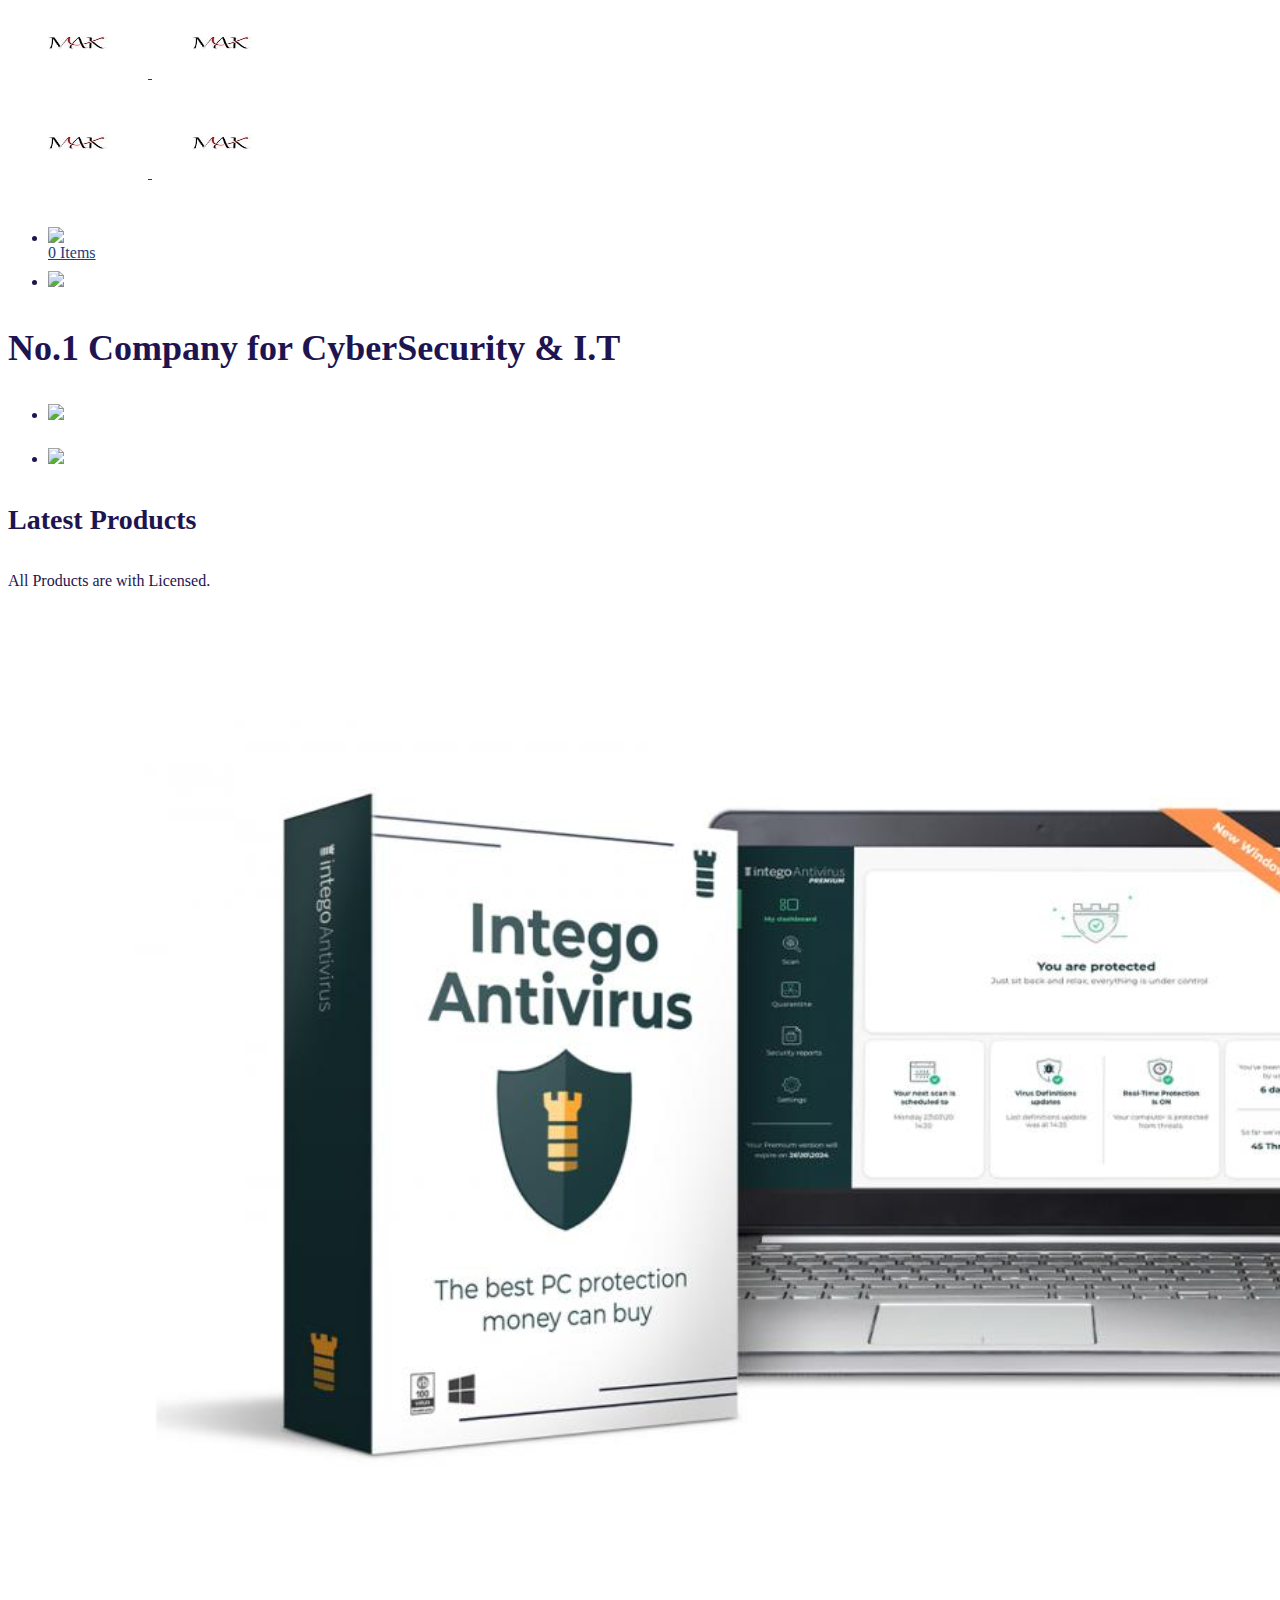
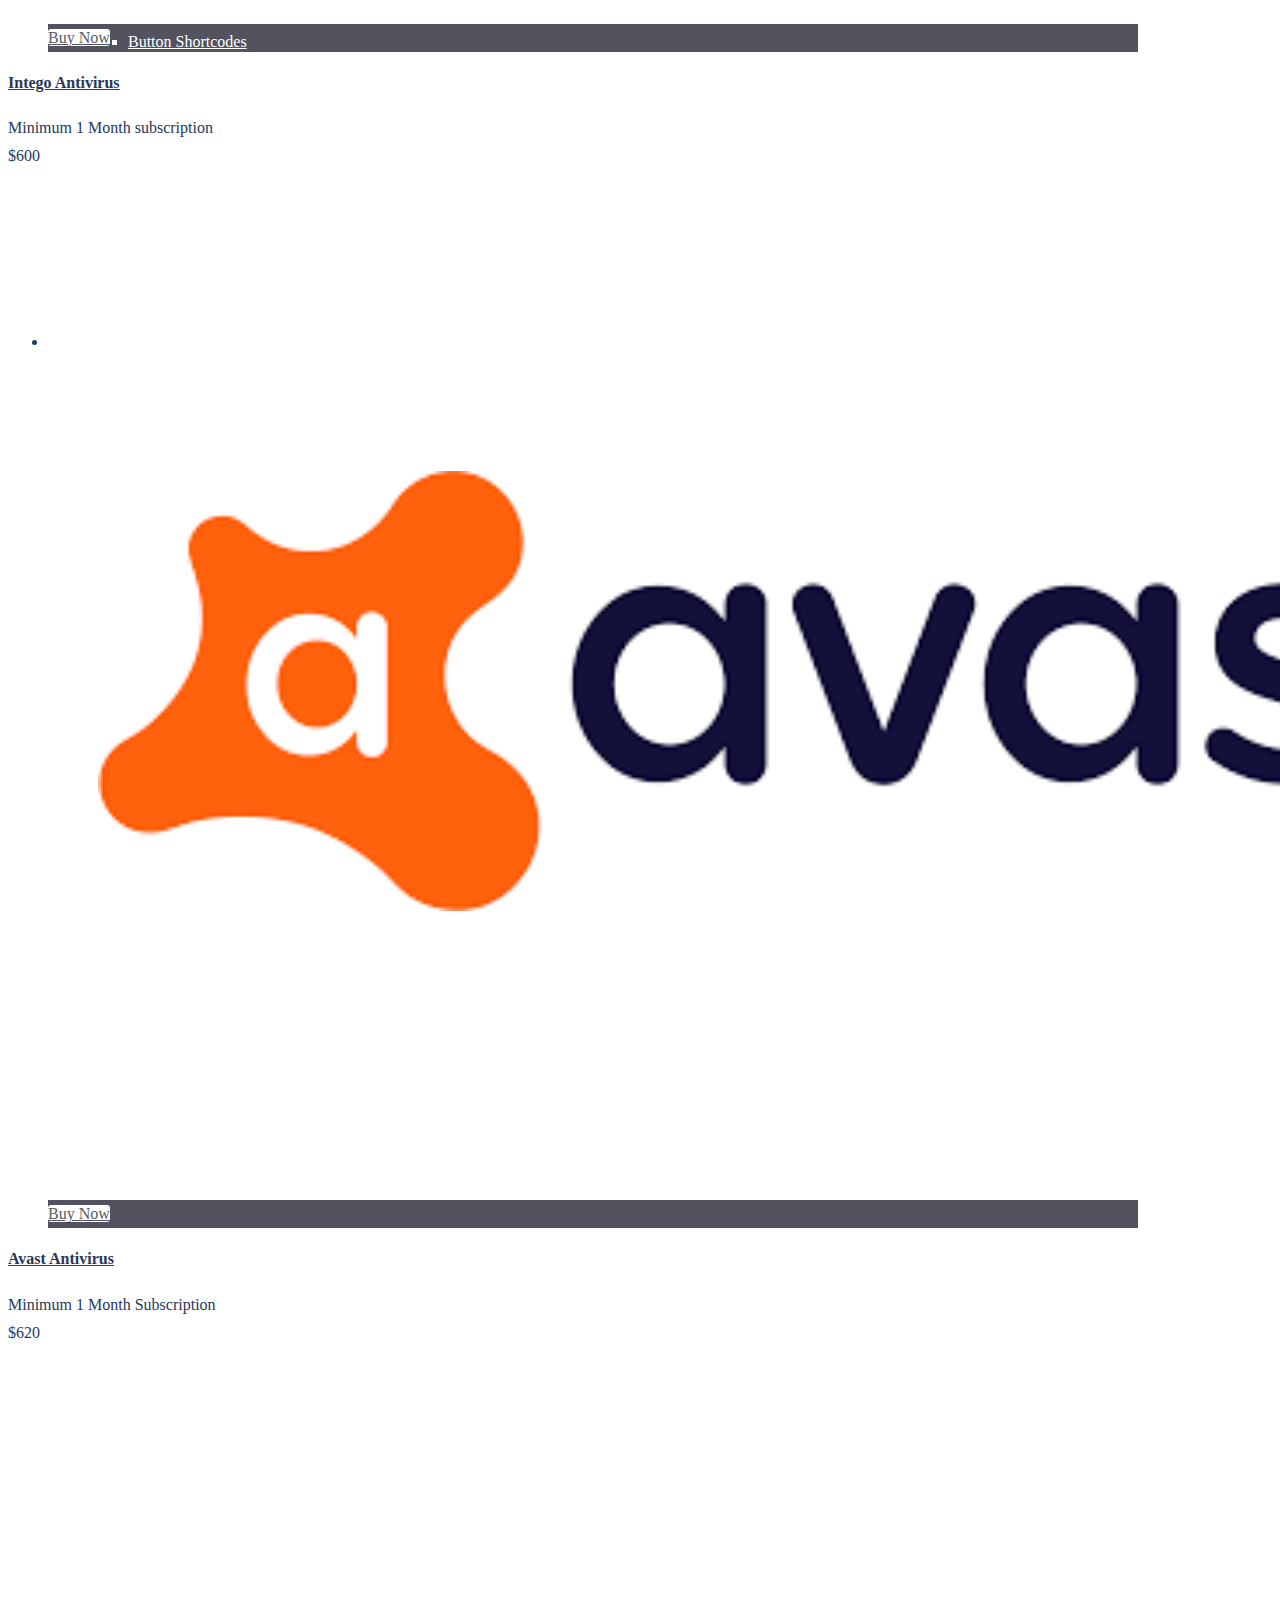
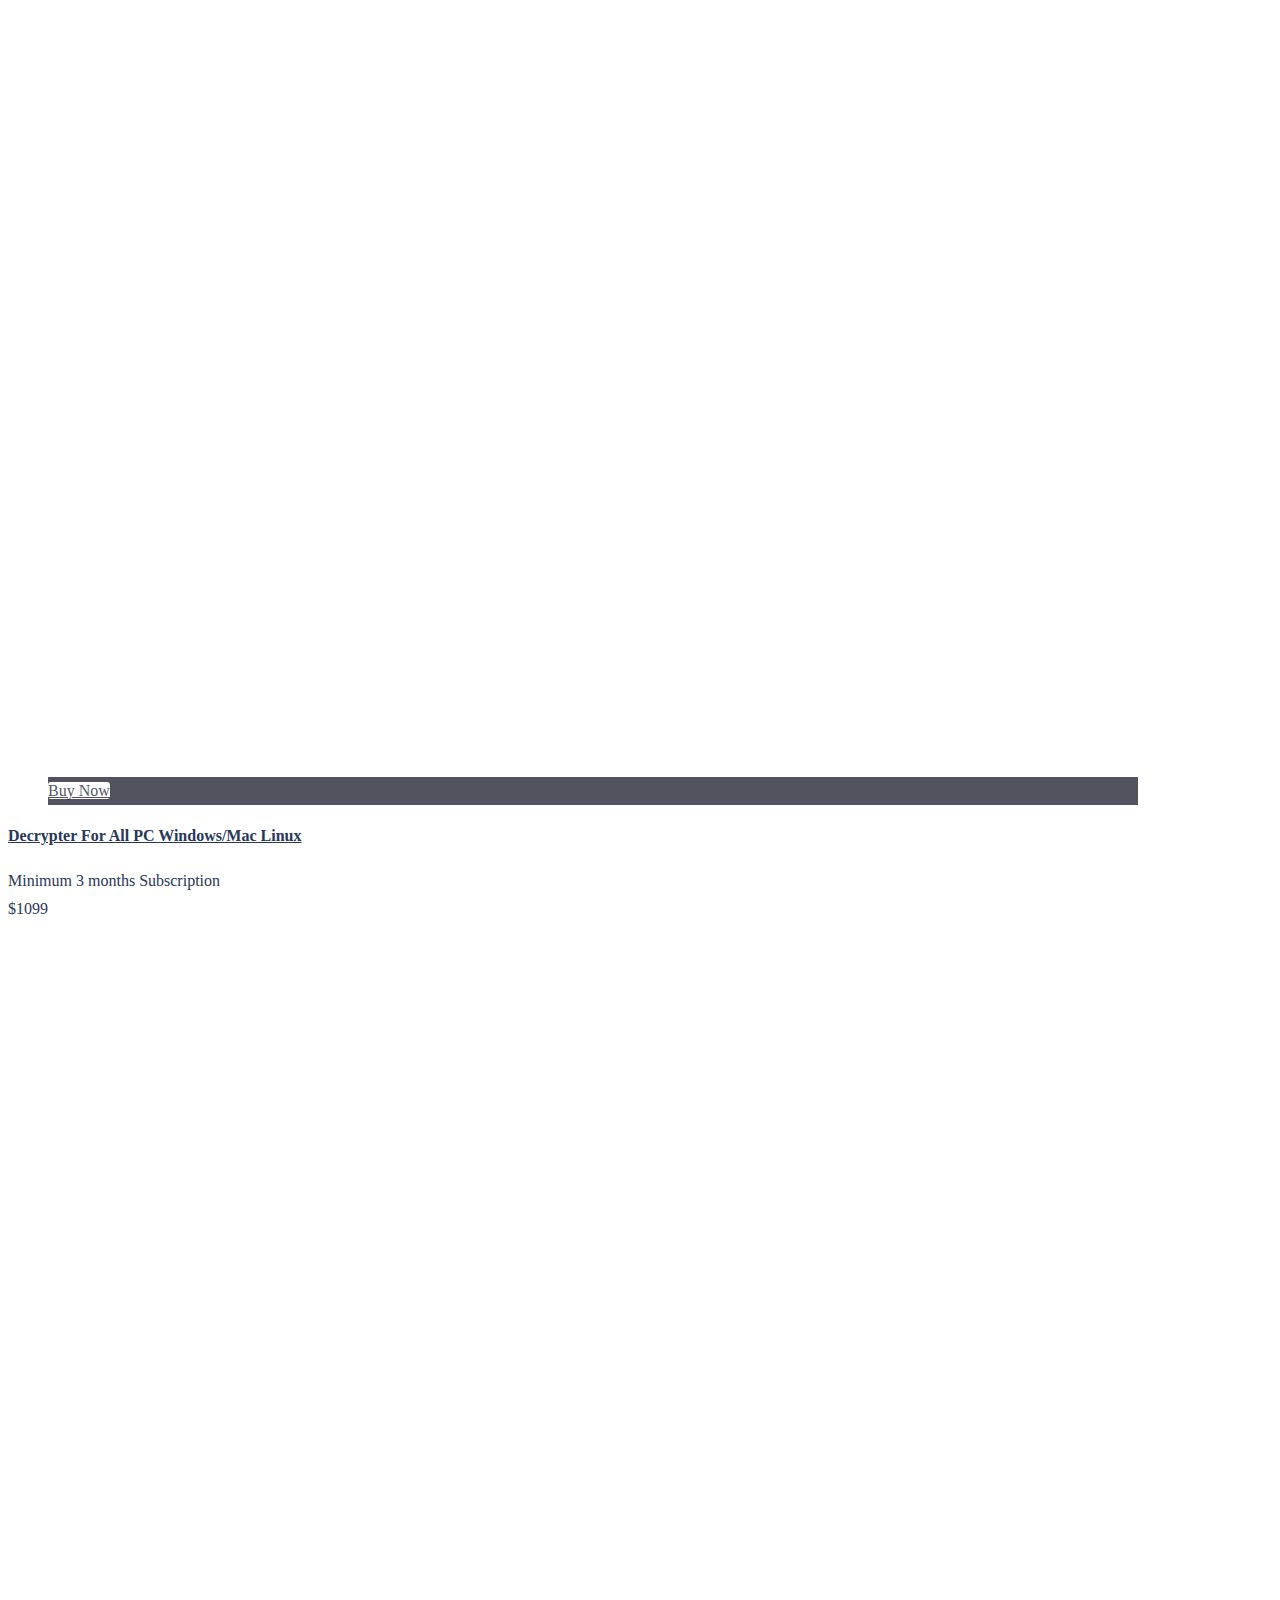
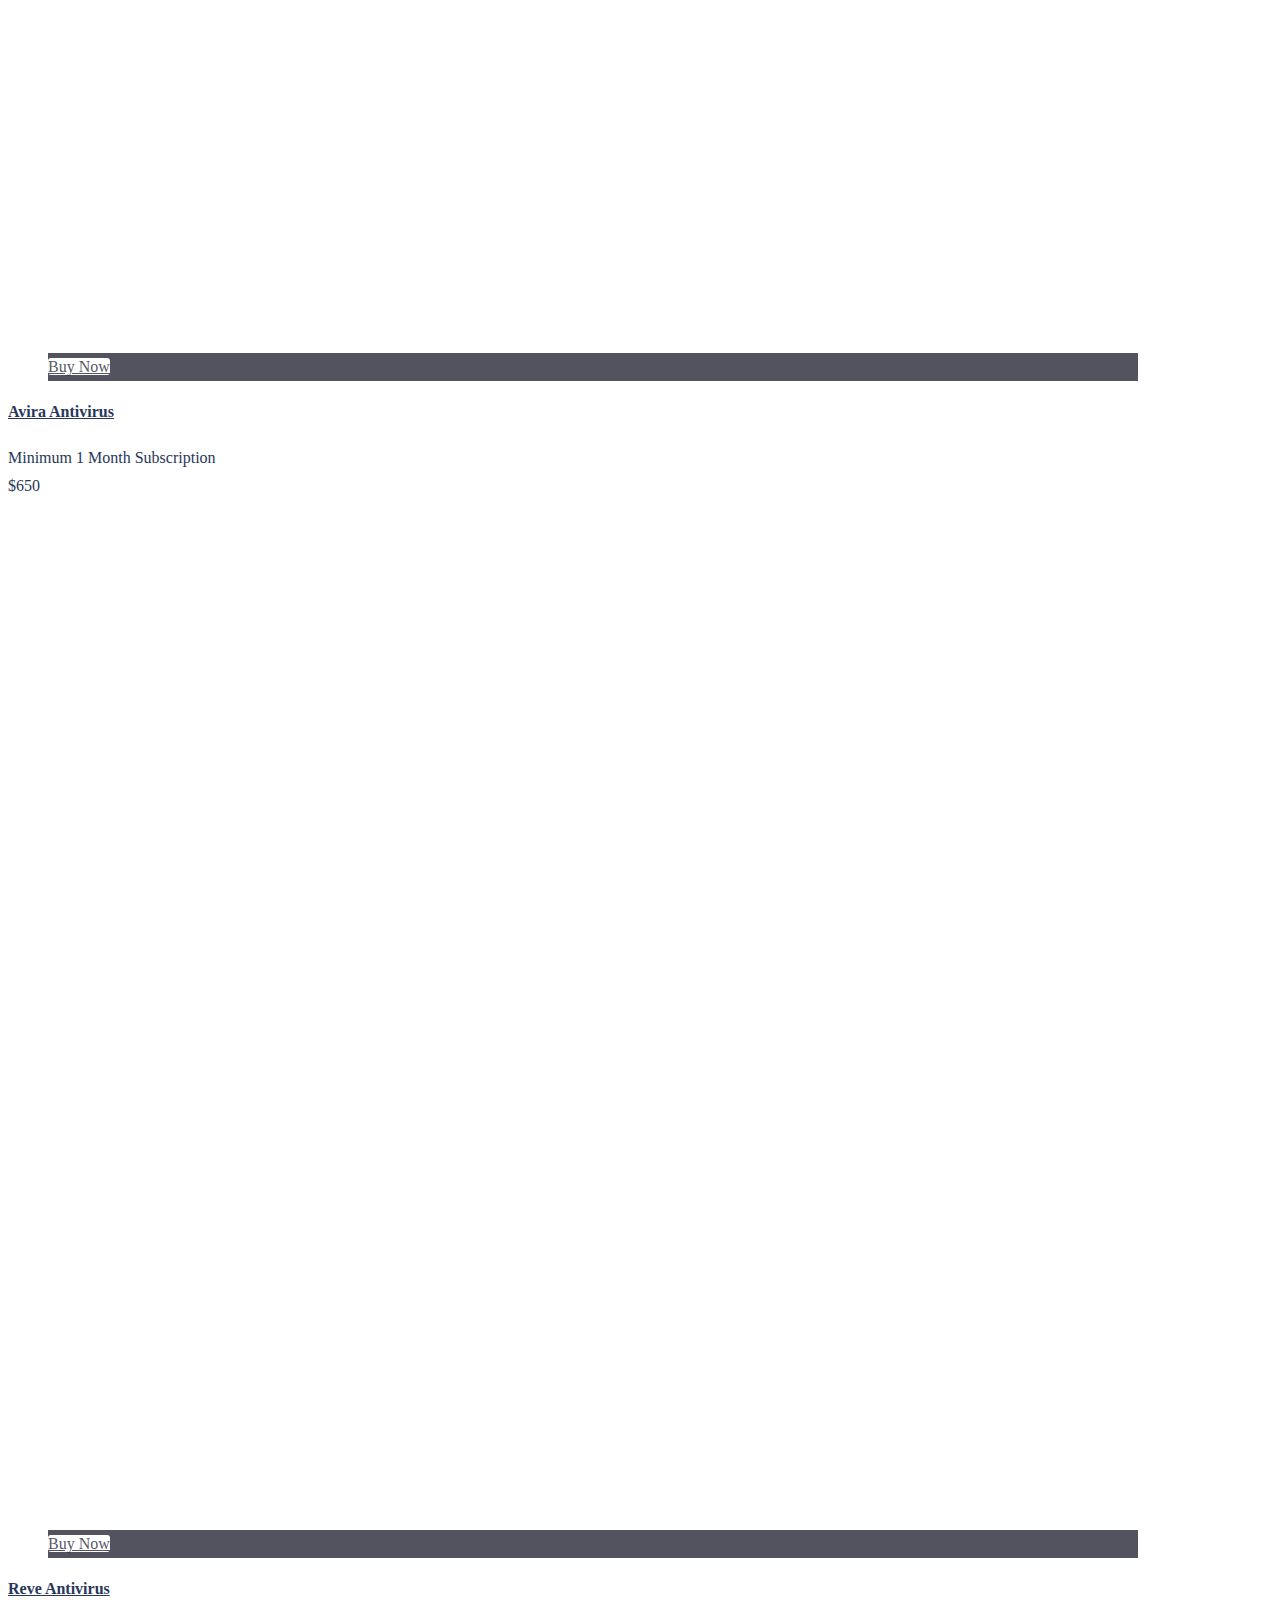
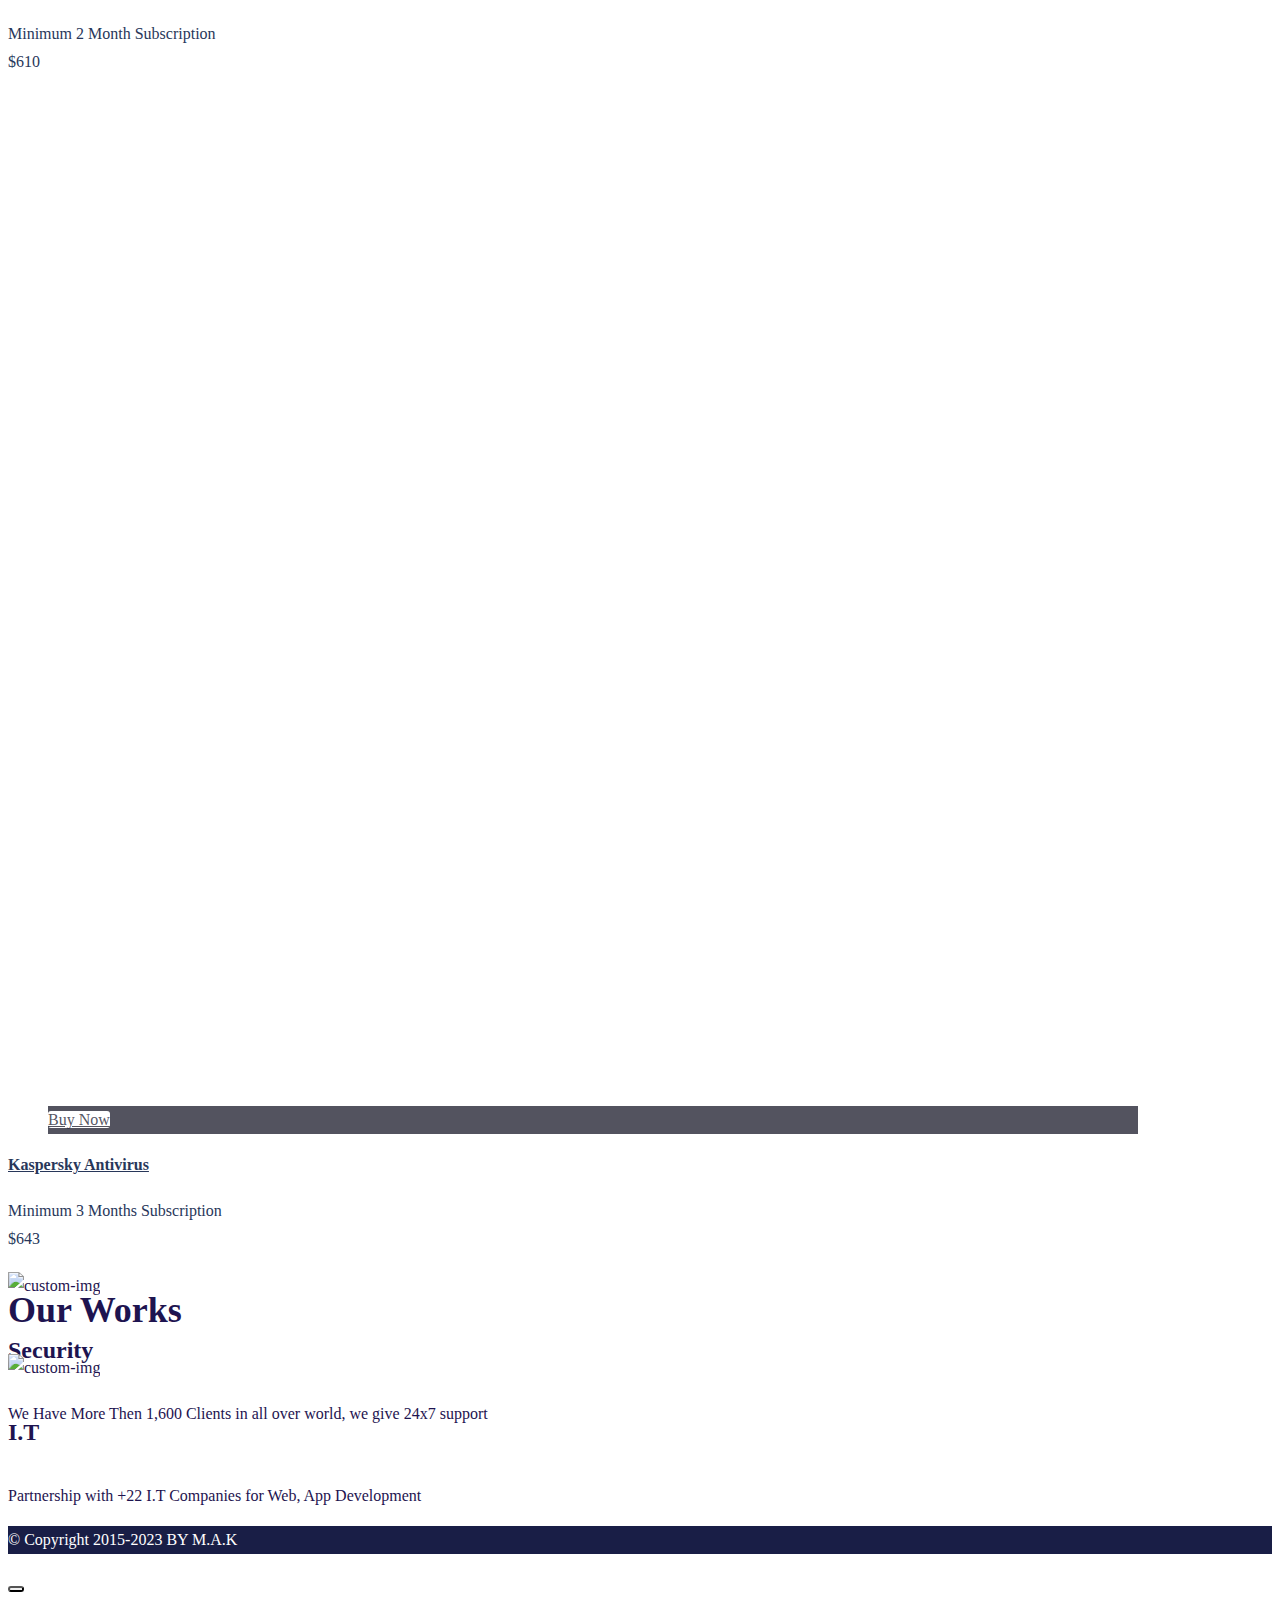
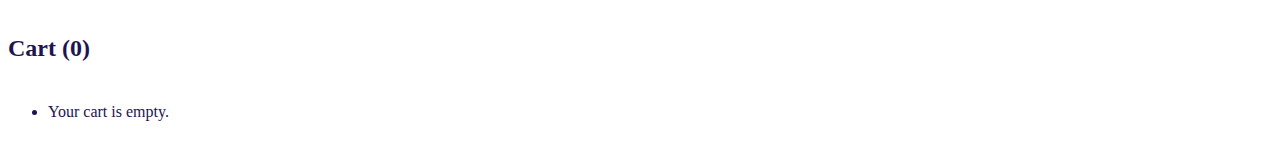
==== index.html @ a8e585af "Add files via upload" ====
<!DOCTYPE html>
<html lang="en-US" prefix="og: http://ogp.me/ns#">
 <head><meta http-equiv="Content-Type" content="text/html; charset=utf-8">
<!-- Basic Page Info -->
<meta http-equiv="x-ua-compatible" content="ie=edge" />
<link rel="profile" href="http://gmpg.org/xfn/11" />
<meta name="theme-color" content="#2d3ce6" />
<meta name="apple-mobile-web-app-capable" content="yes">
<meta name="apple-mobile-web-app-status-bar-style" content="black-translucent">
<meta name="viewport" content="width=device-width, initial-scale=1" />

<!-- Favicon -->
			<link rel="shortcut icon" href="https://mayosis.themepreview.xyz/graphic-market/wp-content/uploads/sites/4/2022/04/Mayosis-fabicon-1.png" type="image/x-icon" />
			<title>MAK Soft Solutions &#8211; </title>
<meta name='robots' content='max-image-preview:large' />
<meta property="og:locale" content="en_US" />
<meta property="og:type" content="website" />
<meta property="og:title" content="Graphic Market" />
<meta property="og:description" content="Digital marketplace WordPress Theme" />
<meta property="og:url" content="https://mayosis.themepreview.xyz/graphic-market" />
<meta property="og:site_name" content="Graphic Market" />
<meta property="article:author" content="#" />
<link href='https://fonts.gstatic.com' crossorigin rel='preconnect' />
<link rel="alternate" type="application/rss+xml" title="Graphic Market &raquo; Feed" href="https://mayosis.themepreview.xyz/graphic-market/feed/" />
<link rel="alternate" type="application/rss+xml" title="Graphic Market &raquo; Comments Feed" href="https://mayosis.themepreview.xyz/graphic-market/comments/feed/" />
<script type="text/javascript">
window._wpemojiSettings = {"baseUrl":"https:\/\/s.w.org\/images\/core\/emoji\/14.0.0\/72x72\/","ext":".png","svgUrl":"https:\/\/s.w.org\/images\/core\/emoji\/14.0.0\/svg\/","svgExt":".svg","source":{"concatemoji":"https:\/\/mayosis.themepreview.xyz\/graphic-market\/wp-includes\/js\/wp-emoji-release.min.js?ver=6.1.1"}};
/*! This file is auto-generated */
!function(e,a,t){var n,r,o,i=a.createElement("canvas"),p=i.getContext&&i.getContext("2d");function s(e,t){var a=String.fromCharCode,e=(p.clearRect(0,0,i.width,i.height),p.fillText(a.apply(this,e),0,0),i.toDataURL());return p.clearRect(0,0,i.width,i.height),p.fillText(a.apply(this,t),0,0),e===i.toDataURL()}function c(e){var t=a.createElement("script");t.src=e,t.defer=t.type="text/javascript",a.getElementsByTagName("head")[0].appendChild(t)}for(o=Array("flag","emoji"),t.supports={everything:!0,everythingExceptFlag:!0},r=0;r<o.length;r++)t.supports[o[r]]=function(e){if(p&&p.fillText)switch(p.textBaseline="top",p.font="600 32px Arial",e){case"flag":return s([127987,65039,8205,9895,65039],[127987,65039,8203,9895,65039])?!1:!s([55356,56826,55356,56819],[55356,56826,8203,55356,56819])&&!s([55356,57332,56128,56423,56128,56418,56128,56421,56128,56430,56128,56423,56128,56447],[55356,57332,8203,56128,56423,8203,56128,56418,8203,56128,56421,8203,56128,56430,8203,56128,56423,8203,56128,56447]);case"emoji":return!s([129777,127995,8205,129778,127999],[129777,127995,8203,129778,127999])}return!1}(o[r]),t.supports.everything=t.supports.everything&&t.supports[o[r]],"flag"!==o[r]&&(t.supports.everythingExceptFlag=t.supports.everythingExceptFlag&&t.supports[o[r]]);t.supports.everythingExceptFlag=t.supports.everythingExceptFlag&&!t.supports.flag,t.DOMReady=!1,t.readyCallback=function(){t.DOMReady=!0},t.supports.everything||(n=function(){t.readyCallback()},a.addEventListener?(a.addEventListener("DOMContentLoaded",n,!1),e.addEventListener("load",n,!1)):(e.attachEvent("onload",n),a.attachEvent("onreadystatechange",function(){"complete"===a.readyState&&t.readyCallback()})),(e=t.source||{}).concatemoji?c(e.concatemoji):e.wpemoji&&e.twemoji&&(c(e.twemoji),c(e.wpemoji)))}(window,document,window._wpemojiSettings);
</script>
<style type="text/css">
img.wp-smiley,
img.emoji {
	display: inline !important;
	border: none !important;
	box-shadow: none !important;
	height: 1em !important;
	width: 1em !important;
	margin: 0 0.07em !important;
	vertical-align: -0.1em !important;
	background: none !important;
	padding: 0 !important;
}
</style>
	<link rel='stylesheet' id='wp-block-library-css' href='https://mayosis.themepreview.xyz/graphic-market/wp-includes/css/dist/block-library/style.min.css?ver=6.1.1' type='text/css' media='all' />
<style id='wp-block-library-theme-inline-css' type='text/css'>
.wp-block-audio figcaption{color:#555;font-size:13px;text-align:center}.is-dark-theme .wp-block-audio figcaption{color:hsla(0,0%,100%,.65)}.wp-block-audio{margin:0 0 1em}.wp-block-code{border:1px solid #ccc;border-radius:4px;font-family:Menlo,Consolas,monaco,monospace;padding:.8em 1em}.wp-block-embed figcaption{color:#555;font-size:13px;text-align:center}.is-dark-theme .wp-block-embed figcaption{color:hsla(0,0%,100%,.65)}.wp-block-embed{margin:0 0 1em}.blocks-gallery-caption{color:#555;font-size:13px;text-align:center}.is-dark-theme .blocks-gallery-caption{color:hsla(0,0%,100%,.65)}.wp-block-image figcaption{color:#555;font-size:13px;text-align:center}.is-dark-theme .wp-block-image figcaption{color:hsla(0,0%,100%,.65)}.wp-block-image{margin:0 0 1em}.wp-block-pullquote{border-top:4px solid;border-bottom:4px solid;margin-bottom:1.75em;color:currentColor}.wp-block-pullquote__citation,.wp-block-pullquote cite,.wp-block-pullquote footer{color:currentColor;text-transform:uppercase;font-size:.8125em;font-style:normal}.wp-block-quote{border-left:.25em solid;margin:0 0 1.75em;padding-left:1em}.wp-block-quote cite,.wp-block-quote footer{color:currentColor;font-size:.8125em;position:relative;font-style:normal}.wp-block-quote.has-text-align-right{border-left:none;border-right:.25em solid;padding-left:0;padding-right:1em}.wp-block-quote.has-text-align-center{border:none;padding-left:0}.wp-block-quote.is-large,.wp-block-quote.is-style-large,.wp-block-quote.is-style-plain{border:none}.wp-block-search .wp-block-search__label{font-weight:700}.wp-block-search__button{border:1px solid #ccc;padding:.375em .625em}:where(.wp-block-group.has-background){padding:1.25em 2.375em}.wp-block-separator.has-css-opacity{opacity:.4}.wp-block-separator{border:none;border-bottom:2px solid;margin-left:auto;margin-right:auto}.wp-block-separator.has-alpha-channel-opacity{opacity:1}.wp-block-separator:not(.is-style-wide):not(.is-style-dots){width:100px}.wp-block-separator.has-background:not(.is-style-dots){border-bottom:none;height:1px}.wp-block-separator.has-background:not(.is-style-wide):not(.is-style-dots){height:2px}.wp-block-table{margin:"0 0 1em 0"}.wp-block-table thead{border-bottom:3px solid}.wp-block-table tfoot{border-top:3px solid}.wp-block-table td,.wp-block-table th{word-break:normal}.wp-block-table figcaption{color:#555;font-size:13px;text-align:center}.is-dark-theme .wp-block-table figcaption{color:hsla(0,0%,100%,.65)}.wp-block-video figcaption{color:#555;font-size:13px;text-align:center}.is-dark-theme .wp-block-video figcaption{color:hsla(0,0%,100%,.65)}.wp-block-video{margin:0 0 1em}.wp-block-template-part.has-background{padding:1.25em 2.375em;margin-top:0;margin-bottom:0}
</style>
<style id='edd-downloads-style-inline-css' type='text/css'>
.edd-blocks__columns{grid-gap:1rem;display:grid}@media(min-width:600px){.edd-blocks__columns{grid-template-columns:repeat(2,50%)}}@media(min-width:960px){.edd-blocks__columns-3{grid-template-columns:repeat(3,1fr)}.edd-blocks__columns-4{grid-template-columns:repeat(4,1fr)}.edd-blocks__columns-5{grid-template-columns:repeat(5,1fr)}.edd-blocks__columns-6{grid-template-columns:repeat(6,1fr)}}.wp-block-edd-downloads .navigation{border:none;display:flex;gap:.5rem;justify-content:center;margin:2rem 0}.wp-block-edd-downloads .page-numbers{border:1px solid;border-radius:3px;padding:.5rem 1rem}.edd-blocks__downloads{display:grid;gap:2rem}.edd-blocks__columns .edd-blocks__download{display:flex;flex-direction:column;padding:1rem}.edd-blocks__columns .edd-blocks__download-content{flex-grow:1}.edd-blocks__download-image-link{border:none;padding:0}.edd-blocks__download-image-link img{display:block;height:auto;max-width:100%}.wp-block-edd-buy-button .edd-submit{display:table}.wp-block-edd-buy-button .aligncenter,.wp-block-edd-buy-button .alignwide{margin:0 auto}.wp-block-edd-buy-button .alignright{margin:0 0 0 auto}.wp-block-edd-buy-button .alignleft{margin:0 auto 0 0}.wp-block-edd-buy-button .alignwide{width:100%}

</style>
<style id='edd-buy-button-style-inline-css' type='text/css'>
.wp-block-edd-buy-button .edd-submit{display:table}.wp-block-edd-buy-button .aligncenter,.wp-block-edd-buy-button .alignwide{margin:0 auto}.wp-block-edd-buy-button .alignright{margin:0 0 0 auto}.wp-block-edd-buy-button .alignleft{margin:0 auto 0 0}.wp-block-edd-buy-button .alignwide{width:100%}

</style>
<style id='edd-login-style-inline-css' type='text/css'>
.screen-reader-text{clip:rect(1px,1px,1px,1px);word-wrap:normal!important;border:0;-webkit-clip-path:inset(50%);clip-path:inset(50%);height:1px;margin:-1px;overflow:hidden;padding:0;position:absolute;width:1px}.edd-blocks-form{border:1px solid var(--edd-blocks-light-grey);display:grid;gap:1.25rem;padding:2rem}.widget .edd-blocks-form{border:none;padding:0}.edd-blocks-form .edd-blocks-form__group,.edd-blocks-form legend{display:block;margin:0}.edd-blocks-form .edd-blocks-form__group>label{display:block;margin-bottom:.5rem!important}.edd-blocks-form input[type=email],.edd-blocks-form input[type=password],.edd-blocks-form input[type=text],.edd-blocks-form select{box-sizing:border-box;display:block;padding:4px 6px;width:100%}.edd-blocks-form .edd-blocks-form__halves{display:flex!important;gap:1rem;justify-content:space-between}@media(min-width:600px){.edd-blocks-form .edd-blocks-form__halves>*{flex-basis:50%}}p+.edd-blocks-form{margin-top:2rem}.edd-button-secondary,.edd-submit{transition:all .2s ease-in-out}.edd-button-secondary:active,.edd-button-secondary:hover,.edd-submit:active,.edd-submit:hover{transform:translateY(-1px)}.edd-button-secondary{background-color:var(--edd-blocks-light-grey);border:1px solid #ddd;border-radius:4px;color:unset;margin:0;padding:.5rem 1rem}.edd-button-secondary:disabled{opacity:.6}.wp-block-edd-login #pass-strength-result{background-color:#f0f0f1;border:1px solid #dcdcde;box-sizing:border-box;color:#1d2327;margin:-1px 1px 5px;opacity:0;padding:3px 5px;text-align:center}.wp-block-edd-login #pass-strength-result.short{background-color:#ffabaf;border-color:#e65054;opacity:1}.wp-block-edd-login #pass-strength-result.bad{background-color:#facfd2;border-color:#f86368;opacity:1}.wp-block-edd-login #pass-strength-result.good{background-color:#f5e6ab;border-color:#f0c33c;opacity:1}.wp-block-edd-login #pass-strength-result.strong{background-color:#b8e6bf;border-color:#68de7c;opacity:1}.wp-block-edd-login .wp-pwd.is-open{position:relative}.wp-block-edd-login .button.wp-hide-pw{background:transparent;border:1px solid transparent;box-shadow:none;color:#555;font-size:14px;height:2.5rem;line-height:2;margin:0;min-height:40px;min-width:40px;padding:5px 9px;position:absolute;right:0;top:0;width:2.5rem}.wp-block-edd-login .button.wp-hide-pw .dashicons{display:block}.wp-block-edd-login div.reset-pass-submit{align-items:center;display:flex;justify-content:space-between}.wp-block-edd-login .edd-alert p,.wp-block-edd-login p{margin:0;padding:0}

</style>
<style id='edd-register-style-inline-css' type='text/css'>
.screen-reader-text{clip:rect(1px,1px,1px,1px);word-wrap:normal!important;border:0;-webkit-clip-path:inset(50%);clip-path:inset(50%);height:1px;margin:-1px;overflow:hidden;padding:0;position:absolute;width:1px}.edd-blocks-form{border:1px solid var(--edd-blocks-light-grey);display:grid;gap:1.25rem;padding:2rem}.widget .edd-blocks-form{border:none;padding:0}.edd-blocks-form .edd-blocks-form__group,.edd-blocks-form legend{display:block;margin:0}.edd-blocks-form .edd-blocks-form__group>label{display:block;margin-bottom:.5rem!important}.edd-blocks-form input[type=email],.edd-blocks-form input[type=password],.edd-blocks-form input[type=text],.edd-blocks-form select{box-sizing:border-box;display:block;padding:4px 6px;width:100%}.edd-blocks-form .edd-blocks-form__halves{display:flex!important;gap:1rem;justify-content:space-between}@media(min-width:600px){.edd-blocks-form .edd-blocks-form__halves>*{flex-basis:50%}}p+.edd-blocks-form{margin-top:2rem}.edd-button-secondary,.edd-submit{transition:all .2s ease-in-out}.edd-button-secondary:active,.edd-button-secondary:hover,.edd-submit:active,.edd-submit:hover{transform:translateY(-1px)}.edd-button-secondary{background-color:var(--edd-blocks-light-grey);border:1px solid #ddd;border-radius:4px;color:unset;margin:0;padding:.5rem 1rem}.edd-button-secondary:disabled{opacity:.6}.wp-block-edd-register .edd-blocks-form__group-password .edd-blocks-form__control{position:relative}.wp-block-edd-register #pass-strength-result{background-color:#f0f0f1;border:1px solid #dcdcde;box-sizing:border-box;color:#1d2327;margin:-1px 1px 5px;opacity:0;padding:3px 5px;text-align:center}.wp-block-edd-register #pass-strength-result.short{background-color:#ffabaf;border-color:#e65054;opacity:1}.wp-block-edd-register #pass-strength-result.bad{background-color:#facfd2;border-color:#f86368;opacity:1}.wp-block-edd-register #pass-strength-result.good{background-color:#f5e6ab;border-color:#f0c33c;opacity:1}.wp-block-edd-register #pass-strength-result.strong{background-color:#b8e6bf;border-color:#68de7c;opacity:1}.wp-block-edd-register .wp-pwd.is-open{position:relative}.wp-block-edd-register .button.wp-hide-pw{background:transparent;border:1px solid transparent;box-shadow:none;color:#555;font-size:14px;height:2.5rem;line-height:2;margin:0;min-height:40px;min-width:40px;padding:5px 9px;position:absolute;right:0;top:0;width:2.5rem}.wp-block-edd-register .button.wp-hide-pw .dashicons{display:block}.wp-block-edd-register div.edd-blocks-form__group-submit{align-items:center;display:flex;justify-content:space-between}.wp-block-edd-register .edd-alert p,.wp-block-edd-register p{margin:0;padding:0}

</style>
<style id='edd-order-history-style-inline-css' type='text/css'>
.edd-blocks__columns{grid-gap:1rem;display:grid}@media(min-width:600px){.edd-blocks__columns{grid-template-columns:repeat(2,50%)}}@media(min-width:960px){.edd-blocks__columns-3{grid-template-columns:repeat(3,1fr)}.edd-blocks__columns-4{grid-template-columns:repeat(4,1fr)}.edd-blocks__columns-5{grid-template-columns:repeat(5,1fr)}.edd-blocks__columns-6{grid-template-columns:repeat(6,1fr)}}.edd-blocks-form{border:1px solid var(--edd-blocks-light-grey);display:grid;gap:1.25rem;padding:2rem}.widget .edd-blocks-form{border:none;padding:0}.edd-blocks-form .edd-blocks-form__group,.edd-blocks-form legend{display:block;margin:0}.edd-blocks-form .edd-blocks-form__group>label{display:block;margin-bottom:.5rem!important}.edd-blocks-form input[type=email],.edd-blocks-form input[type=password],.edd-blocks-form input[type=text],.edd-blocks-form select{box-sizing:border-box;display:block;padding:4px 6px;width:100%}.edd-blocks-form .edd-blocks-form__halves{display:flex!important;gap:1rem;justify-content:space-between}@media(min-width:600px){.edd-blocks-form .edd-blocks-form__halves>*{flex-basis:50%}}p+.edd-blocks-form{margin-top:2rem}.edd-button-secondary,.edd-submit{transition:all .2s ease-in-out}.edd-button-secondary:active,.edd-button-secondary:hover,.edd-submit:active,.edd-submit:hover{transform:translateY(-1px)}.edd-button-secondary{background-color:var(--edd-blocks-light-grey);border:1px solid #ddd;border-radius:4px;color:unset;margin:0;padding:.5rem 1rem}.edd-button-secondary:disabled{opacity:.6}.edd-blocks__orders-grid{display:grid;gap:1rem}.edd-blocks-orders__order{border:1px solid var(--edd-blocks-light-grey);display:flex;flex-direction:column;gap:1rem;padding:1rem}.edd-blocks-orders__order-data,.edd-blocks-orders__order-header{display:flex;flex-wrap:wrap;justify-content:space-between}.edd-blocks-orders__order-header{border-bottom:1px solid var(--edd-blocks-light-grey);padding-bottom:.5rem}.edd-blocks-orders__order-id{font-weight:700}.edd-blocks-orders__order-details{flex-basis:100%}

</style>
<style id='edd-confirmation-style-inline-css' type='text/css'>
.edd-blocks__row{align-items:center;display:grid;gap:1rem}.edd-blocks__row-label{font-weight:700}@media(min-width:480px){.edd-blocks__row{grid-template-columns:1fr 1fr}.edd-blocks__row>div:last-of-type:not(:first-of-type){text-align:right}.edd-blocks__row>div:only-child{grid-column:1/span 2}}.edd-blocks-receipt__items,.edd-blocks-receipt__totals{border:1px solid var(--edd-blocks-light-grey);display:grid;margin:0 auto 1.5rem;padding:1rem}.edd-blocks-receipt__row-item{border-bottom:1px solid var(--edd-blocks-light-grey);padding:.5rem 0}.edd-blocks-receipt__row-item:last-child{border-bottom:none!important}.edd-blocks-receipt__row-header{border-bottom:1px solid var(--edd-blocks-light-grey);font-size:1.1rem;font-weight:700;padding-bottom:.5rem}

</style>
<style id='edd-receipt-style-inline-css' type='text/css'>
.screen-reader-text{clip:rect(1px,1px,1px,1px);word-wrap:normal!important;border:0;-webkit-clip-path:inset(50%);clip-path:inset(50%);height:1px;margin:-1px;overflow:hidden;padding:0;position:absolute;width:1px}.edd-blocks__row{align-items:center;display:grid;gap:1rem}.edd-blocks__row-label{font-weight:700}@media(min-width:480px){.edd-blocks__row{grid-template-columns:1fr 1fr}.edd-blocks__row>div:last-of-type:not(:first-of-type){text-align:right}.edd-blocks__row>div:only-child{grid-column:1/span 2}}.edd-blocks-form{border:1px solid var(--edd-blocks-light-grey);display:grid;gap:1.25rem;padding:2rem}.widget .edd-blocks-form{border:none;padding:0}.edd-blocks-form .edd-blocks-form__group,.edd-blocks-form legend{display:block;margin:0}.edd-blocks-form .edd-blocks-form__group>label{display:block;margin-bottom:.5rem!important}.edd-blocks-form input[type=email],.edd-blocks-form input[type=password],.edd-blocks-form input[type=text],.edd-blocks-form select{box-sizing:border-box;display:block;padding:4px 6px;width:100%}.edd-blocks-form .edd-blocks-form__halves{display:flex!important;gap:1rem;justify-content:space-between}@media(min-width:600px){.edd-blocks-form .edd-blocks-form__halves>*{flex-basis:50%}}p+.edd-blocks-form{margin-top:2rem}.edd-button-secondary,.edd-submit{transition:all .2s ease-in-out}.edd-button-secondary:active,.edd-button-secondary:hover,.edd-submit:active,.edd-submit:hover{transform:translateY(-1px)}.edd-button-secondary{background-color:var(--edd-blocks-light-grey);border:1px solid #ddd;border-radius:4px;color:unset;margin:0;padding:.5rem 1rem}.edd-button-secondary:disabled{opacity:.6}.edd-blocks-receipt__items,.edd-blocks-receipt__totals{border:1px solid var(--edd-blocks-light-grey);display:grid;margin:0 auto 1.5rem;padding:1rem}.edd-blocks-receipt__row-item{border-bottom:1px solid var(--edd-blocks-light-grey);padding:.5rem 0}.edd-blocks-receipt__row-item:last-child{border-bottom:none!important}.edd-blocks-receipt__row-header{border-bottom:1px solid var(--edd-blocks-light-grey);font-size:1.1rem;font-weight:700;padding-bottom:.5rem}.edd-blocks-receipt__items .edd-blocks__row{border-bottom:1px solid var(--edd-blocks-light-grey);padding:.5rem 0}

</style>
<style id='edd-terms-style-inline-css' type='text/css'>
.edd-blocks__columns{grid-gap:1rem;display:grid}@media(min-width:600px){.edd-blocks__columns{grid-template-columns:repeat(2,50%)}}@media(min-width:960px){.edd-blocks__columns-3{grid-template-columns:repeat(3,1fr)}.edd-blocks__columns-4{grid-template-columns:repeat(4,1fr)}.edd-blocks__columns-5{grid-template-columns:repeat(5,1fr)}.edd-blocks__columns-6{grid-template-columns:repeat(6,1fr)}}.wp-block-edd-terms{grid-gap:1rem;display:grid}.wp-block-edd-terms img{display:block;height:auto;max-width:100%}.edd-blocks__term-title{align-items:center;display:flex;gap:.5rem}

</style>
<style id='edd-cart-style-inline-css' type='text/css'>
.edd-blocks-form__cart .edd_cart_remove_item_btn{border:none;margin-left:.5rem;padding:0;text-decoration:none}.edd-blocks-form__cart .edd_cart_remove_item_btn svg{opacity:.6}.edd-blocks-form__cart .edd_cart_remove_item_btn svg:hover{opacity:.9}.edd-blocks-form__cart #edd_checkout_cart{border:1px solid #eee;display:grid}.edd-blocks-form__cart .edd_cart_item_name{display:grid;gap:1rem}.edd-blocks-form__cart .edd_cart_item_name .edd_cart_actions{align-items:center;display:inline-flex;flex-basis:100%;gap:.5rem}.edd-blocks-form__cart .edd_cart_item_name .edd_cart_actions label{margin:0!important}.edd-blocks-form__cart .edd_cart_item_name .edd_cart_actions input.edd-item-quantity{width:3rem!important}.edd-blocks-form__cart .edd_checkout_cart_item_title{align-items:center;display:flex;gap:1rem}.edd-blocks-form__cart .edd_cart_fee_amount,.edd-blocks-form__cart .edd_cart_item_price{align-items:center;display:flex;gap:.5rem}@media(min-width:480px){.edd-blocks-form__cart .edd_cart_fee_amount,.edd-blocks-form__cart .edd_cart_item_price{justify-content:flex-end}}.edd-blocks-form__cart .edd-blocks-cart__row{align-items:center;display:flex;flex-wrap:wrap;gap:1rem;padding:1.5rem}.edd-blocks-form__cart .edd-blocks-cart__row>div:last-of-type:not(:first-of-type){flex:1 1 110px}@media(min-width:480px){.edd-blocks-form__cart .edd-blocks-cart__row>div:last-of-type:not(:first-of-type){text-align:right}}.edd-blocks-form__cart .edd-blocks-cart__items,.edd-blocks-form__cart .edd-blocks-cart__row-header{border-bottom:1px solid #eee}.edd-blocks-form__cart .edd-blocks-cart__row-header,.edd-blocks-form__cart .edd_cart_total{font-weight:700}.edd-blocks-form__cart .edd-blocks-cart__row-footer{text-align:right}.edd-blocks-form__cart .edd-blocks-cart__row-footer>div:only-child{flex-grow:1}.edd-blocks-form__cart .edd-blocks-cart__action-remove,.edd-blocks-form__cart .edd_discount_remove{background:url([data-uri]) 50% no-repeat;background-size:1em;box-shadow:none!important;display:block;height:1em;opacity:.6;top:0;width:1em}.edd-blocks-form__cart .edd-blocks-cart__action-remove:hover,.edd-blocks-form__cart .edd_discount_remove:hover{background-position:50%;opacity:1}.edd-blocks-form__cart .edd_cart_item_image img{display:block}.edd-blocks__cart-mini,.edd-blocks__cart-mini a{align-items:center;color:unset;display:flex;gap:.25rem;justify-content:flex-end;text-decoration:none}.edd-blocks__cart-mini a svg,.edd-blocks__cart-mini svg{fill:none;height:1.5rem;width:1.5rem}.wp-block-edd-cart .edd-blocks-cart__row-footer{padding:.5rem 1.5rem}

</style>
<link rel='stylesheet' id='edd-checkout-style-css' href='https://mayosis.themepreview.xyz/graphic-market/wp-content/plugins/easy-digital-downloads/includes/blocks/build/checkout/style-index.css?ver=2.0.0' type='text/css' media='all' />
<link rel='stylesheet' id='classic-theme-styles-css' href='https://mayosis.themepreview.xyz/graphic-market/wp-includes/css/classic-themes.min.css?ver=1' type='text/css' media='all' />
<style id='global-styles-inline-css' type='text/css'>
body{--wp--preset--color--black: #000000;--wp--preset--color--cyan-bluish-gray: #abb8c3;--wp--preset--color--white: #ffffff;--wp--preset--color--pale-pink: #f78da7;--wp--preset--color--vivid-red: #cf2e2e;--wp--preset--color--luminous-vivid-orange: #ff6900;--wp--preset--color--luminous-vivid-amber: #fcb900;--wp--preset--color--light-green-cyan: #7bdcb5;--wp--preset--color--vivid-green-cyan: #00d084;--wp--preset--color--pale-cyan-blue: #8ed1fc;--wp--preset--color--vivid-cyan-blue: #0693e3;--wp--preset--color--vivid-purple: #9b51e0;--wp--preset--color--light-gray: #f5f5f5;--wp--preset--color--medium-gray: #999;--wp--preset--color--dark-gray: #222a36;--wp--preset--color--purple: #5a00f0;--wp--preset--color--dark-blue: #28375a;--wp--preset--color--red: #c44d58;--wp--preset--color--yellow: #ecca2e;--wp--preset--color--green: #64a500;--wp--preset--gradient--vivid-cyan-blue-to-vivid-purple: linear-gradient(135deg,rgba(6,147,227,1) 0%,rgb(155,81,224) 100%);--wp--preset--gradient--light-green-cyan-to-vivid-green-cyan: linear-gradient(135deg,rgb(122,220,180) 0%,rgb(0,208,130) 100%);--wp--preset--gradient--luminous-vivid-amber-to-luminous-vivid-orange: linear-gradient(135deg,rgba(252,185,0,1) 0%,rgba(255,105,0,1) 100%);--wp--preset--gradient--luminous-vivid-orange-to-vivid-red: linear-gradient(135deg,rgba(255,105,0,1) 0%,rgb(207,46,46) 100%);--wp--preset--gradient--very-light-gray-to-cyan-bluish-gray: linear-gradient(135deg,rgb(238,238,238) 0%,rgb(169,184,195) 100%);--wp--preset--gradient--cool-to-warm-spectrum: linear-gradient(135deg,rgb(74,234,220) 0%,rgb(151,120,209) 20%,rgb(207,42,186) 40%,rgb(238,44,130) 60%,rgb(251,105,98) 80%,rgb(254,248,76) 100%);--wp--preset--gradient--blush-light-purple: linear-gradient(135deg,rgb(255,206,236) 0%,rgb(152,150,240) 100%);--wp--preset--gradient--blush-bordeaux: linear-gradient(135deg,rgb(254,205,165) 0%,rgb(254,45,45) 50%,rgb(107,0,62) 100%);--wp--preset--gradient--luminous-dusk: linear-gradient(135deg,rgb(255,203,112) 0%,rgb(199,81,192) 50%,rgb(65,88,208) 100%);--wp--preset--gradient--pale-ocean: linear-gradient(135deg,rgb(255,245,203) 0%,rgb(182,227,212) 50%,rgb(51,167,181) 100%);--wp--preset--gradient--electric-grass: linear-gradient(135deg,rgb(202,248,128) 0%,rgb(113,206,126) 100%);--wp--preset--gradient--midnight: linear-gradient(135deg,rgb(2,3,129) 0%,rgb(40,116,252) 100%);--wp--preset--duotone--dark-grayscale: url('#wp-duotone-dark-grayscale');--wp--preset--duotone--grayscale: url('#wp-duotone-grayscale');--wp--preset--duotone--purple-yellow: url('#wp-duotone-purple-yellow');--wp--preset--duotone--blue-red: url('#wp-duotone-blue-red');--wp--preset--duotone--midnight: url('#wp-duotone-midnight');--wp--preset--duotone--magenta-yellow: url('#wp-duotone-magenta-yellow');--wp--preset--duotone--purple-green: url('#wp-duotone-purple-green');--wp--preset--duotone--blue-orange: url('#wp-duotone-blue-orange');--wp--preset--font-size--small: 14px;--wp--preset--font-size--medium: 20px;--wp--preset--font-size--large: 26px;--wp--preset--font-size--x-large: 42px;--wp--preset--font-size--normal: 16px;--wp--preset--font-size--huge: 36px;--wp--preset--spacing--20: 0.44rem;--wp--preset--spacing--30: 0.67rem;--wp--preset--spacing--40: 1rem;--wp--preset--spacing--50: 1.5rem;--wp--preset--spacing--60: 2.25rem;--wp--preset--spacing--70: 3.38rem;--wp--preset--spacing--80: 5.06rem;}:where(.is-layout-flex){gap: 0.5em;}body .is-layout-flow > .alignleft{float: left;margin-inline-start: 0;margin-inline-end: 2em;}body .is-layout-flow > .alignright{float: right;margin-inline-start: 2em;margin-inline-end: 0;}body .is-layout-flow > .aligncenter{margin-left: auto !important;margin-right: auto !important;}body .is-layout-constrained > .alignleft{float: left;margin-inline-start: 0;margin-inline-end: 2em;}body .is-layout-constrained > .alignright{float: right;margin-inline-start: 2em;margin-inline-end: 0;}body .is-layout-constrained > .aligncenter{margin-left: auto !important;margin-right: auto !important;}body .is-layout-constrained > :where(:not(.alignleft):not(.alignright):not(.alignfull)){max-width: var(--wp--style--global--content-size);margin-left: auto !important;margin-right: auto !important;}body .is-layout-constrained > .alignwide{max-width: var(--wp--style--global--wide-size);}body .is-layout-flex{display: flex;}body .is-layout-flex{flex-wrap: wrap;align-items: center;}body .is-layout-flex > *{margin: 0;}:where(.wp-block-columns.is-layout-flex){gap: 2em;}.has-black-color{color: var(--wp--preset--color--black) !important;}.has-cyan-bluish-gray-color{color: var(--wp--preset--color--cyan-bluish-gray) !important;}.has-white-color{color: var(--wp--preset--color--white) !important;}.has-pale-pink-color{color: var(--wp--preset--color--pale-pink) !important;}.has-vivid-red-color{color: var(--wp--preset--color--vivid-red) !important;}.has-luminous-vivid-orange-color{color: var(--wp--preset--color--luminous-vivid-orange) !important;}.has-luminous-vivid-amber-color{color: var(--wp--preset--color--luminous-vivid-amber) !important;}.has-light-green-cyan-color{color: var(--wp--preset--color--light-green-cyan) !important;}.has-vivid-green-cyan-color{color: var(--wp--preset--color--vivid-green-cyan) !important;}.has-pale-cyan-blue-color{color: var(--wp--preset--color--pale-cyan-blue) !important;}.has-vivid-cyan-blue-color{color: var(--wp--preset--color--vivid-cyan-blue) !important;}.has-vivid-purple-color{color: var(--wp--preset--color--vivid-purple) !important;}.has-black-background-color{background-color: var(--wp--preset--color--black) !important;}.has-cyan-bluish-gray-background-color{background-color: var(--wp--preset--color--cyan-bluish-gray) !important;}.has-white-background-color{background-color: var(--wp--preset--color--white) !important;}.has-pale-pink-background-color{background-color: var(--wp--preset--color--pale-pink) !important;}.has-vivid-red-background-color{background-color: var(--wp--preset--color--vivid-red) !important;}.has-luminous-vivid-orange-background-color{background-color: var(--wp--preset--color--luminous-vivid-orange) !important;}.has-luminous-vivid-amber-background-color{background-color: var(--wp--preset--color--luminous-vivid-amber) !important;}.has-light-green-cyan-background-color{background-color: var(--wp--preset--color--light-green-cyan) !important;}.has-vivid-green-cyan-background-color{background-color: var(--wp--preset--color--vivid-green-cyan) !important;}.has-pale-cyan-blue-background-color{background-color: var(--wp--preset--color--pale-cyan-blue) !important;}.has-vivid-cyan-blue-background-color{background-color: var(--wp--preset--color--vivid-cyan-blue) !important;}.has-vivid-purple-background-color{background-color: var(--wp--preset--color--vivid-purple) !important;}.has-black-border-color{border-color: var(--wp--preset--color--black) !important;}.has-cyan-bluish-gray-border-color{border-color: var(--wp--preset--color--cyan-bluish-gray) !important;}.has-white-border-color{border-color: var(--wp--preset--color--white) !important;}.has-pale-pink-border-color{border-color: var(--wp--preset--color--pale-pink) !important;}.has-vivid-red-border-color{border-color: var(--wp--preset--color--vivid-red) !important;}.has-luminous-vivid-orange-border-color{border-color: var(--wp--preset--color--luminous-vivid-orange) !important;}.has-luminous-vivid-amber-border-color{border-color: var(--wp--preset--color--luminous-vivid-amber) !important;}.has-light-green-cyan-border-color{border-color: var(--wp--preset--color--light-green-cyan) !important;}.has-vivid-green-cyan-border-color{border-color: var(--wp--preset--color--vivid-green-cyan) !important;}.has-pale-cyan-blue-border-color{border-color: var(--wp--preset--color--pale-cyan-blue) !important;}.has-vivid-cyan-blue-border-color{border-color: var(--wp--preset--color--vivid-cyan-blue) !important;}.has-vivid-purple-border-color{border-color: var(--wp--preset--color--vivid-purple) !important;}.has-vivid-cyan-blue-to-vivid-purple-gradient-background{background: var(--wp--preset--gradient--vivid-cyan-blue-to-vivid-purple) !important;}.has-light-green-cyan-to-vivid-green-cyan-gradient-background{background: var(--wp--preset--gradient--light-green-cyan-to-vivid-green-cyan) !important;}.has-luminous-vivid-amber-to-luminous-vivid-orange-gradient-background{background: var(--wp--preset--gradient--luminous-vivid-amber-to-luminous-vivid-orange) !important;}.has-luminous-vivid-orange-to-vivid-red-gradient-background{background: var(--wp--preset--gradient--luminous-vivid-orange-to-vivid-red) !important;}.has-very-light-gray-to-cyan-bluish-gray-gradient-background{background: var(--wp--preset--gradient--very-light-gray-to-cyan-bluish-gray) !important;}.has-cool-to-warm-spectrum-gradient-background{background: var(--wp--preset--gradient--cool-to-warm-spectrum) !important;}.has-blush-light-purple-gradient-background{background: var(--wp--preset--gradient--blush-light-purple) !important;}.has-blush-bordeaux-gradient-background{background: var(--wp--preset--gradient--blush-bordeaux) !important;}.has-luminous-dusk-gradient-background{background: var(--wp--preset--gradient--luminous-dusk) !important;}.has-pale-ocean-gradient-background{background: var(--wp--preset--gradient--pale-ocean) !important;}.has-electric-grass-gradient-background{background: var(--wp--preset--gradient--electric-grass) !important;}.has-midnight-gradient-background{background: var(--wp--preset--gradient--midnight) !important;}.has-small-font-size{font-size: var(--wp--preset--font-size--small) !important;}.has-medium-font-size{font-size: var(--wp--preset--font-size--medium) !important;}.has-large-font-size{font-size: var(--wp--preset--font-size--large) !important;}.has-x-large-font-size{font-size: var(--wp--preset--font-size--x-large) !important;}
.wp-block-navigation a:where(:not(.wp-element-button)){color: inherit;}
:where(.wp-block-columns.is-layout-flex){gap: 2em;}
.wp-block-pullquote{font-size: 1.5em;line-height: 1.6;}
</style>
<link rel='stylesheet' id='contact-form-7-css' href='https://mayosis.themepreview.xyz/graphic-market/wp-content/plugins/contact-form-7/includes/css/styles.css?ver=5.6.4' type='text/css' media='all' />
<link rel='stylesheet' id='before-after-css-css' href='https://mayosis.themepreview.xyz/graphic-market/wp-content/plugins/mayosis-core/public/elementor/assets/css/mayo-elementor.css?ver=1.1' type='text/css' media='all' />
<link rel='stylesheet' id='mayosis-core-css' href='https://mayosis.themepreview.xyz/graphic-market/wp-content/plugins/mayosis-core/public/css/mayosis-core-public.css?ver=4.2' type='text/css' media='all' />
<link rel='stylesheet' id='edd-styles-css' href='https://mayosis.themepreview.xyz/graphic-market/wp-content/plugins/easy-digital-downloads/assets/css/edd.min.css?ver=3.1.0.3' type='text/css' media='all' />
<style id='edd-styles-inline-css' type='text/css'>
body{--edd-blocks-light-grey:#eee;}
</style>
<link rel='stylesheet' id='mayosis-style-css' href='https://mayosis.themepreview.xyz/graphic-market/wp-content/themes/mayosis-child/style.css?ver=6.1.1' type='text/css' media='all' />
<link rel='stylesheet' id='mayosis-child-style-css' href='https://mayosis.themepreview.xyz/graphic-market/wp-content/themes/mayosis-child/style.css?ver=3.6.9' type='text/css' media='all' />
<link rel='stylesheet' id='bootstrap-css' href='https://mayosis.themepreview.xyz/graphic-market/wp-content/themes/mayosis/css/bootstrap.min.css?ver=6.1.1' type='text/css' media='all' />
<link rel='stylesheet' id='mayosis-essential-css' href='https://mayosis.themepreview.xyz/graphic-market/wp-content/themes/mayosis/css/essential.css?ver=6.1.1' type='text/css' media='all' />
<link rel='stylesheet' id='plyr-css' href='https://mayosis.themepreview.xyz/graphic-market/wp-content/themes/mayosis/css/plyr.css?ver=6.1.1' type='text/css' media='all' />
<link rel='stylesheet' id='swiperjs-css' href='https://mayosis.themepreview.xyz/graphic-market/wp-content/themes/mayosis/css/swiper.min.css?ver=6.1.1' type='text/css' media='all' />
<link rel='stylesheet' id='mayosis-main-style-css' href='https://mayosis.themepreview.xyz/graphic-market/wp-content/themes/mayosis/css/main.min.css?ver=6.1.1' type='text/css' media='all' />
<link rel='stylesheet' id='zeroicon-line-css' href='https://mayosis.themepreview.xyz/graphic-market/wp-content/themes/mayosis/css/zero-icon-line.css?ver=6.1.1' type='text/css' media='all' />
<link rel='stylesheet' id='iconsax-css' href='https://mayosis.themepreview.xyz/graphic-market/wp-content/themes/mayosis/css/iconsax.css?ver=6.1.1' type='text/css' media='all' />
<link rel='stylesheet' id='fontawesome-css' href='https://mayosis.themepreview.xyz/graphic-market/wp-content/themes/mayosis/css/all.min.css?ver=6.1.1' type='text/css' media='all' />
<link rel='stylesheet' id='beerslidercss-css' href='https://mayosis.themepreview.xyz/graphic-market/wp-content/themes/mayosis/css/BeerSlider.css?ver=6.1.1' type='text/css' media='all' />
<link rel='stylesheet' id='subscribe-forms-css-css' href='https://mayosis.themepreview.xyz/graphic-market/wp-content/plugins/easy-social-share/assets/modules/subscribe-forms.min.css?ver=8.5' type='text/css' media='all' />
<link rel='stylesheet' id='click2tweet-css-css' href='https://mayosis.themepreview.xyz/graphic-market/wp-content/plugins/easy-social-share/assets/modules/click-to-tweet.min.css?ver=8.5' type='text/css' media='all' />
<link rel='stylesheet' id='easy-social-share-buttons-css' href='https://mayosis.themepreview.xyz/graphic-market/wp-content/plugins/easy-social-share/assets/css/easy-social-share-buttons.min.css?ver=8.5' type='text/css' media='all' />
<style id='easy-social-share-buttons-inline-css' type='text/css'>
.essb_displayed_mayosisfloatingposition li {rn display: block;rn}rn
</style>
<link rel='stylesheet' id='elementor-icons-css' href='https://mayosis.themepreview.xyz/graphic-market/wp-content/plugins/elementor/assets/lib/eicons/css/elementor-icons.min.css?ver=5.16.0' type='text/css' media='all' />
<link rel='stylesheet' id='elementor-frontend-css' href='https://mayosis.themepreview.xyz/graphic-market/wp-content/plugins/elementor/assets/css/frontend-lite.min.css?ver=3.9.2' type='text/css' media='all' />
<link rel='stylesheet' id='elementor-post-9-css' href='https://mayosis.themepreview.xyz/graphic-market/wp-content/uploads/sites/4/elementor/css/post-9.css?ver=1672829232' type='text/css' media='all' />
<link rel='stylesheet' id='elementor-global-css' href='https://mayosis.themepreview.xyz/graphic-market/wp-content/uploads/sites/4/elementor/css/global.css?ver=1672829232' type='text/css' media='all' />
<link rel='stylesheet' id='elementor-post-52-css' href='https://mayosis.themepreview.xyz/graphic-market/wp-content/uploads/sites/4/elementor/css/post-52.css?ver=1672829233' type='text/css' media='all' />
<link rel='stylesheet' id='edd-user-profiles-css' href='https://mayosis.themepreview.xyz/graphic-market/wp-content/plugins/mayosis-core/library/user-profile//assets/css/edd-user-profiles.min.css?ver=6.1.1' type='text/css' media='all' />
<link rel='stylesheet' id='google-fonts-1-css' href='https://fonts.googleapis.com/css?family=Roboto%3A100%2C100italic%2C200%2C200italic%2C300%2C300italic%2C400%2C400italic%2C500%2C500italic%2C600%2C600italic%2C700%2C700italic%2C800%2C800italic%2C900%2C900italic%7CRoboto+Slab%3A100%2C100italic%2C200%2C200italic%2C300%2C300italic%2C400%2C400italic%2C500%2C500italic%2C600%2C600italic%2C700%2C700italic%2C800%2C800italic%2C900%2C900italic%7CInter%3A100%2C100italic%2C200%2C200italic%2C300%2C300italic%2C400%2C400italic%2C500%2C500italic%2C600%2C600italic%2C700%2C700italic%2C800%2C800italic%2C900%2C900italic&#038;display=auto&#038;ver=6.1.1' type='text/css' media='all' />
<link rel="preconnect" href="https://fonts.gstatic.com/" crossorigin><script type='text/javascript' src='https://mayosis.themepreview.xyz/graphic-market/wp-includes/js/jquery/jquery.min.js?ver=3.6.1' id='jquery-core-js'></script>
<script type='text/javascript' src='https://mayosis.themepreview.xyz/graphic-market/wp-includes/js/jquery/jquery-migrate.min.js?ver=3.3.2' id='jquery-migrate-js'></script>
<script type='text/javascript' id='mayosis-edd-ajax-search-script-js-extra'>
/* <![CDATA[ */
var mayosis_edd_search_wp_ajax = {"ajaxurl":"https:\/\/mayosis.themepreview.xyz\/graphic-market\/wp-admin\/admin-ajax.php","ajaxnonce":"bb4613a6e4"};
/* ]]> */
</script>
<script type='text/javascript' src='https://mayosis.themepreview.xyz/graphic-market/wp-content/plugins/mayosis-core/library/extensions/mayosis-live-search/js/mayosis-ajax-search.js?ver=1.0.1' id='mayosis-edd-ajax-search-script-js'></script>
<script type='text/javascript' id='teconce-follow-js-extra'>
/* <![CDATA[ */
var teconce_vars = {"processing_error":"There was a problem processing your request.","login_required":"Oops, you must be logged-in to follow users.","logged_in":"false","ajaxurl":"https:\/\/mayosis.themepreview.xyz\/graphic-market\/wp-admin\/admin-ajax.php","nonce":"af76ec9da0"};
/* ]]> */
</script>
<script type='text/javascript' src='https://mayosis.themepreview.xyz/graphic-market/wp-content/plugins/mayosis-core/library/user-follow/js/follow.js?ver=6.1.1' id='teconce-follow-js'></script>
<script type='text/javascript' src='https://mayosis.themepreview.xyz/graphic-market/wp-content/plugins/mayosis-core/public/js/mayosis-core-public.js?ver=4.2' id='mayosis-core-js'></script>
<!--[if lt IE 9]>
<script type='text/javascript' src='https://mayosis.themepreview.xyz/graphic-market/wp-content/themes/mayosis/js/html5.js?ver=3.7.3' id='html5-js'></script>
<![endif]-->
<script type='text/javascript' id='edd-user-profiles-js-extra'>
/* <![CDATA[ */
var edd_user_profiles = {"queried_user":"","spinner":"<div class=\"edd-user-profiles-spinner\"><\/div>"};
/* ]]> */
</script>
<script type='text/javascript' src='https://mayosis.themepreview.xyz/graphic-market/wp-content/plugins/mayosis-core/library/user-profile//assets/js/edd-user-profiles.min.js?ver=1' id='edd-user-profiles-js'></script>
<link rel="https://api.w.org/" href="https://mayosis.themepreview.xyz/graphic-market/wp-json/" /><link rel="alternate" type="application/json" href="https://mayosis.themepreview.xyz/graphic-market/wp-json/wp/v2/pages/52" /><link rel="EditURI" type="application/rsd+xml" title="RSD" href="https://mayosis.themepreview.xyz/graphic-market/xmlrpc.php?rsd" />
<link rel="wlwmanifest" type="application/wlwmanifest+xml" href="https://mayosis.themepreview.xyz/graphic-market/wp-includes/wlwmanifest.xml" />
<meta name="generator" content="WordPress 6.1.1" />
<link rel="canonical" href="https://mayosis.themepreview.xyz/graphic-market/" />
<link rel='shortlink' href='https://mayosis.themepreview.xyz/graphic-market/' />
<link rel="alternate" type="application/json+oembed" href="https://mayosis.themepreview.xyz/graphic-market/wp-json/oembed/1.0/embed?url=https%3A%2F%2Fmayosis.themepreview.xyz%2Fgraphic-market%2F" />
<link rel="alternate" type="text/xml+oembed" href="https://mayosis.themepreview.xyz/graphic-market/wp-json/oembed/1.0/embed?url=https%3A%2F%2Fmayosis.themepreview.xyz%2Fgraphic-market%2F&#038;format=xml" />
<meta name="generator" content="Easy Digital Downloads v3.1.0.3" />
<meta name="generator" content="EDD FES v2.7.1" />
        <script type="text/javascript">
            var ajaxurl = 'https://mayosis.themepreview.xyz/graphic-market/wp-admin/admin-ajax.php';
        </script>
        <style id="mayosis-custom-css" type="text/css">.tag_widget_single ul li a, .sidebar-blog-categories ul li, .title--box--btn.transparent {border-color:rgba(30,20,80,0.25) !important;}::selection {background:#1e1450;}::-moz-selection {background:#1e1450;}.mayosel-select .option:hover,.mayosel-select .option.focus {background-color:rgba(30,20,80,0.25);}.plyr--audio .plyr__control.plyr__tab-focus, .plyr--audio .plyr__control:hover, .plyr--audio .plyr__control[aria-expanded=true] {background:#2d3ce6;}.plyr--audio .plyr__control.plyr__tab-focus {box-shadow:0 0 0 16pxrgba(45,60,230,0.25);}input[type="range"]::-moz-range-track,input[type="range"]::-moz-range-progress,input[type="range"]::-webkit-slider-runnable-track {background-color:rgba(30,20,80,0.65);}input[type="range"]::-webkit-slider-runnable-track,input[type="range"]:focus::-webkit-slider-runnable-track {background-color:rgba(30,20,80,0.65);}input[type='range']::-moz-range-thumb {border-color:#1e1450;}input[type='range']::-webkit-slider-thumb {border-color:#1e1450;}.mejs-controls .mejs-time-rail .mejs-time-current {background:#2d3ce6 !important;}.plyr--video .plyr__control.plyr__tab-focus, .plyr--video .plyr__control:hover, .plyr--video .plyr__control[aria-expanded=true], .plyr__control--overlaid {background:#ffffff;color:#1e3c78;}.plyr--video .plyr__control.plyr__tab-focus, .plyr__control--overlaid:hover {box-shadow:0 0 0 16px rgba(255,255,255,0.25), 0 0 0 32pxrgba(255,255,255,0.13);}.plyr--full-ui input[type=range] {color:#2d3ce6;}.favorited .glyphicon-add {color:#2d3ce6 !important;}p.comment-form-comment textarea, #edd_login_form .edd-input, #edd_register_form .edd-input, #edd_checkout_form_wrap input.edd-input, #edd_checkout_form_wrap textarea.edd-input, #edd_checkout_form_wrap select.edd-select,#edd_download_pagination a.page-numbers, #edd_download_pagination span.page-numbers, #edd_profile_editor_form input:not([type="submit"]), #edd_profile_editor_form select, #contact textarea,.wpcf7-form-control-wrap textarea, input[type="text"], input[type="email"], input[type="password"], .solid-input input, .common-paginav a.next,.common-paginav a.prev, #edd_download_pagination a.next, #edd_download_pagination a.prev, .fes-pagination a.page-numbers, .fes-pagination span.page-numbers, .fes-product-list-pagination-container a.page-numbers, .fes-product-list-pagination-containerspan.page-numbers, .fes-fields input[type=email], .fes-fields input[type=password], .fes-fields textarea, .fes-fields input[type=url], .fes-fields input[type=text], .fes-vendor-comment-respond-form textarea, .fes-fields select, textarea,.vendor--search--box input[type="text"], .download_category .select2-container--default .select2-selection--single,.fes-fields .mayosel-select, #edd_profile_editor_form .mayosel-select, div.fes-form .fes-el .fes-fields input[type=text], .download_category .select2-container, div.fes-form .fes-el .fes-fields input[type=password], div.fes-form .fes-el .fes-fields input[type=email], div.fes-form .fes-el .fes-fields input[type=url], div.fes-form .fes-el .fes-fields input[type=number], div.fes-form .fes-el .fes-fields textarea {border-width:2px;}#fes-product-list tbody tr, #fes-order-list tbody tr,#edd_user_paid_commissions_table tbody tr,#edd_user_revoked_commissions_table tbody tr,#edd_user_unpaid_commissions_table tbody tr {border-color:rgba(30,20,80,0.1);}.fes-ignore.button {border:solidrgba(30,20,80,0.25);border-width:2px;color:#1e1450;}.fes-ignore.button:hover {background:#1e1450;}.hover_effect_single, .hover_effect, figure.effect-dm2 figcaption {background-color:rgba(40,40,55,.8);color:#ffffff}figure.mayosis-fade-in figcaption {background-color:rgba(40,40,55,.8);color:#ffffff;}.button-fill-color {background-color:#ffffff;color:rgba(40,40,55,.8);}.download-count-hover, .product-hover-social-share .social-button a, .product-hover-social-share .social-button a i, .recent_image_block .overlay_content_center a, .fes--author--image--block .overlay_content_center a {color:#ffffff !important;}.overlay_content_center .live_demo_onh {border-color:#ffffff;color:#ffffff;}.overlay_content_center .live_demo_onh:hover {background-color:#ffffff;border-color:#ffffff;color:rgba(40,40,55,.8) !important;}.header-master, #mobileheader {background:#ffffff;}.fill .form-control, .stylish-input-group input, .search-field, .maxcollapse-open .maxcollapse-input {background-color:#e9edf7;border-color:#e9edf7;}#mayosis-menu.msv-main-menu > ul > li > a:hover, .my-account-menu a:hover,.mayosis-option-menu > li > a:hover,.dropdown.cart_widget > a:hover {opacity:.5;}#mayosis-menu.mayosis-bottom-menu > ul > li > a:hover {opacity:.5;}.searchoverlay-button {color:#28375a;}.main-footer {padding-top:100px;padding-right:0px;padding-bottom:51px;padding-left:0px;}footer.main-footer {background:#1e2350;}footer.main-footer:after {background:url() 100% 100% no-repeat;}footer.main-footer, .footer-text, .footer-sidebar ul li a, .without-bg-social a, .mx-widget-counter h2, .main-footer a, .main-footer ul li a {color:#a3b1cc;}.footer-widget-title, .footer-sidebar .widget-title {color:#ffffff;}.main-footer .sidebar-blog-categories ul li a, .main-footer .recent_post_widget a,.main-footer .recent_post_widget p, .main-footer .widget-products a, .main-footer .widget-products p, .main-footer .sidebar-blog-categories ul li {color:#a3b1cc !important;}.additional-footer, div.wpcf7-validation-errors, div.wpcf7-acceptance-missing {border-color:#a3b1cc;}.back-to-top {background-color:#ffffff;border-color:#ffffff;color:#1e0050;}footer .social-profile a {background:#191e46;}.copyright-footer {background:#191e46;color:#ffffff;}.copyright-text, .copyright-footer a {color:#ffffff;}.footer-widget .sidebar-theme .single-news-letter .nl__item--submit {background-color:#a3b1cc;border-color:#a3b1cc;color:#1e2350;}.footer-widget input[type="text"], .footer-widget input[type="email"], .footer-widget input[type="password"], .footer-widget input[type="text"]::placeholder, .footer-widget input[type="email"]::placeholder, .footer-widget input[type="password"]::placeholder {color:#a3b1cc !important;}.footer-widget input[type="text"], .footer-widget input[type="email"], .footer-widget input[type="password"] {background:transparent !important;border-color:#1e0046 !important;border-width:2px;}.theme--sidebar--widget .widget-title {color:#ffffff;}.theme--sidebar--widget .input-group.sidebar-search, .theme--sidebar--widget .search-field {margin:20px 0;}.sidebar-theme .search-form input[type=search], .sidebar-theme input[type=text], .sidebar-theme input[type=email], .sidebar-theme input[type=password], .sidebar--search--blog .search-form input[type=search], .theme--sidebar--widget select, .theme--sidebar--widget .search-field {border-color:#1e1450;}.theme--sidebar--widget .menu-item a {color:#1e1450;}.theme--sidebar--widget .single-news-letter .nl__item--submit {background-color:#1e1450 !important;border-color:#1e1450 !important;}.product_widget_inside, .sidebar-theme ul {padding:0;}.sidebar-blog-categories {padding:0;margin-bottom:30px;}.release-info {padding:0 !important;}.widget-title, .post-tabs .nav-pills > li.active > a, .post-tabs .nav-pills > li.active > a:focus, .post-tabs .nav-pills > li.active > a:hover, .sidebar-search #icon-addon,.theme--sidebar--widget .widget-title,.widget_block .wp-block-group__inner-container h2 {background:#1e0046;}.sidebar-search #icon-addon {color:#ffffff;}.solid--buttons-fx a {background:#1e0046 !important;border-color:#1e0046 !important;color:#ffffff !important;}.ghost--buttons-fx a {border-color:rgba(30,0,70,0.25) !important;color:#1e0046 !important;}.ghost--buttons-fx a:hover {background:#1e0046 !important;border-color:#1e0046 !important;color:#ffffff !important;}.sidebar-theme .search-form input[type=search], .sidebar-theme input[type=text], .sidebar-theme input[type=email], .sidebar-theme input[type=password], .sidebar--search--blog .search-form input[type=search], .theme--sidebar--widget select {background-color:transparent;border-color:#3c465a;border-width:2px;color:#28375a;}.sidebar-theme .single-news-letter .nl__item--submit {background:#3c465a;border-color:#3c465a;color:#ffffff;}.product-box, .grid_dm figure, .product-masonry-item .product-masonry-item-content, .grid-product-box .product-thumb img, .product-thumb {border-radius:3px;}.product-box, .dm-default-wrapper .edd_download_inner, .product-masonry-item .product-masonry-item-content {background:rgba(255,255,255,0);}.product-meta {padding-top:0px;padding-right:0;padding-bottom:5px;padding-left:0;}.product-box .product-meta a, .product-box .product-meta, .product-box .count-download, .product-box .count-download .promo_price, .count-download span {color:#28375a;}.default-product-template.product-main-header {background:#000046 !important;}.default-product-template.product-main-header .featuredimagebg {filter:blur(5px);transform:scale(1.1);}.prime-product-template.product-main-header .single_main_header_products, .prime-product-template.product-main-header .breadcrumb {text-align:center;}.prime-product-template.product-main-header .product-top-button-flex {justify-content:center;}.prime-product-template.product-main-header {background:#edf0f7 !important;}.prime-product-template.product-main-header .featuredimagebg {filter:blur(5px);transform:scale(1.1);}.prime-product-template.product-main-header,.prime-product-template.product-main-header .single_main_header_products,.prime-product-template.product-main-header .single_main_header_products h1,.prime-product-template.product-main-header .single_main_header_products span,.prime-product-template.product-main-header .single_main_header_products span a,.prime-product-template.product-main-header .single_main_header_products a,.prime-product-template.product-main-header .breadcrumb {color:#1e1450}.product-archive-breadcrumb, .product-archive-breadcrumb .parchive-page-title,.product-archive-breadcrumb .breadcrumb{color:#ffffff;text-align:center;}.product-archive-breadcrumb {background:linear-gradient(-135deg, #1e0046, #1e0064);}.featuredimageparchive {filter:blur(5px);transform:scale(1.1);}.product-archive-breadcrumb:before {content:"";transform:translateX(1px) scale(1.1);}.photo-video-template {background:#e9ebf7;}.main-post-promo, .single_author_box, .archive_bredcrumb_header {background:linear-gradient(-135deg, #1e0046, #1e0064);}.featuredimagebgblog {filter:blur(5px);transform:scale(1.1);} .single--post--content, .product-style-one-meta, .product-style-one-meta a,.single-post-excerpt, .main-post-promo .single-social-button, .main-post-promo .single-social-button a i, .single-post-breadcrumbs .breadcrumb > .active{color:#ffffff !important;}.breadcrumb > .active {color:#ffffff;}.comment-button a.btn, .social-button {color:#ffffff;}.comment-button a.btn:hover {background-color:#ffffff !important;border-color:#ffffff !important;color:#000046 !important;}.ie8 .lblue, .lblue > span, .lblue.left-corner > span::before, .lblue.left-corner > span::after, .lblue.right-corner > span, .lblue.right-corner > span::before, .lblue.right-corner > span::after {background-color:#e6174b;background-image:-webkit-gradient(linear, left top, left bottom, from(#e6174b), to(#e6174b)) !important;background-image:-webkit-linear-gradient(top, #e6174b,#e6174b) !important;background-image:-moz-linear-gradient(top, #e6174b, #e6174b) !important;background-image:-ms-linear-gradient(top, #e6174b, #e6174b) !important;background-image:-o-linear-gradient(top, #e6174b, #e6174b) !important;background-image:linear-gradient(to bottom, #e6174b, #e6174b) !important;}.lblue.left-edge::before {border-left-color:#b7133d !important;border-top-color:#b7133d !important;}.page_breadcrumb, .single_author_box, .archive_bredcrumb_header {padding-top:80px;padding-bottom:80px;padding-right:0px;padding-left:0px;}.main-post-promo, .product-archive-breadcrumb, .tag_breadcrumb_color {padding-top:80px;padding-bottom:80px;padding-right:0px;padding-left:0px;}.photo-video-template {padding-top:80px;padding-bottom:80px;padding-right:0px;padding-left:0px;}.default-product-template.product-main-header {padding-top:80px;padding-bottom:80px;padding-right:0px;padding-left:0px;}.prime-product-template.product-main-header {padding-top:80px;padding-bottom:80px;padding-right:0px;padding-left:0px;}.default-product-template.product-main-header,.default-product-template.product-main-header .single_main_header_products,.default-product-template.product-main-header .single_main_header_products h1,.default-product-template.product-main-header .single_main_header_products span a, .default-product-template.product-main-header .single_main_header_products span,.default-product-template.product-main-header .single_main_header_products a, .default-product-template.product-main-header .single_main_header_products .social-button span {color:#ffffff}.custombuttonmain.btn {background:#3c465a !important;border-color:#3c465a !important;}.grid-testimonal-promo .testimonial_details {background:#2d3ce6;}.arrow-down {border-top-color:#2d3ce6;}.load-mayosis {background:linear-gradient(135deg, #1e73be, #00897e);}.loading.reversed li {background-color:#1e73be;}.bottom_meta p a, .bottom_meta a {border-color:rgba(30,20,80,0.25);color:#1e1450;}.bottom_meta p a:hover, .bottom_meta a:hover {background-color:#1e1450;}.download_cat_filter, .search-btn::after, .download_cat_filter select option {background-color:#edf0f7;color:#1e1450;}.download_cat_filter:after {color:#1e1450;}.product-search-form select {color:#1e1450;}.product-search-form .search-fields {background-color:#ffffff;}.product-search-form.style2 input[type="text"] {border-color:#ffffff}.product-search-form input[type="text"] {border-color:#2d3ce6;}@media (min-width:768px){.photo-template-author, .photo--section--image img {max-height:750px;}.photo--section--image {height:750px;}}@media (max-width:767px) {.photo--section--image{height:auto !important;}.photo-credential{margin:0 -5px;}.photo-credential {min-height:550px !important;}}@media (min-width:768px){.photo--template--author--meta {position:absolute;}}.photo-credential {min-height:750px;}.photo--template--button {border-color:rgba(38,38,77,0.25);color:rgba(38,38,77,0.5);}.page_breadcrumb.mayosis-global-breadcrumb-style,.common-page-breadcrumb.page_breadcrumb {background:url(https://mayosis.themepreview.xyz/graphic-market/wp-content/uploads/sites/4/2020/09/about-us.png) no-repeat;background-size:cover;}#edd_user_history td,table#edd_purchase_receipt_products td {border-color:rgba(30,20,80,0.25) !important;}.vendor--search--box .search-btn::after {color:rgba(30,20,80,0.65) !important;}header ul > li.menu-item-has-children > a:after {display:none;}.elementor-section.elementor-section-boxed > .elementor-container {max-width:1170px;}@media (min-width:1400px) {.elementor-section.elementor-section-boxed > .elementor-container {max-width:1170px;}.container {max-width:1170px;}footer.main-footer .container {max-width:1170px;}}.mayosis-video-url {height:100%;}.video-inner-box-promo .mejs-controls {opacity:0 !important;transition:all 0.5s ease;display:none !important;visibility:hidden !important;}.tag_breadcrumb_color {background:linear-gradient(-135deg,#1e0046 ,#1e0064 );}.mayosis-gradient-bar{background:linear-gradient(-135deg,#1e0046 ,#1e0064 );}.mayosis-custom-bar {}.mayosis-sticky-cart-gradient#mayosis-sticky-cart-bar{background:linear-gradient(-135deg,#1e0046 ,#1e0064 );}.mayosis-sticky-cart-custom#mayosis-sticky-cart-bar {}.maysosis-audio_hero {background:#000046 !important;}.maysosis-audio_hero .featuredimagebg {filter:blur(5px);transform:scale(1.1);}@media (min-width:768px){header.sticky,.header-master .to-flex-row,.main-header.maxcollapse,.maxcollapse-icon, .maxcollapse-submit{height:100px;}.header-master .to-flex-row {padding-top:0;padding-right:0;padding-bottom:0;padding-left:0;}.footer-widget.mx-one{width:34%;}.footer-widget.mx-two{width:16.5%;}.footer-widget.mx-three{width:16.5%;}.footer-widget.mx-four{width:16.5%;}.footer-widget.mx-five{width:16.5%;}.footer-widget.mx-six{width:15%%;}}[data-theme='dark'] body,[data-theme='dark'] .user--dasboard--box,[data-theme='dark'] .user-dashboard-page .dasboard-tab{background-color:#222 !important;color:#fff !important;} [data-theme='dark'] body,[data-theme='dark'] h1,[data-theme='dark'] h2,[data-theme='dark'] h3,[data-theme='dark'] h4, [data-theme='dark'] h5, [data-theme='dark'] h6, [data-theme='dark'] a,[data-theme='dark'] p, [data-theme='dark'] span, [data-theme='dark'] label, [data-theme='dark'] .mayosis-play--button-video:focus, [data-theme='dark'] .mayosis-play--button-video, [data-theme='dark'] .mayosel-select, [data-theme='dark'] .title--button--box .btn.title--box--btn.transparent, [data-theme='dark'] #fes-vendor-store-link, [data-theme='dark'] .msv-mobile-stiky-bar ul li button{ color:#fff;}[data-theme='dark'] header,[data-theme='dark'] .header-master,[data-theme='dark'] #mobileheader,[data-theme='dark'] #mayosis-sidebar,[data-theme='dark'] #mayosis-sidebar .sidebar-fixed,[data-theme='dark'] #mayosis-sidebar .mayosis-sidebar-header,[data-theme='dark'] #mayosis-sidebar .social-icon-sidebar-header,[data-theme='dark'] .extended-dasboard-tab,[data-theme='dark'] .vendor-dasboard-template-main .fes_dashboard_menu{background:#222 !important;color:#fff !important;} [data-theme='dark'] .extended-dasboard-tab, [data-theme='dark'] .vendor-dasboard-template-main .fes_dashboard_menu{box-shadow:0px 1px 1px 0px rgb(0 0 0 / 14%), 0px 2px 1px -1px rgb(0 0 0 / 12%), 0px 1px 3px 0px rgb(0 0 0 / 20%);}[data-theme='dark'] header .nav-style-megamenu>li.nav-item .nav-link,[data-theme='dark'] header a,[data-theme='dark'] header i,[data-theme='dark'] #mayosis-sidebar .social-icon-sidebar-header a,[data-theme='dark'] #mayosis-sidebar #mayosis-sidemenu ul ul li a,[data-theme='dark'] .mayosel-select,[data-theme='dark'] #edd_profile_editor_form label,[data-theme='dark'] a.mobile-cart-button{color:#fff !important;}[data-theme='dark'] .burger span, [data-theme='dark'] .burger span::before, [data-theme='dark'] .burger span::after,[data-theme='dark'] .burger.clicked span:before,[data-theme='dark'] .burger.clicked span:after{ background:#fff !important;}[data-theme='dark'] .has_mayosis_dark_bg,[data-theme='dark'] .bottom-post-footer-widget,[data-theme='dark'] .nav-style-megamenu>li.nav-item .dropdown-menu h5.xoopic-mg-col-title:after,[data-theme='dark'] .has_mayosis_elementor_inner_bg.has_mayosis_dark_bg .elementor-widget-wrap.elementor-element-populated,[data-theme='dark'] .fes-form .fes-variations-list-multiple .fes-single-variation,[data-theme='dark'] .product--flex--fes:nth-of-type(even){background:#222 !important;color:#fff !important;}[data-theme='dark'] .has_mayosis_dark_bg a,[data-theme='dark'] .has_mayosis_dark_bg p,[data-theme='dark'] .has_mayosis_dark_bg h1,[data-theme='dark'] .has_mayosis_dark_bg h2,[data-theme='dark'] .has_mayosis_dark_bg h3,[data-theme='dark'] .has_mayosis_dark_bg h4,[data-theme='dark'] .has_mayosis_dark_bg h5,[data-theme='dark'] .has_mayosis_dark_bg h6,[data-theme='dark'] .has_mayosis_dark_bg span,[data-theme='dark'] .has_mayosis_dark_bg small,[data-theme='dark'] .has_mayosis_dark_bg div,[data-theme='dark'] .has_mayosis_dark_bg td,[data-theme='dark'] .has_mayosis_dark_bg th,[data-theme='dark'] .has_mayosis_dark_bg legend,[data-theme='dark'] .has_mayosis_dark_bg label,[data-theme='dark'] .comments-area,[data-theme='dark'] .comments-area a,[data-theme='dark'] .comments-area h3,[data-theme='dark'] .edd-login-remember span,[data-theme='dark'] .edd-lost-password a,[data-theme='dark'] .vendor-dasboard-template-main .fes-form.fes-submission-form-div,[data-theme='dark'] .vendor-dasboard-template-main .fes-form.fes-submission-form-div label,[data-theme='dark'] .vendor-dasboard-template-main .fes-form.fes-submission-form-div legend,[data-theme='dark'] .vendor-dasboard-template-main .fes-form.fes-submission-form-div span,[data-theme='dark'] .select2-container--default .select2-selection--multiple .select2-selection__choice{color:#fff !important;}[data-theme='dark'] .has_mayosis_dark_bg .button-fill-color,[data-theme='dark'] .has_mayosis_dark_bg button,[data-theme='dark'] .select2-container--default .select2-selection--multiple .select2-selection__choice{background:#222 !important;border-color:#222 !important;}[data-theme='dark'] .has_mayosis_dark_alt_bg,[data-theme='dark'] .page_breadcrumb.mayosis-global-breadcrumb-style,[data-theme='dark'].common-page-breadcrumb.page_breadcrumb,[data-theme='dark'] .has_mayosis_elementor_inner_bg.has_mayosis_dark_alt_bg .elementor-widget-wrap.elementor-element-populated,[data-theme='dark'] .has_mayosis_dark_bg .elementor-widget-mayosis-counter .elementor-widget-container,[data-theme='dark'] .grid-testimonal-promo .testimonial_details{background:#666 !important;color:#fff !important;}[data-theme='dark'] .grid-testimonal-promo .arrow-down{border-top-color:#666 !important;}[data-theme='dark'] .has_mayosis_dark_alt_bg a,[data-theme='dark'] .has_mayosis_dark_alt_bg p,[data-theme='dark'] .has_mayosis_dark_alt_bg h1,[data-theme='dark'] .has_mayosis_dark_alt_bg h2,[data-theme='dark'] .has_mayosis_dark_alt_bg h3,[data-theme='dark'] .has_mayosis_dark_alt_bg h4,[data-theme='dark'] .has_mayosis_dark_alt_bg h5,[data-theme='dark'] .has_mayosis_dark_alt_bg h6,[data-theme='dark'] .has_mayosis_dark_alt_bg span,[data-theme='dark'] .has_mayosis_dark_alt_bg div{color:#fff !important;}[data-theme='dark'] .has_mayosis_dark_alt_bg .button-fill-color,[data-theme='dark'] .has_mayosis_dark_alt_bg button{background:#666 !important;border-color:#666 !important;}[data-theme='dark'] .product--flex--fes:nth-of-type(odd),[data-theme='dark'] .product--flex--fes:nth-of-type(even){ border-color:#666 !important;}[data-theme='dark'] .theme--sidebar--widget,[data-theme='dark'] .subscribe-box-photo,[data-theme='dark'] .sidebar-theme.theme--sidebar--widget,[data-theme='dark'] .theme--sidebar--widget .sidebar-theme,[data-theme='dark'] #grid-cat-edd a.cat--grid--stl-2,[data-theme='dark'] .fes--author--block-style-2,[data-theme='dark'] .products-tab-list li button,[data-theme='dark'] .blog-box-stl2,[data-theme='dark'] .main-post-promo.main-blog-promo,[data-theme='dark'] .single_author_box,[data-theme='dark'] .archive_bredcrumb_header,[data-theme='dark'] .mayosis-wave-catgeory-box-msv #awp-wrapper .awp-player-thumb-wrapper,[data-theme='dark'] .mayosis-wave-catgeory-box-msv #awp-wrapper .awp-player-holder,[data-theme='dark'] #edd_profile_billing_address_label,[data-theme='dark'] #edd_profile_name_label, #edd_profile_password_label,[data-theme='dark'] #fes-comments-table tr.heading_tr,[data-theme='dark'] .mayosis-v-box,[data-theme='dark'] .vendor-dasboard-template-main #fes-comments-table,[data-theme='dark'] #fes-comments-table tr,[data-theme='dark'] nav.fes-vendor-menu ul li.active,[data-theme='dark'] #msbmovaccordion .accordion-item,[data-theme='dark'] .msv-mobile-stiky-bar ul,[data-theme='dark'] #mayosis-sidemenu > ul > li.active > a,[data-theme='dark'] .select2-dropdown,[data-theme='dark'] .product--flex--fes:nth-of-type(odd){background:#666 !important;color:#fff !important;} [data-theme='dark'] .cat-carousel-ms-ls-v #carousel-category-msv-elmentor #grid-cat-edd a.cat--grid--stl-2 svg path{ stroke:#fff; }[data-theme='dark'] #grid-cat-edd a.cat--grid--stl-2:hover,[data-theme='dark'] .select2-container--default .select2-results__option[aria-selected=true],[data-theme='dark'] nav.fes-vendor-menu ul li:hover{ background:#282C35 !important;color:#fff !important;}[data-theme='dark'] .xoopic-m-menu .nav-style-megamenu>li.nav-item .dropdown-menu .submenu-box{background:#666 !important;color:#fff !important;}[data-theme='dark'] .nav-style-megamenu>li.nav-item .dropdown-menu .xoopic-mg-col-title,[data-theme='dark'] #mayosis-sidebar #mayosis-sidemenu > ul > li > a,[data-theme='dark'] .theme--sidebar--widget span,[data-theme='dark'] .theme--sidebar--widget p,[data-theme='dark'] .theme--sidebar--widget .rel-info-tag,[data-theme='dark'] .main-post-promo h1.single-post-title,[data-theme='dark'] .main-post-promo .single--post--content a,[data-theme='dark'] .main-post-promo .single-user-info ul li.datearchive, [data-theme='dark'] .main-post-promo .single-post-breadcrumbs .breadcrumb a,[data-theme='dark'] .main-post-promo .single-user-info ul li a,[data-theme='dark'] .main-post-promo.main-blog-promo h1,[data-theme='dark'] .main-post-promo .breadcrumb a,[data-theme='dark'] .main-post-promo .breadcrumb span,[data-theme='dark'] .main-post-promo .blog--layout--contents a,[data-theme='dark'] .main-post-promo .datearchive,[data-theme='dark'] .main-post-promo .blog--layout--contents,[data-theme='dark'] .single--post--header--content .toolspan,[data-theme='dark'] .mayosis-v-box h4,[data-theme='dark'] #fes-comments-table tr td,[data-theme='dark'] nav.fes-vendor-menu ul li.active a,[data-theme='dark'] #msbmovaccordion .accordion-button,[data-theme='dark'] #msbmovaccordion .accordion-button:not(.collapsed){color:#fff !important;} [data-theme='dark'] .has_mayosis_dark_sec_bg a,[data-theme='dark'] .has_mayosis_dark_sec_bg p,[data-theme='dark'] .has_mayosis_dark_sec_bg h1,[data-theme='dark'] .has_mayosis_dark_sec_bg h2,[data-theme='dark'] .has_mayosis_dark_sec_bg h3,[data-theme='dark'] .has_mayosis_dark_sec_bg h4,[data-theme='dark'] .has_mayosis_dark_sec_bg h5,[data-theme='dark'] .has_mayosis_dark_sec_bg h6,[data-theme='dark'] .has_mayosis_dark_sec_bg span,[data-theme='dark'] .has_mayosis_dark_sec_bg div,[data-theme='dark'] .msv_fixed_cart_sidebar .cart-close{color:#fff !important;}[data-theme='dark'] .has_mayosis_dark_sec_bg,[data-theme='dark'] .widget-title,[data-theme='dark'] .post-tabs .nav-pills > li.active > a,[data-theme='dark'] .post-tabs .nav-pills > li.active > a:focus,[data-theme='dark'] .post-tabs .nav-pills > li.active > a:hover,[data-theme='dark'] .sidebar-search #icon-addon,[data-theme='dark'] .theme--sidebar--widget .widget-title,[data-theme='dark'] .widget_block .wp-block-group__inner-container h2,[data-theme='dark'] blockquote,[data-theme='dark'] .has_mayosis_elementor_inner_bg.has_mayosis_dark_sec_bg .elementor-widget-wrap.elementor-element-populated,[data-theme='dark'] .products-tab-list li button:hover,[data-theme='dark'] .products-tab-list li button.active,[data-theme='dark'] .back-to-top,[data-theme='dark'] .mayosis-wave-catgeory-box-msv #awp-wrapper .awp-playlist-thumb-style:before,[data-theme='dark'] .mayosis-wave-catgeory-box-msv #awp-wrapper .awp-contr-btn i {background:#282C35 !important;color:#fff !important;}[data-theme='dark'] #mayosis-sidebar #mayosis-sidemenu > ul > li > a:hover,[data-theme='dark'] #mayosis-sidebar #mayosis-sidemenu ul li.active>a, [data-theme='dark'] #mayosis-sidebar #mayosis-sidemenu ul li.active>a span{ color:#282C35 !important; background:transparent !important;} [data-theme='dark'] .back-to-top{ border-color:#282C35 !important; }[data-theme='dark'] .footer-sidebar .widget-title{background:transparent !important;}[data-theme='dark'] .fes-vendor-dashboard-wrap div.fes-form .fes-el .fes-fields textarea,[data-theme='dark'] .fes-vendor-dashboard-wrap div.fes-form .fes-el .fes-fields input[type=text],[data-theme='dark'] #fes-vendor-dashboard .acf-repeater .acf-row-handle.remove,[data-theme='dark'] #fes-vendor-dashboard .acf-repeater .acf-row-handle.order,[data-theme='dark'] .acf-field input[type="text"],[data-theme='dark'] .acf-field input[type="password"],[data-theme='dark'] .acf-field input[type="date"],[data-theme='dark'] .acf-field input[type="datetime"],[data-theme='dark'] .acf-field input[type="datetime-local"],[data-theme='dark'] .acf-field input[type="email"],[data-theme='dark'] .acf-field input[type="month"],[data-theme='dark'] .acf-field input[type="number"],[data-theme='dark'] .acf-field input[type="search"],[data-theme='dark'] .acf-field input[type="tel"],[data-theme='dark'] .acf-field input[type="time"],[data-theme='dark'] .acf-field input[type="url"],[data-theme='dark'] .acf-field input[type="week"],[data-theme='dark'] .acf-field textarea,[data-theme='dark'] .acf-field select,[data-theme='dark'] input[type="text"],[data-theme='dark'] input[type="email"],[data-theme='dark'] input[type="password"],[data-theme='dark'] .solid-input input,[data-theme='dark'] textarea,[data-theme='dark'] #edd_profile_editor_form .mayosel-select,[data-theme='dark'] #edd_checkout_form_wrap .mayosel-select,[data-theme='dark'] p.comment-form-comment textarea,[data-theme='dark'] #edd_login_form .edd-input,[data-theme='dark'] #edd_register_form .edd-input,[data-theme='dark'] #edd_checkout_form_wrap input.edd-input,[data-theme='dark'] #edd_checkout_form_wrap textarea.edd-input,[data-theme='dark'] #edd_checkout_form_wrap select.edd-select,[data-theme='dark'] #edd_profile_editor_form input:not([type="submit"]),[data-theme='dark'] #edd_profile_editor_form select,[data-theme='dark'] #contact textarea,[data-theme='dark'] .wpcf7-form-control-wrap textarea,[data-theme='dark'] fes-pagination a.page-numbers,[data-theme='dark'] .fes-pagination span.page-numbers,[data-theme='dark'] .fes-fields input[type=text],[data-theme='dark'] .fes-fields input[type=email],[data-theme='dark'] .fes-fields input[type=password],[data-theme='dark'] .fes-fields textarea,[data-theme='dark'] .fes-fields input[type=url],[data-theme='dark'] .fes-vendor-comment-respond-form textarea,[data-theme='dark'] .fes-fields select,[data-theme='dark'] textarea#edd-reviews-reply,[data-theme='dark'] .vendor--search--box input[type="text"],[data-theme='dark'] .download_category .select2-container--default .select2-selection--single,[data-theme='dark'] .download_category .select2-container,[data-theme='dark'] .fes-fields .mayosel-select,[data-theme='dark'] #edd_checkout_form_wrap .mayosel-select .option:hover,[data-theme='dark'] #edd_checkout_form_wrap .mayosel-select .option.focus,[data-theme='dark'] #edd_profile_editor_form .mayosel-select .option:hover,[data-theme='dark'] #edd_profile_editor_form .mayosel-select .option.focus,[data-theme='dark'] #edd_profile_editor_form .mayosel-select,[data-theme='dark'] div.fes-form .fes-el .fes-fields input[type=text],[data-theme='dark'] div.fes-form .fes-el .fes-fields input[type=password],[data-theme='dark'] div.fes-form .fes-el .fes-fields input[type=email],[data-theme='dark'] div.fes-form .fes-el .fes-fields input[type=url],[data-theme='dark'] div.fes-form .fes-el .fes-fields input[type=number],[data-theme='dark'] div.fes-form .fes-el .fes-fields textarea,[data-theme='dark'] extarea#edd-reviews-review,[data-theme='dark'] .select2-container--default .select2-selection--multiple,[data-theme='dark'] .acf-gallery .acf-gallery-main,[data-theme='dark'] .acf-gallery .acf-gallery-toolbar{background-color:#ccc !important;border-color:#ccc !important;color:#fff !important;}[data-theme='dark'] .select2Buttons li a,[data-theme='dark'] #fes-save-as-draft{border-color:#ccc !important;color:#fff !important;}[data-theme='dark'] input[type="text"]::placeholder,[data-theme='dark'] input[type="password"]::placeholder,[data-theme='dark'] input[type="date"]::placeholder,[data-theme='dark'] input[type="datetime"]::placeholder,[data-theme='dark'] input[type="datetime-local"]::placeholder,[data-theme='dark'] input[type="email"]::placeholder,[data-theme='dark'] input[type="month"]::placeholder,[data-theme='dark'] input[type="number"]::placeholder,[data-theme='dark'] input[type="search"]::placeholder,[data-theme='dark'] input[type="tel"]::placeholder,[data-theme='dark'] input[type="time"]::placeholder,[data-theme='dark'] input[type="url"]::placeholder,[data-theme='dark'] input[type="week"]::placeholder,[data-theme='dark'] textarea::placeholder{ color:#fff !important;}[data-theme='dark'] footer.main-footer{background:#000 !important;color:#fff !important;}[data-theme='dark'] footer.main-footer a,[data-theme='dark'] footer.main-footer p,[data-theme='dark'] footer.main-footer h1,[data-theme='dark'] footer.main-footer h2,[data-theme='dark'] footer.main-footer h3,[data-theme='dark'] footer.main-footerh4,[data-theme='dark'] footer.main-footer h5,[data-theme='dark'] footer.main-footer h6,[data-theme='dark'] footer.main-footer span,[data-theme='dark'] footer.main-footer div{color:#fff !important;}</style><style id="kirki-inline-styles">.cart-style-one .cart-button .edd-cart-quantity, .cart_top_1 > .navbar-nav > li > a.login-button, .main-header .login-button:hover,.sidemenu-login .login-button, .header-search-form .download_cat_filter, .header-search-form .search-btn::after, header .product-search-form .mayosis_vendor_cat{background:#1e1450;}.cart-style-one .cart-button .edd-cart-quantity, .cart_top_1 > .navbar-nav > li > a.login-button, .main-header .login-button:hover,.sidemenu-login .login-button, .header-search-form .download_cat_filter, .header-search-form .search-btn::after, header .product-search-form .mayosis_vendor_cat,.header-search-form input[type="text"],.product-search-form.header-search-form input[type="text"]{border-color:#1e1450;}.cart-style-one .cart-button .edd-cart-quantity, .cart_top_1 > .navbar-nav > li > a.login-button, .main-header .login-button:hover,.sidemenu-login .login-button, .header-search-form .download_cat_filter, .header-search-form .search-btn::after, header .product-search-form .mayosis_vendor_cat,header .product-search-form .mayosel-select .current{color:#ffffff;}.header-master #mayosis-menu > ul > li > a,.header-master ul li.cart-style-one a.cart-button,.header-master ul li a.cart-button,.header-master .search-dropdown-main a,.main-header .maxcollapse,.maxcollapse-icon, .maxcollapse-submit,.header-master .my-account-menu > a{line-height:100px;}.mayosis-option-menu li a i, .mayosis-option-menu li i, .desktop-hamburger-item i, #mayosis-menu ul li a i{font-size:13px;}.header-master,.header-master > a{color:#ffffff;}.header-top .to-flex-row{height:40px;}.header-top #mayosis-menu > ul > li > a,.header-top #top-main-menu > ul > li > a,.header-top ul li.cart-style-one a.cart-button, .header-top .mayosis-option-menu li{line-height:40px;}.header-top{background:#edf0f7;}.header-top .to-flex-row,.header-top .burger{color:#1e1450;}#top-main-menu > ul > li > a ,.top-header #cart-menu li a,.header-top #mayosis-menu > ul > li > a,.header-top #top-main-menu > ul > li > a,.header-top ul li.cart-style-one a.cart-button, .header-top .mayosis-option-menu li, #top-main-menu > ul > li > a > i , .top-header #cart-menu li a i,#top-main-menu ul li a i,.top-cart-menu li a i, .top-cart-menu li i,.header-top .to-flex-row i,.header-top .menu-item a{color:#1e1450;}#top-main-menu ul ul a,.header-top .dropdown-menu li a,.header-top .mini_cart .widget .cart_item.empty .edd_empty_cart{color:#ffffff;}.header-top .mayosis-option-menu .mini_cart, #top-main-menu ul ul a,.header-top .mayosis-option-menu .my-account-list{background:#1e1e2d;}#top-main-menu ul ul:before,.header-top .cart_widget .mini_cart:before,#top-main-menu ul ul:after, .header-top .cart_widget .mini_cart:after,.header-top .mayosis-option-menu .my-account-list:before,.header-top .mayosis-option-menu .my-account-list:after{border-bottom-color:#1e1e2d;}#top-main-menu > ul > li > a > i , .top-header #cart-menu li a i,#top-main-menu ul li a i,.top-cart-menu li a i, .top-cart-menu li i,.header-top .to-flex-row i{font-size:12px;}.header-bottom{height:40px;background:#ffffff;color:#28375a;}.header-bottom,.header-bottom #mayosis-menu>ul>li>a{line-height:40px;}header .sticky,header.sticky,header .fixedheader, header.fixedheader,header.fixedheader .header-top, header.fixedheader .header-bottom, header.fixedheader .header-master{background:#ffffff;}.fixedheader a.mobile-cart-button,header .fixedheader #mayosis-menu > ul > li > a,header .fixedheader .cart-button, header .fixedheader .search-dropdown-main a,.sticky #mayosis-menu > ul > li > a,.sticky .cart-button, .sticky .search-dropdown-main a, header .fixedheader .cart-style-two .cart-button, .sticky .cart-style-two .cart-button,header .fixedheader .searchoverlay-button, .sticky .searchoverlay-button, header .fixedheader #menu-toggle, header .fixedheader .mobile_user > .navbar-nav > li > a, .sticky .mobile_user > .navbar-nav > li > a,.fixedheader .nav-style-megamenu>li.nav-item .nav-link, header.fixedheader .login-button, .header-master.fixedheader .mayosis-option-menu.d-none > .menu-item > a, .header-master.fixedheader .login-button,.fixedheader .header-ghost-form.header-search-form .mayosel-select .current,.fixedheader .header-ghost-form.header-search-form input[type="text"]::placeholder,.fixedheader .header-ghost-form.header-search-form .mayosel-select:after,.fixedheader .header-ghost-form.header-search-form .search-btn::after{color:#28375a;}header .fixedheader #menu-toggle,header .fixedheader .mobile_user > .navbar-nav > li > a, .sticky .mobile_user > .navbar-nav > li > a, .header-master.fixedheader .login-button,.fixedheader .header-ghost-form.header-search-form input[type="text"],.fixedheader .header-ghost-form.header-search-form .mayosel-select{border-color:#28375a;}header .fixedheader .burger span, header .fixedheader .burger span::before, header .fixedheader .burger span::after{background-color:#28375a;}.burger span, .burger span::before, .burger span::after,.burger.clicked span:before, .burger.clicked span:after{background-color:#282837;}a.mobile-cart-button{color:#282837;}#menu-toggle,.mobile--nav-menu > .navbar-nav > li > a, #sidebar-wrapper .navbar-nav > li > a, #sidebar-wrapper #mega-menu-wrap-main-menu #mega-menu-main-menu > li.mega-menu-item > a.mega-menu-link,.mobile--nav-menu a,#sidebar-wrapper .dropdown-menu > li > a,.mobile--nav-menu a, .mobile--nav-menu>#mayosis-sidemenu>ul>li>a,.mobile--nav-menu ,.mobile--nav-menu .menu-item a,.mobile-menu-main-part #mayosis-sidemenu a,.top-part-mobile a,.bottom-part-mobile a,.overlay_button_search{color:#ffffff;}#menu-toggle,.mobile_user > .navbar-nav > li > a,.mobile--nav-menu .holder::after{border-color:#ffffff;}#mayosis-sidemenu > ul > li > a:hover, #mayosis-sidemenu > ul > li.active > a, #mayosis-sidemenu > ul > li.open > a{background:#ffffff;color:#000;}#mayosis-menu > ul > li > a,.header-master .main-header ul li.cart-style-one a.cart-button,.search-dropdown-main a,.header-master .menu-item a,.header-master .cart-style-two .cart-button,.my-account-list>li>a ,.header-master .burger,.header-master .cart-button, .cart_top_1>.navbar-nav>li>a.cart-button,.header-master .my-account-menu a,.header-master .searchoverlay-button{color:#1e3c78;}#mayosis-menu > ul > li > a:hover, .my-account-menu a:hover,.mayosis-option-menu > li > a:hover,.dropdown.cart_widget > a:hover{color:#2d3ce6;}#mayosis-menu ul ul,.search-dropdown-main ul,.mayosis-option-menu .mini_cart,#mayosis-sidemenu > ul > li > a:hover, .my-account-menu .my-account-list{background:#0f1e3c;}.search-dropdown-main ul:after,.header-master .mayosis-option-menu .mini_cart:after,.header-master .my-account-menu .my-account-list:after,#mayosis-menu ul ul:before{border-bottom-color:#0f1e3c;}#mayosis-menu ul ul,.header-master .dropdown-menu li a,#mayosis-menu ul ul a,.header-master.fixedheader .dropdown-menu li a, .edd-cart-item-quantity, .edd-cart-item-title,.mini_cart .widget .edd-cart-item-price,.mini_cart .widget .edd-remove-from-cart,.mini_cart .widget .cart_item.empty .edd_empty_cart, .widget_edd_cart_widget.cart-empty .cart_item.empty, .edd-cart-item-quantity, .edd-cart-item-title,.mini_cart .widget .edd-cart-item-price,.cart_item.edd-cart-meta.edd_total, .mini_cart .cart_item.edd-cart-meta.edd_subtotal, .mini_cart .edd-cart-meta.edd_cart_tax{color:#ffffff;}#mayosis-menu ul ul,.header-master .dropdown-menu li a:hover,#mayosis-menu ul ul a:hover,.header-master.fixedheader .dropdown-menu li a:hover{color:#ffffff;}.xoopic-m-menu .nav-style-megamenu>li.nav-item .dropdown-menu .submenu-box{background:#fff;}.nav-style-megamenu>li.nav-item .dropdown-menu .xoopic-mg-col-title{color:#28375a;font-family:-apple-system,BlinkMacSystemFont,"Segoe UI",Roboto,Oxygen-Sans,Ubuntu,Cantarell,"Helvetica Neue",sans-serif;font-size:1rem;font-weight:700;line-height:1.75;}.nav-style-megamenu>li.nav-item .dropdown-menu .xoopic-mg-col-title:hover{color:#28375a;}.nav-style-megamenu>li.nav-item .dropdown-menu .dropdown-item{color:#28375a;}.nav-style-megamenu>li.nav-item .dropdown-menu .dropdown-item:hover{color:#2d3ce6;}#mayosis-sidebar #mayosis-sidemenu > ul > li > a{color:#ffffff;font-family:-apple-system,BlinkMacSystemFont,"Segoe UI",Roboto,Oxygen-Sans,Ubuntu,Cantarell,"Helvetica Neue",sans-serif;font-size:1rem;font-weight:400;line-height:1.5;}#mayosis-sidebar #mayosis-sidemenu > ul > li > a:hover, #mayosis-sidebar #mayosis-sidemenu > ul > li.open > a{color:#28375a;background:#28375a;}#mayosis-sidebar #mayosis-sidemenu ul ul li a{color:#ffffff;font-family:-apple-system,BlinkMacSystemFont,"Segoe UI",Roboto,Oxygen-Sans,Ubuntu,Cantarell,"Helvetica Neue",sans-serif;font-size:1rem;font-weight:400;line-height:1.5;}#mayosis-sidebar #mayosis-sidemenu ul ul li a:hover{color:#fff;}.header-bottom #mayosis-menu>ul>li>a,.header-bottom ul li.cart-style-one a.cart-button,.header-bottom .my-account-menu a, #mayosis-menu.mayosis-bottom-menu>ul>li>a{color:#28375a;}.header-bottom #mayosis-menu ul ul a,.header-bottom #mayosis-menu ul ul, .header-bottom .search-dropdown-main ul,.header-bottom .mayosis-option-menu .mini_cart,.header-bottom #mayosis-sidemenu > ul > li > a:hover, .header-bottom #mayosis-sidemenu > ul > li.active > a, .header-bottom #mayosis-sidemenu > ul > li.open > a,.header-bottom .my-account-menu .my-account-list,.header-bottom .my-account-list a,#mayosis-menu.mayosis-bottom-menu ul ul a{color:#ffffff;}.header-bottom #mayosis-menu ul ul, .header-bottom .search-dropdown-main ul,.header-bottom .mayosis-option-menu .mini_cart,.header-bottom #mayosis-sidemenu > ul > li > a:hover, .header-bottom #mayosis-sidemenu > ul > li.active > a, .header-bottom #mayosis-sidemenu > ul > li.open > a,.header-bottom .my-account-menu .my-account-list, #mayosis-menu.mayosis-bottom-menu ul ul{background:#1e1e2d;}.header-bottom #mayosis-menu ul ul:before,.header-bottom .mayosis-option-menu .mini_cart:after,.header-bottom .my-account-menu .my-account-list:after, #mayosis-menu.mayosis-bottom-menu ul ul:before{border-bottom-color:#1e1e2d;}.stylish-input-group input.dm_search,.mayosis-offcanvas-box .search input[type="search"]{border-top-left-radius:0px;border-top-right-radius:0px;border-bottom-left-radius:0px;border-bottom-right-radius:0px;background-color:#e9edf7;border-color:#e9edf7;}.stylish-input-group input.dm_search,.stylish-input-group i,.stylish-input-group input::placeholder,.mayosis-offcanvas-box .search input[type="search"]{color:#282837;}.header-search-form{width:360px;}.header-search-form input[type=search], .header-search-form input[type=text], .header-search-form select,.header-search-form .search-btn, .header-search-form .mayosel-select,.header-search-form .search-btn::after,.header-minimal-form .search-fields{height:40px;max-height:40px;}.header-search-form .search-btn::after,.header-minimal-form .search-fields{line-height:40px;}.header-ghost-form.header-search-form input[type="text"],.header-ghost-form.header-search-form .mayosel-select,.header-ghost-form.header-search-form select, .header-ghost-form.header-search-form .download_cat_filter,.header-minimal-form{border-color:rgba(40,55,90,0.25);}.header-ghost-form.header-search-form input[type="text"],.header-ghost-form.header-search-form .mayosel-select .current,.header-ghost-form.header-search-form select,.header-ghost-form.header-search-form .mayosel-select:after,.header-ghost-form.header-search-form .search-btn::after,.header-ghost-form.header-search-form input[type="text"]::placeholder,.header-minimal-form,.header-minimal-form input,.header-minimal-form input[type="text"]::placeholder,.header-minimal-form.header-search-form .search-btn::after{color:rgba(40,55,90,1);}.header-ghost-form.header-search-form .mayosel-select,.header-ghost-form.header-search-form select, .header-search-form input[type="text"],.mayosis-edd-ajax-search,.mayosis-edd-ajax-search input[type="text"]{-webkit-border-radius:3px;-moz-border-radius:3px;border-radius:3px;}.header-ghost-form.header-search-form input[type="text"],header .search-btn::after{border-top-right-radius:3px;border-bottom-right-radius:3px;}.top-social-icon li a{color:#3d3d3d;font-size:12px;}.top-social-icon li a:hover{color:#3d3d3d;}.mayosis-logout-information,.msv-wallet-value{border-color:#29293e;}.mayosis-account-user-information, .mayosis-logout-information > a.mayosis-logout-link, .header-top .mayosis-logout-information > a.mayosis-logout-link, .mayosis-logout-information > a.mayosis-logout-link i, .header-top .mayosis-logout-information > a.mayosis-logout-link i, .dropdown-menu.my-account-list a,.dropdown-menu.my-account-list li a, .dropdown-menu.my-account-list a i,.msv-wallet-value{color:#fff;}.mayosis-account-user-information img{border-top-left-radius:0;border-top-right-radius:0;border-bottom-left-radius:0;border-bottom-right-radius:0;}.msv-mobile-pop-account .btn,.msv-mob-login-menu a{background:#29293e;color:#fff;}.msv-mobile-pop-account .dropdown-menu{background:#29293e;}.msv-mobile-pop-account .dropdown-menu,.msv-mobile-pop-account .dropdown-menu a{color:#ffffff;}#mayosis-sidebar .mayosis-sidebar-header{background-color:#26264d;}#mayosis-sidebar,#mayosis-sidebar .sidebar-fixed{background-color:#ffffff;}.sidebar-main-logo img{margin-top:0;margin-bottom:0;margin-left:0;margin-right:0;}.side-header-inner-m{margin-top:0;margin-bottom:0;margin-left:0;margin-right:0;}#mayosis-sidebar .social-icon-sidebar-header{background-color:#26264d;}#mayosis-sidebar .social-icon-sidebar-header a{color:#ffffff;}.social-icon-sidebar-header{padding-top:0;padding-bottom:0;padding-left:0;padding-right:0;}#mayosis-sidebar .burger span,#mayosis-sidebar .burger span::before,#mayosis-sidebar .burger span::after,#mayosis-sidebar .burger.clicked span:before,#mayosis-sidebar .burger.clicked span:after{background:#ffffff;}#mayosis-sidebar #mayosis-sidemenu > ul > li > a:hover,#mayosis-sidebar #mayosis-sidemenu ul li.active>a{background:#ffffff;color:#ffffff;}.custom-button{border-top-left-radius:0px;border-top-right-radius:0px;border-bottom-left-radius:0px;border-bottom-right-radius:0px;}.mayosis-dark-switcher .d-block-dark{color:#ffffff;}.mayosis-dark-switcher .d-block-light{color:#ffffff;}body,.fes-form.fes-submission-form-div,.fes-fields table,#fes-vendor-dashboard table,#fes-product-list tbody tr td,.fes-profile-form{background:#ffffff;}.fes-form.fes-submission-form-div,.fes-fields table,#fes-vendor-dashboard table,#fes-product-list tbody tr td,.fes-profile-form{border-color:#ffffff;}.bottom-post-footer-widget,.post-view-style,.post-promo-box,.author_meta_single,.single_author_post,.sidebar-product-widget,.single-blog-widget,artist-items, blockquote,table,pre, .fes-fields textarea,.jssortside,#mayosis_side,.photo--price--block a.edd-wl-action.edd-wl-button,.photo--price--block .photo_edd_el_button,.mayosis-account-information,.swiper-pagination.swiper-pagination-fraction,.swiper-slide-zoom,.salad-d-a-main{background:#f0f1f2;}table#edd_purchase_receipt, table#edd_purchase_receipt_products,table,pre,code,.photo--price--block a.edd-wl-action.edd-wl-button,.photo--price--block .photo_edd_el_button,.swiper-slide-zoom{border-color:#f0f1f2;}.mayosis-account-information,.mayosis-account-information a,.mayosis-account-information a.mayosis-logout-link,.swiper-pagination.swiper-pagination-fraction,.swiper-slide-zoom,.salad-d-a-main{color:#171f33;}.edd-free-download-cancel.button,.edd-free-download-submit.button,.select2Buttons a:hover, .select2Buttons .picked,.acf-button,#commentform input[type=submit],.slider_dm_v .carousel-indicators .active, #edd-purchase-button,.edd-submit,input.edd-submit[type="submit"], .dm_register_button,.back-to-top:hover,button.fes-cmt-submit-form,.mini_cart .cart_item.edd_checkout a,.photo-image-zoom, a.edd-wl-button.edd-wl-save.edd-wl-action,.msv-cs-filter-btn.button, .wishlist-with-bg .edd-wl-button.edd-wl-action, .edd-wl-create input[type=submit],nav.fes-vendor-menu ul li.active::after, .edd-wl-item-purchase .edd-add-to-cart-from-wish-list,.button-sub-right .btn,.fes-product-list-td a, .upload-cover-button, .wpcf7-submit,.status-publish.sticky:before, .footer-link-page-post .footer-page-post-link,.lSSlideOuter .lSPager.lSpg > li:hover a, .lSSlideOuter .lSPager.lSpg > li.active a,.lSSlideOuter .lSPager.lSpg > li a,.edd-submit.button.blue, .single-cart-button a.btn, .edd_purchase_submit_wrapper a.edd-add-to-cart.edd-has-js, .single-news-letter .nl__item--submit:hover,.edd-submit.button.blue:hover, .single-cart-button a:hover.btn, .edd_purchase_submit_wrapper a.edd-add-to-cart.edd-has-js:hover,#commentform input[type=submit]:hover,#sidebar-wrapper a#menu-close,#sidebar-wrapper a#menu-close:hover,.mini_cart .main_widget_checout,#basic-user-avatar-form input[type="submit"],#edd_profile_editor_submit,#basic-user-avatar-form input[type="submit"]:hover,#edd_profile_editor_submit:hover,.styleone.btn,.single-product-buttons .multiple_button_v,.button_accent,.fes-url-choose-row .edd-submit.upload_file_button,table.multiple tfoot tr th .edd-submit.insert-file-row,.edd-submit.button.blue.active, .edd-submit.button.blue:focus, .edd-submit.button.blue:hover,.subscribe-block-btn,div.fes-form .fes-submit input[type=submit],.fes--author--buttonbox .btn.fes--box-btn,.overlay-btn.overlay-btn-style-3 a.edd-wl-action.edd-wl-button:hover,.overlay-btn.overlay-btn-style-3 .edd_purchase_submit_wrapper .button.edd-submit:hover,.popr_content,.mayosis-style-two-player.mayosis-title-audio,.title--button--box .btn.title--box--btn,.edd-submit.button, .edd-submit.button.gray, .edd-submit.button:visited,#edd-custom-deliverables-email-customer{background:#2d3ce6;}.edd-free-download-cancel.button,.edd-free-download-submit.button,.select2Buttons a:hover, .select2Buttons .picked,.select2Buttons li a, .select2Buttons .limited a, .select2Buttons .disabled,.acf-button,#commentform input[type=submit],.slider_dm_v .carousel-indicators .active, #edd-purchase-button,.edd-submit,input.edd-submit[type="submit"], .dm_register_button,.back-to-top:hover,button.fes-cmt-submit-form,.mini_cart .cart_item.edd_checkout a,.photo-image-zoom, a.edd-wl-button.edd-wl-save.edd-wl-action,.msv-cs-filter-btn.button, .wishlist-with-bg .edd-wl-button.edd-wl-action, .edd-wl-create input[type=submit], .edd-wl-item-purchase .edd-add-to-cart-from-wish-list,.carousel-indicators li,blockquote, #wp-calendar caption,.edd_discount_link, #edd-login-account-wrap a, #edd-new-account-wrap a,.edd-submit.button.blue, .single-cart-button a.btn, .edd_purchase_submit_wrapper a.edd-add-to-cart.edd-has-js, .single-news-letter .nl__item--submit:hover,.edd-submit.button.blue:hover, .single-cart-button a:hover.btn, .edd_purchase_submit_wrapper a.edd-add-to-cart.edd-has-js:hover,#commentform input[type=submit]:hover,#sidebar-wrapper a#menu-close,#sidebar-wrapper a#menu-close:hover,.mini_cart .main_widget_checout,#basic-user-avatar-form input[type="submit"],#edd_profile_editor_submit,#basic-user-avatar-form input[type="submit"]:hover,#edd_profile_editor_submit:hover,.styleone.btn,.single-product-buttons .multiple_button_v,.button_accent,.fes-url-choose-row .edd-submit.upload_file_button,table.multiple tfoot tr th .edd-submit.insert-file-row,.edd-submit.button.blue.active, .edd-submit.button.blue:focus, .edd-submit.button.blue:hover,div.fes-form .fes-submit input[type=submit],.fes-submit .edd-submit.blue.button,.fes--author--buttonbox .btn.fes--box-btn,.subscribe-box-photo,.edd-submit.button, .edd-submit.button.gray, .edd-submit.button:visited,#edd-custom-deliverables-email-customer,input[type="submit"]{border-color:#2d3ce6;}.edd-free-download-cancel.button,.edd-free-download-submit.button,.select2Buttons li a, .select2Buttons .limited a, .select2Buttons .disabled,.hide-if-value .acf-button.button,.post-viewas> .nav-pills>li.active>a, .post-viewas>.nav-pills>li.active>a:focus, .post-viewas>.nav-pills>li.active>a:hover,.fourzerofour-info a,a:hover, .sidebar-blog-categories ul li:hover, .sidebar-blog-categories ul li:hover a,.dm_comment_author a, .single-user-info ul li:first-child a:hover,.mayosis-popup .close:hover,.edd_price_options.edd_single_mode ul li label input:checked~span.edd_price_option_name:before,.user-info a:hover,.product-title a:hover,.sidebar-blog-categories ul li:hover, .post-promo-box .single-blog-title a:hover, .edd_download_purchase_form .edd_price_options li.item-selected label,nav.fes-vendor-menu ul li.active a:before, nav.fes-vendor-menu ul li.active a, nav.fes-vendor-menu ul li:hover a, .favorited .glyphicon-add,.mayosel-select .option.selected,#today a,#edd_payment_mode_select_wrap input[type="radio"]:checked::before,.edd_cart_footer_row .edd_cart_total,#edd_checkout_form_wrap input[type=radio]:checked::before, #wp-calendar caption,.edd_discount_link, #edd-login-account-wrap a, #edd-new-account-wrap a,.main-post-promo .single-user-info ul li a:hover,.post-viewas> .nav-pills>li.active>a,.post-viewas> .nav-pills>li>a:hover,.button_ghost.button_accent,.button_link.button_accent,.button_ghost.button_accent:hover,.block-hover:hover,.main_content_licence.youcan table tr td .icon-background1 ,.edd_price_options.edd_single_mode ul li label input:checked~span.edd_price_option_name:before,.edd_price_options.edd_multi_mode ul li label input:checked~span.edd_price_option_name:before,.favorited .glyphicon-add,.popr_content>#mayosis-sidemenu>ul>li>a:hover,.popr_content> #mayosis-sidemenu > ul > li.active > a,#edd-custom-deliverables-email-customer{color:#2d3ce6;}.common-paginav a.next:hover,.common-paginav a.prev:hover,.common-paginav a.page-numbers:hover, .common-paginav span.page-numbers:hover,#edd_download_pagination a.page-numbers:hover,#edd_download_pagination span.page-numbers:hover,#edd_download_pagination span.page-numbers.current:hover,.button-fill-color:hover,.licence_main_title.youcantitle,input[type="submit"],input[type="submit"].wpcf7-submit{background:#2d3ce6;}.common-paginav a.next:hover,.common-paginav a.prev:hover,.common-paginav a.page-numbers:hover, .common-paginav span.page-numbers:hover,#edd_download_pagination a.page-numbers:hover,#edd_download_pagination span.page-numbers:hover,#edd_download_pagination span.page-numbers.current:hover,p.comment-form-comment textarea:focus,#commentform input[type=text]:focus, #commentform input[type=email]:focus, p.comment-form-comment textarea:focus,#edd_login_form .edd-input:focus, #edd_register_form .edd-input:focus,#edd_checkout_form_wrap input.edd-input:focus, #edd_checkout_form_wrap textarea.edd-input:focus,#edd_checkout_form_wrap select.edd-select:focus,#edd_profile_editor_form input:not([type="submit"]):focus,#edd_profile_editor_form select:focus,.dasboard-tab,#contact textarea:focus, .wpcf7-form-control-wrap textarea:focus,input[type="text"]:focus, input[type="email"]:focus, input[type="password"]:focus,.solid-input input:focus,.product-search-form input[type="text"]:focus, .product-search-form input[type="search"]:focus,.button-fill-color:hover,.licence_main_title.youcantitle,input[type="submit"].wpcf7-submit,.theme--sidebar--widget.product_subscription_package,.title--button--box .btn.title--box--btn{border-color:#2d3ce6;}p.comment-form-comment textarea:hover,#commentform input[type=text]:hover, #commentform input[type=email]:hover, p.comment-form-comment textarea:hover,#edd_login_form .edd-input:hover, #edd_register_form .edd-input:hover,#edd_checkout_form_wrap input.edd-input:hover, #edd_checkout_form_wrap textarea.edd-input:hover,#edd_checkout_form_wrap select.edd-select:hover,#edd_profile_editor_form input:not([type="submit"]):hover,#edd_profile_editor_form select:hover,.dasboard-tab,#contact textarea:hover, .wpcf7-form-control-wrap textarea:hover,input[type="text"]:hover, input[type="email"]:hover, input[type="password"]:hover,.solid-input input:hover,.product-search-form input[type="text"]:hover, .product-search-form input[type="search"]:hover{border-bottom-color:#2d3ce6;}.select2Buttons a:hover, .select2Buttons .picked,.acf-button,#commentform input[type=submit],.slider_dm_v .carousel-indicators .active, #edd-purchase-button,.edd-submit,input.edd-submit[type="submit"], .dm_register_button,.back-to-top:hover,button.fes-cmt-submit-form,.mini_cart .cart_item.edd_checkout a,.photo-image-zoom, a.edd-wl-button.edd-wl-save.edd-wl-action, .wishlist-with-bg .edd-wl-button.edd-wl-action, .edd-wl-create input[type=submit],.msv-cs-filter-btn.button, .edd-wl-item-purchase .edd-add-to-cart-from-wish-list,header .product-search-form .mayosel-select .current, a.edd-wl-button.edd-wl-save.edd-wl-action span, .edd-wl-item-purchase .edd-add-to-cart-from-wish-list span,.fes-product-list-td a,.button-sub-right .btn,.upload-cover-button:hover, .wpcf7-submit,.status-publish.sticky:before, .footer-link-page-post,.upload-cover-button, .footer-page-post-link,.lSSlideOuter .lSPager.lSpg > li:hover a, .lSSlideOuter .lSPager.lSpg > li.active a,.lSSlideOuter .lSPager.lSpg > li a,.button_accent,input[type="submit"],input[type="submit"].wpcf7-submit,.fes-url-choose-row .edd-submit.upload_file_button,table.multiple tfoot tr th .edd-submit.insert-file-row,.edd-submit.button.blue.active, .edd-submit.button.blue:focus, .edd-submit.button.blue:hover,.subscribe-block-btn,div.fes-form .fes-submit input[type=submit],.fes--author--buttonbox .btn.fes--box-btn,.overlay-btn.overlay-btn-style-3 a.edd-wl-action.edd-wl-button:hover,.overlay-btn.overlay-btn-style-3 .edd_purchase_submit_wrapper .button.edd-submit:hover,.popr_content,.popr_content>#mayosis-sidemenu>ul>li>a,.edd-submit.button, .edd-submit.button.gray, .edd-submit.button:visited,#edd-custom-deliverables-email-customer{color:#ffffff;}.button_ghost.button_accent:hover,.block-hover:hover,.popr_content>#mayosis-sidemenu>ul>li>a:hover,.popr_content> #mayosis-sidemenu > ul > li.active > a,.mayosis-style-two-player.mayosis-title-audio .mejs-button>button{background:#ffffff;}.button_ghost.button_accent:hover,.block-hover:hover{border-color:#ffffff;}.edd-submit.button.blue, .single-cart-button a.btn,.photo-image-zoom:hover, .edd_purchase_submit_wrapper a.edd-add-to-cart.edd-has-js, .single-news-letter .nl__item--submit:hover,.edd-submit.button.blue:hover, .single-cart-button a:hover.btn, .edd_purchase_submit_wrapper a.edd-add-to-cart.edd-has-js:hover,#commentform input[type=submit]:hover,#sidebar-wrapper a#menu-close,#sidebar-wrapper a#menu-close:hover,.mini_cart .main_widget_checout,#basic-user-avatar-form input[type="submit"],#edd_profile_editor_submit,#basic-user-avatar-form input[type="submit"]:hover,#edd_profile_editor_submit:hover,.styleone.btn,.single-product-buttons .multiple_button_v,.button-fill-color:hover,.licence_main_title.youcantitle,.title--button--box .btn.title--box--btn{color:#ffffff;}.single_author_box,.overlay,h2#sitemap_pages,.mobile--nav-menu,.grid--download--categories a.cat--grid--main::after,.fes_dashboard_menu,.edd-fd-button,#edd_checkout_cart a.edd-cart-saving-button.edd-submit.button.blue,#edd_checkout_cart .edd-submit.button.blue,#menu-toggle:hover,a.mobile-cart-button:hover,a.mobile-login-button:hover,#sidebar-wrapper,.modal-backdrop,.mayosis-main-media .mejs-controls,.mayosis-main-media .mejs-container, #edd_checkout_cart a.edd-cart-saving-button.edd-submit.button.blue:hover,.fourzerofour-info, #edd_profile_name_label, #edd_profile_billing_address_label, #edd_profile_password_label, .styletwo.btn,.transbutton.btn:hover,.mayosisonet101,.social_share_widget a:hover,.social-button-bottom a:hover i, h2.reciept_heading,.fill .btn,#fes-comments-table tr.heading_tr,#fes-product-list thead,#edd_user_commissions_overview table tr th, #edd_user_commissions_paid thead tr th,#fes-order-list thead tr th, #edd_user_revoked_commissions_table thead tr th, #edd_user_unpaid_commissions_table thead tr th,.photo--template--button:hover,.title--button--box .btn.title--box--btn.transparent:hover,#mayosis-sidebar a[aria-expanded=true], #mayosis-sidebar ul li.active>a,.btn-file,.extended-dasboard-tab,.edd-go-to-checkout-from-wish-list.edd-wl-button{background:#26264d;}.edd-fd-button,#edd_checkout_cart a.edd-cart-saving-button.edd-submit.button.blue,#edd_checkout_cart .edd-submit.button.blue,#menu-toggle:hover,a.mobile-cart-button:hover,a.mobile-login-button:hover,#sidebar-wrapper,.modal-backdrop,.mayosis-main-media .mejs-controls,.mayosis-main-media .mejs-container, #edd_checkout_cart a.edd-cart-saving-button.edd-submit.button.blue:hover,.fourzerofour-info, #edd_profile_name_label, #edd_profile_billing_address_label, #edd_profile_password_label, .styletwo.btn,.transbutton.btn:hover,.mayosisonet101,.social_share_widget a:hover,.social-button-bottom a:hover i, h2.reciept_heading,.fill .btn,#fes-comments-table tr.heading_tr,#fes-product-list thead,#edd_user_commissions_overview table tr th, #edd_user_commissions_paid thead tr th,#fes-order-list thead tr th, #edd_user_revoked_commissions_table thead tr th, #edd_user_unpaid_commissions_table thead tr th,.photo--template--button:hover,.transbutton.btn,.post-viewas> .nav-pills>li>a,.button_ghost.button_secaccent:hover,.btn-file,.edd-go-to-checkout-from-wish-list.edd-wl-button{border-color:#26264d;}.transbutton.btn,.post-viewas> .nav-pills>li>a,.button_ghost.button_secaccent,.button_link.button_secaccent{color:#26264d;}.button_secaccent{background-color:#26264d;}.button_secaccent,.button_ghost.button_secaccent:hover{border-color:#26264d;}#edd_checkout_cart a.edd-cart-saving-button.edd-submit.button.blue:hover,.fourzerofour-info, #edd_profile_name_label, #edd_profile_billing_address_label, #edd_profile_password_label, .styletwo.btn,.transbutton.btn:hover,.mayosisonet101,.social_share_widget a:hover,.social-button-bottom a:hover i, h2.reciept_heading,.fill .btn,#fes-comments-table tr.heading_tr,#fes-product-list thead,#edd_user_commissions_overview table tr th, #edd_user_commissions_paid thead tr th,#fes-order-list thead tr th, #edd_user_revoked_commissions_table thead tr th, #edd_user_unpaid_commissions_table thead tr th,.photo--template--button:hover, #searchoverlay .search input,#searchoverlay .search span,#searchoverlay .search input, #searchoverlay .search input::placeholder,#searchoverlay .close,.overlay,.title--button--box .btn.title--box--btn.transparent:hover,#mayosis-sidebar a[aria-expanded=true], #mayosis-sidebar ul li.active>a,.btn-file,.extended-dasboard-tab a,.extended-dasboard-tab ul li a,.edd-go-to-checkout-from-wish-list.edd-wl-button{color:#ffffff;}#searchoverlay .search input,#searchoverlay .search span,#searchoverlay .search input, #searchoverlay .search input::placeholder,#searchoverlay .close,.overlay{border-color:#ffffff;}h1.page_title_single,.sep,.page_breadcrumb .breadcrumb > .active,.page_breadcrumb .breadcrumb a,#menu-toggle:hover,a.mobile-cart-button:hover,a.mobile-login-button:hover,#sidebar-wrapper,.overlay_content_center a.overlay_cart_btn,.overlay_content_center a.overlay_cart_btn:hover,.widget-posts .overlay_content_center a i, .bottom-widget-product .overlay_content_center a i,.breadcrumb a,.breadcrumb > .active,.grid--download--categories a, nav.fes-vendor-menu ul li a,.button_secaccent,.button_ghost.button_secaccent:hover,.button_text,.button_ghost.button_text:hover{color:#ffffff;}body,h1,h2,h3,h4,h5,h6,a,.mayosis-play--button-video:focus,.mayosis-play--button-video,.mayosel-select,textarea,.title--button--box .btn.title--box--btn.transparent{color:#1e1450;}.sidebar-theme ul li a,.bottom-widget-product a,.total-post-count p,.author_single_dm_box p, .author_single_dm_box a,.author_meta_single h2 a,.author_meta_single p,.author_meta_single a, .author_meta_single ul li a,.comment-content p,a.sigining-up,.edd-lost-password a,.edd-login-remember span,.promo_price,#edd_checkout_cart th,#edd_checkout_form_wrap legend,#edd_checkout_wrap #edd_checkout_form_wrap label, #edd_checkout_form_wrap span.edd-description,span.edd_checkout_cart_item_title,#edd_checkout_cart .edd_cart_header_row th,#edd_checkout_cart td,#edd_checkout_form_wrap input.edd-input, #edd_checkout_form_wrap textarea.edd-input, #edd_checkout_form_wrap span.edd-required-indicator,#edd_checkout_form_wrap select.edd-select,.single-user-info ul li a,.stylish-input-group button,.user-info span,.user-info a,.single_author_post,.empty_cart_icon i, .empty_cart_icon h2,.fourzerofour-area h1,.fourzerofour-area h3,#edd_profile_editor_form label,table tbody tr td,.mayosis-madalin .modal-header .close,.product-price h3,.sidebar-details p,.bottom-product-sidebar h4, .sidebar-blog-categories ul li a,.release-info .rel-info-value,.release-info .rel-info-tag,#edd_login_form .edd-input, #edd_register_form .edd-input,.grid-testimonal-promo .testimonial_details i.testimonial_queto_dm,.bottom_meta a, .dm_comment_author,.dm_comment-date,.comment--dot,.single-blog-title a,.single-blog-title,.top-header .top-social-icon li a:hover,code,.search-dropdown-main button,.post-promo-box.grid_dm .overlay_content_center a, .photo--price--block a.edd-wl-action.edd-wl-button,div.fes-form .fes-el .fes-label .fes-help,.fes-label label,.artist-items h3,.artist-items h3 a,.artist-items h3 a span{color:#1e1450;}.section-title,.product-meta a:hover,.maxcollapse-open .maxcollapse-input,.maxcollapse-open .maxcollapse-input::placeholder, .maxcollapse-open .maxcollapse-icon,#edd_show_discount,#edd_final_total_wrap,.bottom-product-sidebar h4,.sidebar-details h3 a, .bottom-product-sidebar .sidebar-details p,.bottom-widget-product .product-price .edd_price,.sidebar-details h3,.sidebar-details h3 a, .sidebar-details p,.sidebar-blog-categories ul li a,.edd_price_options.edd_single_mode ul li label,.product-price h3,.single-user-info ul li a, .single-blog-title a,.single-blog-title,.user-info a,legend, pre, .header-search-form .download_cat_filter select option, .header-search-form .download_cat_filter:after,.prime-wishlist-fav a.edd-wl-action.edd-wl-button, .prime-wishlist-fav a.edd-wl-action.edd-wl-button:hover i,.prime-wishlist-fav a.edd-wl-action.edd-wl-button:hover span,.tag_widget_single ul li a,.sidebar-blog-categories ul li,#fes-save-as-draft{color:#1e1450;}::-webkit-input-placeholder,::-moz-placeholder,#edd_checkout_form_wrap input.edd-input::placeholder,#edd_checkout_form_wrap textarea.edd-input::placeholder,#edd_login_form .edd-input::placeholder, #edd_register_form .edd-input::placeholder,sidebar-search input[type=search]::placeholder,.button_ghost.button_text,.button_link.button_text,nav.fes-vendor-menu ul li.active a{color:#1e1450;}.icon-play{border-left-color:#1e1450;}.ghost_button,.mayosel-select:after,#edd_user_history th,table#edd_checkout_cart tbody,#edd_checkout_cart input.edd-item-quantity,.rel-info-value p,.button_text,.button_ghost.button_text:hover,#fes-save-as-draft{border-color:#1e1450;}.ghost_button:hover,.tag_widget_single ul li a:hover,.mayosis-title-audio .mejs-button>button,.button_text,.button_ghost.button_text:hover{background-color:#1e1450;}#edd_download_pagination a.page-numbers, #edd_download_pagination span.page-numbers,.common-paginav a.next, .common-paginav a.prev, #edd_download_pagination a.next, #edd_download_pagination a.prev, .fes-pagination a.page-numbers, .fes-pagination span.page-numbers, .fes-product-list-pagination-container a.page-numbers, .fes-product-list-pagination-container span.page-numbers{border-top-left-radius:3px;border-top-right-radius:3px;border-bottom-left-radius:3px;border-bottom-right-radius:3px;}p a, a,.fes-widget--metabox a,.tabbable-line > .nav-tabs > li >a{color:#28375a;}p a:hover, a:hover,.fes-widget--metabox a:hover{color:#28375a;}#edd_download_pagination a.page-numbers, #edd_download_pagination span.page-numbers, .common-paginav a.next, .common-paginav a.prev, #edd_download_pagination a.next, #edd_download_pagination a.prev, .fes-pagination a.page-numbers, .fes-pagination span.page-numbers, .fes-product-list-pagination-container a.page-numbers, .fes-product-list-pagination-container span.page-numbers,.common-paginav a.page-numbers, .common-paginav span.page-numbers{color:#28375a;}.common-paginav span.page-numbers.current,#edd_download_pagination span.page-numbers.current,.fes-pagination span.page-numbers.current,.fes-product-list-pagination-container span.page-numbers.current{background-color:#28375a;color:#fff;}.common-paginav a.next,.common-paginav a.prev,.common-paginav span.page-numbers.current,#edd_download_pagination span.page-numbers.current,.fes-pagination span.page-numbers.current,.fes-product-list-pagination-container span.page-numbers.current{border-color:#28375a;}.footer-sidebar .widget-title, .footer-widget-title{border-bottom-width:0;}.blog-box.grid_dm{background:rgba(255,255,255,0);border-top-left-radius:3px;border-top-right-radius:3px;border-bottom-left-radius:3px;border-bottom-right-radius:3px;border-top-width:0px;border-right-width:0px;border-bottom-width:0px;border-left-width:0px;border-color:#cccccc;border-style:solid;}.blog-box.grid_dm .mayosis-fade-in img, .blog-box.grid_dm figure{border-top-left-radius:3px;border-top-right-radius:3px;border-bottom-left-radius:3px;border-bottom-right-radius:3px;}.blog-box.grid_dm .blog-meta{padding-top:0px;padding-right:0px;padding-bottom:0px;padding-left:0px;}.theme--sidebar--widget,.subscribe-box-photo,.sidebar-theme{background:#e9edf7;}.theme--sidebar--widget,.subscribe-box-photo{border-top-left-radius:3px;border-top-right-radius:3px;border-bottom-left-radius:3px;border-bottom-right-radius:3px;}.theme--sidebar--widget .widget-title{border-top-left-radius:3px;border-top-right-radius:3px;border-bottom-left-radius:0px;border-bottom-right-radius:0px;margin-top:-10px;margin-right:-30px;margin-bottom:20px;margin-left:-30px;padding-top:25px;padding-right:25px;padding-bottom:25px;padding-left:25px;display:block;}.theme--sidebar--widget{padding-top:10px;padding-right:30px;padding-bottom:10px;padding-left:30px;}.product-search-form .download_cat_filter .mayosel-select span.current,.product-search-form .download_cat_filter .mayosel-select:after{color:#1e1450;}.product-search-form .download_cat_filter .mayosel-select:after{border-color:#1e1450;}.author-buttons--section .tec-follow-link, #commentform input[type=submit], button,.button, .media-style-d-favorite a.edd-wl-button, .media-style-d-favorite a.edd-wl-action.edd-wl-button, .btn,.ghost_button,.nl__item--submit,.back-to-top, .single-news-letter .nl__item--submit,#edd-purchase-button, .dm_register_button, .edd-submit, input.edd-submit[type=submit], .btn.fes--author--btn, .mayosis-product-widget-counter .edd-advanced-sale-title span, .product_hover_details_button .button-fill-color, .post-promo-box.grid_dm .overlay_content_center a, .post-promo-box, .post-view-style,.author--name--image img, .follow--au--btn a, .common-paginav a.page-numbers, .common-paginav span.page-numbers, .upload-cover-button, .vendor-dasboard-template-main div.fes-form .fes-submit input[type="submit"], div.fes-form .fes-submit input[type="submit"], #fes-save-as-draft, .fes-product-list-td img, .msv-cs-filter-btn.button{border-top-left-radius:3px;border-top-right-radius:3px;border-bottom-left-radius:3px;border-bottom-right-radius:3px;}.edd_star_rating span{color:#F3A712;}.fes-vendor-dashboard-wrap div.fes-form .fes-el .fes-fields textarea,.fes-vendor-dashboard-wrap div.fes-form .fes-el .fes-fields input[type=text],#fes-vendor-dashboard .acf-repeater .acf-row-handle.remove,#fes-vendor-dashboard .acf-repeater .acf-row-handle.order,#fes-vendor-dashboard .acf-file-uploader .file-icon,.acf-field input[type="text"], .acf-field input[type="password"], .acf-field input[type="date"], .acf-field input[type="datetime"], .acf-field input[type="datetime-local"], .acf-field input[type="email"], .acf-field input[type="month"], .acf-field input[type="number"], .acf-field input[type="search"], .acf-field input[type="tel"], .acf-field input[type="time"], .acf-field input[type="url"], .acf-field input[type="week"], .acf-field textarea, .acf-field select,input[type="text"], input[type="email"], input[type="password"], .solid-input input, textarea, #edd_profile_editor_form .mayosel-select, #edd_checkout_form_wrap .mayosel-select ,p.comment-form-comment textarea, #edd_login_form .edd-input, #edd_register_form .edd-input, #edd_checkout_form_wrap input.edd-input, #edd_checkout_form_wrap textarea.edd-input, #edd_checkout_form_wrap select.edd-select, #edd_profile_editor_form input:not([type="submit"]), #edd_profile_editor_form select, #contact textarea, .wpcf7-form-control-wrap textarea, .fes-pagination a.page-numbers, .fes-pagination span.page-numbers, .fes-fields input[type=text], .fes-fields input[type=email], .fes-fields input[type=password], .fes-fields textarea, .fes-fields input[type=url], .fes-vendor-comment-respond-form textarea, .fes-fields select, textarea#edd-reviews-reply, .vendor--search--box input[type="text"], .download_category .select2-container--default .select2-selection--single, .download_category .select2-container, .fes-fields .mayosel-select, #edd_checkout_form_wrap .mayosel-select .option:hover, #edd_checkout_form_wrap .mayosel-select .option.focus, #edd_profile_editor_form .mayosel-select .option:hover, #edd_profile_editor_form .mayosel-select .option.focus, #edd_profile_editor_form .mayosel-select, div.fes-form .fes-el .fes-fields input[type=text], div.fes-form .fes-el .fes-fields input[type=password], div.fes-form .fes-el .fes-fields input[type=email], div.fes-form .fes-el .fes-fields input[type=url], div.fes-form .fes-el .fes-fields input[type=number], div.fes-form .fes-el .fes-fields textarea, textarea#edd-reviews-review,.select2-container--default .select2-selection--multiple, .msv-cs-filter-box .select2-container--default .select2-selection--single, .theme--sidebar--widget.widget_mayosis_sorting_widget select{background:#e9edf7;}.fes-vendor-dashboard-wrap div.fes-form .fes-el .fes-fields textarea,.fes-vendor-dashboard-wrap div.fes-form .fes-el .fes-fields input[type=text],#fes-vendor-dashboard .acf-table>thead>tr>th,#fes-vendor-dashboard .acf-table>tbody>tr>td,#fes-vendor-dashboard .acf-file-uploader .file-wrap,#fes-vendor-dashboard .acf-file-uploader .file-icon,.acf-field input[type="text"], .acf-field input[type="password"], .acf-field input[type="date"], .acf-field input[type="datetime"], .acf-field input[type="datetime-local"], .acf-field input[type="email"], .acf-field input[type="month"], .acf-field input[type="number"], .acf-field input[type="search"], .acf-field input[type="tel"], .acf-field input[type="time"], .acf-field input[type="url"], .acf-field input[type="week"], .acf-field textarea, .acf-field select,input[type="text"], input[type="email"], input[type="password"], .solid-input input, textarea, #edd_profile_editor_form .mayosel-select, #edd_checkout_form_wrap .mayosel-select ,p.comment-form-comment textarea, #edd_login_form .edd-input, #edd_register_form .edd-input, #edd_checkout_form_wrap input.edd-input, #edd_checkout_form_wrap textarea.edd-input, #edd_checkout_form_wrap select.edd-select, #edd_profile_editor_form input:not([type="submit"]), #edd_profile_editor_form select, #contact textarea, .wpcf7-form-control-wrap textarea, .fes-pagination a.page-numbers, .fes-pagination span.page-numbers, .fes-fields input[type=text], .fes-fields input[type=email], .fes-fields input[type=password], .fes-fields textarea, .fes-fields input[type=url], .fes-vendor-comment-respond-form textarea, .fes-fields select, textarea#edd-reviews-reply, .vendor--search--box input[type="text"], .download_category .select2-container--default .select2-selection--single, .download_category .select2-container, .fes-fields .mayosel-select, #edd_checkout_form_wrap .mayosel-select .option:hover, #edd_checkout_form_wrap .mayosel-select .option.focus, #edd_profile_editor_form .mayosel-select .option:hover, #edd_profile_editor_form .mayosel-select .option.focus, #edd_profile_editor_form .mayosel-select, div.fes-form .fes-el .fes-fields input[type=text], div.fes-form .fes-el .fes-fields input[type=password], div.fes-form .fes-el .fes-fields input[type=email], div.fes-form .fes-el .fes-fields input[type=url], div.fes-form .fes-el .fes-fields input[type=number], div.fes-form .fes-el .fes-fields textarea,textarea#edd-reviews-review,.select2-container--default .select2-selection--multiple, .msv-cs-filter-box .select2-container--default .select2-selection--single, .theme--sidebar--widget.widget_mayosis_sorting_widget select{border-color:#e9edf7;}.fes-vendor-dashboard-wrap div.fes-form .fes-el .fes-fields textarea,.fes-vendor-dashboard-wrap div.fes-form .fes-el .fes-fields input[type=text],#fes-vendor-dashboard .acf-repeater .acf-row-handle.remove,#fes-vendor-dashboard .acf-repeater .acf-row-handle.order,.acf-field input[type="text"], .acf-field input[type="password"], .acf-field input[type="date"], .acf-field input[type="datetime"], .acf-field input[type="datetime-local"], .acf-field input[type="email"], .acf-field input[type="month"], .acf-field input[type="number"], .acf-field input[type="search"], .acf-field input[type="tel"], .acf-field input[type="time"], .acf-field input[type="url"], .acf-field input[type="week"], .acf-field textarea, .acf-field select,input[type="text"], input[type="email"], input[type="password"], .solid-input input, textarea, #edd_profile_editor_form .mayosel-select, #edd_checkout_form_wrap .mayosel-select ,p.comment-form-comment textarea, #edd_login_form .edd-input, #edd_register_form .edd-input, #edd_checkout_form_wrap input.edd-input, #edd_checkout_form_wrap textarea.edd-input, #edd_checkout_form_wrap select.edd-select, #edd_profile_editor_form input:not([type="submit"]), #edd_profile_editor_form select, #contact textarea, .wpcf7-form-control-wrap textarea, .fes-pagination a.page-numbers, .fes-pagination span.page-numbers, .fes-fields input[type=text], .fes-fields input[type=email], .fes-fields input[type=password], .fes-fields textarea, .fes-fields input[type=url], .fes-vendor-comment-respond-form textarea, .fes-fields select, textarea#edd-reviews-reply, .vendor--search--box input[type="text"], .download_category .select2-container--default .select2-selection--single, .download_category .select2-container, .fes-fields .mayosel-select, #edd_checkout_form_wrap .mayosel-select .option:hover, #edd_checkout_form_wrap .mayosel-select .option.focus, #edd_profile_editor_form .mayosel-select .option:hover, #edd_profile_editor_form .mayosel-select .option.focus, #edd_profile_editor_form .mayosel-select, div.fes-form .fes-el .fes-fields input[type=text], div.fes-form .fes-el .fes-fields input[type=password], div.fes-form .fes-el .fes-fields input[type=email], div.fes-form .fes-el .fes-fields input[type=url], div.fes-form .fes-el .fes-fields input[type=number], div.fes-form .fes-el .fes-fields textarea,textarea#edd-reviews-review,.select2-container--default .select2-selection--multiple, .msv-cs-filter-box .select2-container--default .select2-selection--single, .theme--sidebar--widget.widget_mayosis_sorting_widget select{color:#28375a;}.font-settings input.settings-input, .acf-field input[type="text"],.font-settings, .acf-field input[type="password"], .acf-field input[type="date"], .acf-field input[type="datetime"], .acf-field input[type="datetime-local"], .acf-field input[type="email"], .acf-field input[type="month"], .acf-field input[type="number"], .acf-field input[type="search"], .acf-field input[type="tel"], .acf-field input[type="time"], .acf-field input[type="url"], .acf-field input[type="week"], .acf-field textarea, .acf-field select,p.comment-form-comment textarea, #edd_login_form .edd-input, #edd_register_form .edd-input, #edd_checkout_form_wrap input.edd-input, #edd_checkout_form_wrap textarea.edd-input, #edd_checkout_form_wrap select.edd-select, #edd_profile_editor_form input:not([type="submit"]), #edd_profile_editor_form select, #contact textarea, .wpcf7-form-control-wrap textarea, input[type="text"], input[type="email"], input[type="password"], .solid-input input,.fes-fields input[type=email], .fes-fields input[type=password], .fes-fields textarea, .fes-fields input[type=url], .fes-fields input[type=text], .fes-vendor-comment-respond-form textarea, .fes-fields select, textarea, .vendor--search--box input[type="text"], .download_category .select2-container--default .select2-selection--single, .fes-fields .mayosel-select, #edd_profile_editor_form .mayosel-select, div.fes-form .fes-el .fes-fields input[type=text], .download_category .select2-container, div.fes-form .fes-el .fes-fields input[type=password], div.fes-form .fes-el .fes-fields input[type=email], div.fes-form .fes-el .fes-fields input[type=url], div.fes-form .fes-el .fes-fields input[type=number], div.fes-form .fes-el .fes-fields textarea,.common-paginav a.next, .common-paginav a.prev, #edd_download_pagination a.next, #edd_download_pagination a.prev, .fes-pagination a.page-numbers, .fes-pagination span.page-numbers, .fes-product-list-pagination-container a.page-numbers, .fes-product-list-pagination-container span.page-numbers,.wpcf7-submit, textarea#edd-reviews-review,.select2-container--default .select2-selection--multiple, div.fes-form .fes-el .fes-fields select, div.fes-form .fes-el .select2-container, .fes-fields .select2-selection--multiple, .select2-container--default .select2-selection--multiple, .fes-fields .select2-container--default .select2-selection--multiple, .fes-form .fes-variations-list-multiple .fes-single-variation, .fes-fields .fes-feat-image-upload, .select2Buttons li a, .acf-gallery, .acf-gallery-main, .acf-gallery-toolbar{border-top-left-radius:3px;border-top-right-radius:3px;border-bottom-left-radius:3px;border-bottom-right-radius:3px;}#authormessage, #authormessagelogin, #mayosis_variable_price, #mayosis_vendorcontact, #mayosis_vendorlogin,.modal-content{background:#ffffff;}#authormessage, #authormessagelogin, #mayosis_variable_price, #mayosis_vendorcontact, #mayosis_vendorlogin,#mayosis_variable_price .edd_download_purchase_form .edd_price_options li, #mayosis_variable_price .edd_download_purchase_form .edd_price_options li label, #mayosis_variable_price h1,#mayosis_variable_price h2,#mayosis_variable_price h3, #mayosis_variable_price h4, #mayosis_vendorlogin h4, #mayosis_vendorlogin p,#mayosis_vendorlogin p a,#mayosis_vendorlogin p label, #mayosis_vendorlogin p label span,.modal, .modal p,.modal h1,.modal h2,.modal h3 ,.modal h4, .modal h5, .modal h6,.modal label{color:#28375a;}#authormessage, #authormessagelogin, #mayosis_variable_price, #mayosis_vendorcontact, #mayosis_vendorlogin, .modal-content{border-top-left-radius:3px;border-top-right-radius:3px;border-bottom-left-radius:3px;border-bottom-right-radius:3px;}.tag_breadcrumb_color .parchive-page-title{font-family:Lato;font-size:36px;font-weight:700;line-height:1.5;text-transform:none;color:#ffffff;}.promo_price, .promo_price span{color:#28375a;}.mayosis_list_product, .mayosis_list_product a,.mayosis_list_product .promo_price{color:#28375a;}.product-meta .product-title,.overlay-style .product-title,.product-meta .product-title a{font-family:Inter;font-size:1rem;font-weight:700;line-height:1.25;}.default-product-template.product-main-header .single_main_header_products .edd-add-to-cart span{color:#ffffff;}.comment-button a.btn,.social-button{border-color:rgba(255,255,255,0.25);}.social-button a i{background-color:#ffffff;color:#000046;}.media-template-wrapper{background:#e9ebf7;}.photo-template-author{background:#fcfdff;margin-top:80px;margin-bottom:80px;}.prime-product-template h1.single-post-title{font-family:-apple-system,BlinkMacSystemFont,"Segoe UI",Roboto,Oxygen-Sans,Ubuntu,Cantarell,"Helvetica Neue",sans-serif;font-size:48px;font-weight:700;letter-spacing:-0.75px;line-height:60px;}.product-archive-breadcrumb .breadcrumb a,.product-archive-breadcrumb .breadcrumb,.product-archive-breadcrumb .breadcrumb .active{color:#ffffff;}.product-archive-breadcrumb .parchive-page-title{font-family:Lato;font-size:36px;font-weight:700;line-height:1.5;text-transform:none;color:#ffffff;}.vendor--search--box input[type="text"]{-webkit-border-radius:20px;-moz-border-radius:20px;border-radius:20px;}.mayosis_wave-audio_template{padding-top:0;}.maysosis-audio_hero{padding-top:0px;padding-bottom:0px;padding-left:0px;padding-right:0px;}.mayosis-music-main-title{font-family:-apple-system,BlinkMacSystemFont,"Segoe UI",Roboto,Oxygen-Sans,Ubuntu,Cantarell,"Helvetica Neue",sans-serif;font-size:36px;font-weight:700;letter-spacing:-0.75px;line-height:45px;}.awp-player-thumb-wrapper{background:#222;}.single-post-block,.single-post-block p{font-family:-apple-system,BlinkMacSystemFont,"Segoe UI",Roboto,Oxygen-Sans,Ubuntu,Cantarell,"Helvetica Neue",sans-serif;font-size:1.125rem;font-weight:400;line-height:1.75;}.main-post-promo h1.single-post-title,.main-post-promo .single--post--content a, .main-post-promo .single-user-info ul li.datearchive,.main-post-promo .single-post-breadcrumbs .breadcrumb a, .main-post-promo .single-user-info ul li a,.main-post-promo.main-blog-promo h1, .main-post-promo .breadcrumb a, .main-post-promo .breadcrumb span, .main-post-promo .blog--layout--contents a, .main-post-promo .datearchive, .main-post-promo .blog--layout--contents, .single--post--header--content .toolspan, .mayosis-global-breadcrumb-style .page_title_single{color:#fff;}.mayosis-global-breadcrumb-style h1.page_title_single, .mayosis-global-breadcrumb-style .breadcrumb a,.mayosis-global-breadcrumb-style .breadcrumb .active,.common-page-breadcrumb.page_breadcrumb .page_title_single,.common-page-breadcrumb.page_breadcrumb a,.common-page-breadcrumb.page_breadcrumb .breadcrumb .active{color:#ffffff;}.single-author--cover{background:#1e0050;}.single--author--content{background:#e9edf7;}.single--author--content, .single--author--content a, .single--author--content h1, .single--author--content h2, .single--author--content h3, .single--author--content h4, .single--author--content h5, .single--author--content h6, .single--author--content p{color:#28375a;}.author--box--btn .contact--au--btn a{background:rgb(31 0 70 / 0%);border-color:#28375a;color:#28375a;}.author--box--btn .contact--au--btn a:hover{background:#28375a;border-color:#28375a;color:#ffffff;}.follow--au--btn a{background:rgb(31 0 70 / 0%);border-color:#28375a;color:#28375a;}.follow--au--btn a:hover{background:#28375a;border-color:#28375a;color:#ffffff;}body,table tbody tr td,table thead tr th, table tfoot tr td,.edd-download .single-post-block,.edd-download .single-post-block p{font-family:Inter;font-size:1rem;font-weight:400;line-height:1.75;}h1.page_title_single{font-family:Inter;font-size:2.25rem;font-weight:700;letter-spacing:0px;line-height:1.25;}h1.single-post-title{font-family:Inter;font-size:2.25rem;font-weight:700;letter-spacing:0px;line-height:1.25;}h1{font-family:Inter;font-size:3rem;font-weight:700;letter-spacing:0px;line-height:1.25;}h2{font-family:Inter;font-size:2.25rem;font-weight:700;letter-spacing:0px;line-height:1.25;}h3{font-family:Inter;font-size:1.75rem;font-weight:600;letter-spacing:0px;line-height:1.35;}h4{font-family:Inter;font-size:1.5rem;font-weight:600;letter-spacing:0px;line-height:1.5;}h5{font-family:Inter;font-size:1.25rem;font-weight:600;letter-spacing:0px;line-height:1.5;}h6{font-family:Inter;font-size:1.125rem;font-weight:600;letter-spacing:0px;line-height:1.75;}#mayosis-menu.msv-main-menu > ul > li > a,.main-header ul li.cart-style-one a.cart-button,.search-dropdown-main a,.menu-item a,.cart-style-two .cart-button{font-family:Inter;font-size:1rem;font-weight:400;}#mayosis-menu.msv-main-menu ul ul a, .nav-style-megamenu>li.nav-item .dropdown-menu .dropdown-item{font-family:Inter;font-size:1rem;font-weight:400;line-height:1.75;}#top-main-menu > ul > li > a ,.top-header #cart-menu li a{font-family:Inter;font-size:0.875rem;font-weight:400;line-height:0.875rem;}#top-main-menu ul ul a{font-family:Inter;font-size:0.875rem;font-weight:400;line-height:1;}#mayosis-menu.mayosis-bottom-menu > ul > li > a{font-family:-apple-system,BlinkMacSystemFont,"Segoe UI",Roboto,Oxygen-Sans,Ubuntu,Cantarell,"Helvetica Neue",sans-serif;font-size:1rem;font-weight:400;}#mayosis-menu.mayosis-bottom-menu ul ul a{font-family:-apple-system,BlinkMacSystemFont,"Segoe UI",Roboto,Oxygen-Sans,Ubuntu,Cantarell,"Helvetica Neue",sans-serif;font-size:1rem;font-weight:400;line-height:1.75;}#sidebar-wrapper .navbar-nav > li > a, #sidebar-wrapper #mega-menu-wrap-main-menu #mega-menu-main-menu > li.mega-menu-item > a.mega-menu-link{font-family:Inter;font-size:0.875rem;font-weight:400;line-height:1.5;}#sidebar-wrapper .dropdown-menu > li > a{font-family:Inter;font-size:0.875rem;font-weight:400;line-height:1.5;}.mayosis-standard-bar{background:#483dba;background-color:#483dba;background-repeat:repeat;background-position:center center;background-attachment:scroll;-webkit-background-size:cover;-moz-background-size:cover;-ms-background-size:cover;-o-background-size:cover;background-size:cover;}.mayosis-sticky-bar-btn{background:#f6d937;font-family:Roboto;font-size:16px;font-weight:400;line-height:1.5;text-transform:none;color:#28375a;padding-top:6px;padding-bottom:6px;padding-left:12px;padding-right:12px;border-top-left-radius:3px;border-top-right-radius:3px;border-bottom-left-radius:3px;border-bottom-right-radius:3px;}#mayosis-sticky-bar,.mayosis-sticky-text{font-family:Roboto;font-size:16px;font-weight:400;line-height:1.5;text-align:center;text-transform:none;color:#ffffff;}.howdydo-box{padding-top:10px;padding-bottom:10px;padding-left:0px;padding-right:0px;}.mayosis-sticky-notification-timer .countdown .emerce-count-value{background:#ffffff;color:#222;}.mayosis-sticky-notification-timer .countdown .separator{color:#fff;}.mayosis-sticky-cart-standard#mayosis-sticky-cart-bar{background:#ffffff;background-color:#ffffff;background-repeat:repeat;background-position:center center;background-attachment:scroll;-webkit-background-size:cover;-moz-background-size:cover;-ms-background-size:cover;-o-background-size:cover;background-size:cover;}#mayosis-sticky-cart-bar h4{color:#222;}#mayosis-sticky-cart-bar .global-price-msc{color:#222;}#mayosis-sticky-cart-bar .multiple_button_v, #mayosis-sticky-cart-bar .edd-submit{background:#222;border-color:#222;color:#fff;}/* latin-ext */
@font-face {
  font-family: 'Lato';
  font-style: normal;
  font-weight: 700;
  font-display: swap;
  src: url(https://mayosis.themepreview.xyz/graphic-market/wp-content/fonts/lato/S6u9w4BMUTPHh6UVSwaPHw3q5d0N7w.woff) format('woff');
  unicode-range: U+0100-024F, U+0259, U+1E00-1EFF, U+2020, U+20A0-20AB, U+20AD-20CF, U+2113, U+2C60-2C7F, U+A720-A7FF;
}
/* latin */
@font-face {
  font-family: 'Lato';
  font-style: normal;
  font-weight: 700;
  font-display: swap;
  src: url(https://mayosis.themepreview.xyz/graphic-market/wp-content/fonts/lato/S6u9w4BMUTPHh6UVSwiPHw3q5d0.woff) format('woff');
  unicode-range: U+0000-00FF, U+0131, U+0152-0153, U+02BB-02BC, U+02C6, U+02DA, U+02DC, U+2000-206F, U+2074, U+20AC, U+2122, U+2191, U+2193, U+2212, U+2215, U+FEFF, U+FFFD;
}/* cyrillic-ext */
@font-face {
  font-family: 'Inter';
  font-style: normal;
  font-weight: 400;
  font-display: swap;
  src: url(https://mayosis.themepreview.xyz/graphic-market/wp-content/fonts/inter/UcCO3FwrK3iLTeHuS_fvQtMwCp50KnMw2boKoduKmMEVuLyfAZJhjp-Ek-_0ewmM.woff) format('woff');
  unicode-range: U+0460-052F, U+1C80-1C88, U+20B4, U+2DE0-2DFF, U+A640-A69F, U+FE2E-FE2F;
}
/* cyrillic */
@font-face {
  font-family: 'Inter';
  font-style: normal;
  font-weight: 400;
  font-display: swap;
  src: url(https://mayosis.themepreview.xyz/graphic-market/wp-content/fonts/inter/UcCO3FwrK3iLTeHuS_fvQtMwCp50KnMw2boKoduKmMEVuLyfAZthjp-Ek-_0ewmM.woff) format('woff');
  unicode-range: U+0301, U+0400-045F, U+0490-0491, U+04B0-04B1, U+2116;
}
/* greek-ext */
@font-face {
  font-family: 'Inter';
  font-style: normal;
  font-weight: 400;
  font-display: swap;
  src: url(https://mayosis.themepreview.xyz/graphic-market/wp-content/fonts/inter/UcCO3FwrK3iLTeHuS_fvQtMwCp50KnMw2boKoduKmMEVuLyfAZNhjp-Ek-_0ewmM.woff) format('woff');
  unicode-range: U+1F00-1FFF;
}
/* greek */
@font-face {
  font-family: 'Inter';
  font-style: normal;
  font-weight: 400;
  font-display: swap;
  src: url(https://mayosis.themepreview.xyz/graphic-market/wp-content/fonts/inter/UcCO3FwrK3iLTeHuS_fvQtMwCp50KnMw2boKoduKmMEVuLyfAZxhjp-Ek-_0ewmM.woff) format('woff');
  unicode-range: U+0370-03FF;
}
/* vietnamese */
@font-face {
  font-family: 'Inter';
  font-style: normal;
  font-weight: 400;
  font-display: swap;
  src: url(https://mayosis.themepreview.xyz/graphic-market/wp-content/fonts/inter/UcCO3FwrK3iLTeHuS_fvQtMwCp50KnMw2boKoduKmMEVuLyfAZBhjp-Ek-_0ewmM.woff) format('woff');
  unicode-range: U+0102-0103, U+0110-0111, U+0128-0129, U+0168-0169, U+01A0-01A1, U+01AF-01B0, U+1EA0-1EF9, U+20AB;
}
/* latin-ext */
@font-face {
  font-family: 'Inter';
  font-style: normal;
  font-weight: 400;
  font-display: swap;
  src: url(https://mayosis.themepreview.xyz/graphic-market/wp-content/fonts/inter/UcCO3FwrK3iLTeHuS_fvQtMwCp50KnMw2boKoduKmMEVuLyfAZFhjp-Ek-_0ewmM.woff) format('woff');
  unicode-range: U+0100-024F, U+0259, U+1E00-1EFF, U+2020, U+20A0-20AB, U+20AD-20CF, U+2113, U+2C60-2C7F, U+A720-A7FF;
}
/* latin */
@font-face {
  font-family: 'Inter';
  font-style: normal;
  font-weight: 400;
  font-display: swap;
  src: url(https://mayosis.themepreview.xyz/graphic-market/wp-content/fonts/inter/UcCO3FwrK3iLTeHuS_fvQtMwCp50KnMw2boKoduKmMEVuLyfAZ9hjp-Ek-_0ew.woff) format('woff');
  unicode-range: U+0000-00FF, U+0131, U+0152-0153, U+02BB-02BC, U+02C6, U+02DA, U+02DC, U+2000-206F, U+2074, U+20AC, U+2122, U+2191, U+2193, U+2212, U+2215, U+FEFF, U+FFFD;
}
/* cyrillic-ext */
@font-face {
  font-family: 'Inter';
  font-style: normal;
  font-weight: 600;
  font-display: swap;
  src: url(https://mayosis.themepreview.xyz/graphic-market/wp-content/fonts/inter/UcCO3FwrK3iLTeHuS_fvQtMwCp50KnMw2boKoduKmMEVuGKYAZJhjp-Ek-_0ewmM.woff) format('woff');
  unicode-range: U+0460-052F, U+1C80-1C88, U+20B4, U+2DE0-2DFF, U+A640-A69F, U+FE2E-FE2F;
}
/* cyrillic */
@font-face {
  font-family: 'Inter';
  font-style: normal;
  font-weight: 600;
  font-display: swap;
  src: url(https://mayosis.themepreview.xyz/graphic-market/wp-content/fonts/inter/UcCO3FwrK3iLTeHuS_fvQtMwCp50KnMw2boKoduKmMEVuGKYAZthjp-Ek-_0ewmM.woff) format('woff');
  unicode-range: U+0301, U+0400-045F, U+0490-0491, U+04B0-04B1, U+2116;
}
/* greek-ext */
@font-face {
  font-family: 'Inter';
  font-style: normal;
  font-weight: 600;
  font-display: swap;
  src: url(https://mayosis.themepreview.xyz/graphic-market/wp-content/fonts/inter/UcCO3FwrK3iLTeHuS_fvQtMwCp50KnMw2boKoduKmMEVuGKYAZNhjp-Ek-_0ewmM.woff) format('woff');
  unicode-range: U+1F00-1FFF;
}
/* greek */
@font-face {
  font-family: 'Inter';
  font-style: normal;
  font-weight: 600;
  font-display: swap;
  src: url(https://mayosis.themepreview.xyz/graphic-market/wp-content/fonts/inter/UcCO3FwrK3iLTeHuS_fvQtMwCp50KnMw2boKoduKmMEVuGKYAZxhjp-Ek-_0ewmM.woff) format('woff');
  unicode-range: U+0370-03FF;
}
/* vietnamese */
@font-face {
  font-family: 'Inter';
  font-style: normal;
  font-weight: 600;
  font-display: swap;
  src: url(https://mayosis.themepreview.xyz/graphic-market/wp-content/fonts/inter/UcCO3FwrK3iLTeHuS_fvQtMwCp50KnMw2boKoduKmMEVuGKYAZBhjp-Ek-_0ewmM.woff) format('woff');
  unicode-range: U+0102-0103, U+0110-0111, U+0128-0129, U+0168-0169, U+01A0-01A1, U+01AF-01B0, U+1EA0-1EF9, U+20AB;
}
/* latin-ext */
@font-face {
  font-family: 'Inter';
  font-style: normal;
  font-weight: 600;
  font-display: swap;
  src: url(https://mayosis.themepreview.xyz/graphic-market/wp-content/fonts/inter/UcCO3FwrK3iLTeHuS_fvQtMwCp50KnMw2boKoduKmMEVuGKYAZFhjp-Ek-_0ewmM.woff) format('woff');
  unicode-range: U+0100-024F, U+0259, U+1E00-1EFF, U+2020, U+20A0-20AB, U+20AD-20CF, U+2113, U+2C60-2C7F, U+A720-A7FF;
}
/* latin */
@font-face {
  font-family: 'Inter';
  font-style: normal;
  font-weight: 600;
  font-display: swap;
  src: url(https://mayosis.themepreview.xyz/graphic-market/wp-content/fonts/inter/UcCO3FwrK3iLTeHuS_fvQtMwCp50KnMw2boKoduKmMEVuGKYAZ9hjp-Ek-_0ew.woff) format('woff');
  unicode-range: U+0000-00FF, U+0131, U+0152-0153, U+02BB-02BC, U+02C6, U+02DA, U+02DC, U+2000-206F, U+2074, U+20AC, U+2122, U+2191, U+2193, U+2212, U+2215, U+FEFF, U+FFFD;
}
/* cyrillic-ext */
@font-face {
  font-family: 'Inter';
  font-style: normal;
  font-weight: 700;
  font-display: swap;
  src: url(https://mayosis.themepreview.xyz/graphic-market/wp-content/fonts/inter/UcCO3FwrK3iLTeHuS_fvQtMwCp50KnMw2boKoduKmMEVuFuYAZJhjp-Ek-_0ewmM.woff) format('woff');
  unicode-range: U+0460-052F, U+1C80-1C88, U+20B4, U+2DE0-2DFF, U+A640-A69F, U+FE2E-FE2F;
}
/* cyrillic */
@font-face {
  font-family: 'Inter';
  font-style: normal;
  font-weight: 700;
  font-display: swap;
  src: url(https://mayosis.themepreview.xyz/graphic-market/wp-content/fonts/inter/UcCO3FwrK3iLTeHuS_fvQtMwCp50KnMw2boKoduKmMEVuFuYAZthjp-Ek-_0ewmM.woff) format('woff');
  unicode-range: U+0301, U+0400-045F, U+0490-0491, U+04B0-04B1, U+2116;
}
/* greek-ext */
@font-face {
  font-family: 'Inter';
  font-style: normal;
  font-weight: 700;
  font-display: swap;
  src: url(https://mayosis.themepreview.xyz/graphic-market/wp-content/fonts/inter/UcCO3FwrK3iLTeHuS_fvQtMwCp50KnMw2boKoduKmMEVuFuYAZNhjp-Ek-_0ewmM.woff) format('woff');
  unicode-range: U+1F00-1FFF;
}
/* greek */
@font-face {
  font-family: 'Inter';
  font-style: normal;
  font-weight: 700;
  font-display: swap;
  src: url(https://mayosis.themepreview.xyz/graphic-market/wp-content/fonts/inter/UcCO3FwrK3iLTeHuS_fvQtMwCp50KnMw2boKoduKmMEVuFuYAZxhjp-Ek-_0ewmM.woff) format('woff');
  unicode-range: U+0370-03FF;
}
/* vietnamese */
@font-face {
  font-family: 'Inter';
  font-style: normal;
  font-weight: 700;
  font-display: swap;
  src: url(https://mayosis.themepreview.xyz/graphic-market/wp-content/fonts/inter/UcCO3FwrK3iLTeHuS_fvQtMwCp50KnMw2boKoduKmMEVuFuYAZBhjp-Ek-_0ewmM.woff) format('woff');
  unicode-range: U+0102-0103, U+0110-0111, U+0128-0129, U+0168-0169, U+01A0-01A1, U+01AF-01B0, U+1EA0-1EF9, U+20AB;
}
/* latin-ext */
@font-face {
  font-family: 'Inter';
  font-style: normal;
  font-weight: 700;
  font-display: swap;
  src: url(https://mayosis.themepreview.xyz/graphic-market/wp-content/fonts/inter/UcCO3FwrK3iLTeHuS_fvQtMwCp50KnMw2boKoduKmMEVuFuYAZFhjp-Ek-_0ewmM.woff) format('woff');
  unicode-range: U+0100-024F, U+0259, U+1E00-1EFF, U+2020, U+20A0-20AB, U+20AD-20CF, U+2113, U+2C60-2C7F, U+A720-A7FF;
}
/* latin */
@font-face {
  font-family: 'Inter';
  font-style: normal;
  font-weight: 700;
  font-display: swap;
  src: url(https://mayosis.themepreview.xyz/graphic-market/wp-content/fonts/inter/UcCO3FwrK3iLTeHuS_fvQtMwCp50KnMw2boKoduKmMEVuFuYAZ9hjp-Ek-_0ew.woff) format('woff');
  unicode-range: U+0000-00FF, U+0131, U+0152-0153, U+02BB-02BC, U+02C6, U+02DA, U+02DC, U+2000-206F, U+2074, U+20AC, U+2122, U+2191, U+2193, U+2212, U+2215, U+FEFF, U+FFFD;
}/* cyrillic-ext */
@font-face {
  font-family: 'Roboto';
  font-style: normal;
  font-weight: 400;
  font-display: swap;
  src: url(https://mayosis.themepreview.xyz/graphic-market/wp-content/fonts/roboto/KFOmCnqEu92Fr1Mu72xMKTU1Kvnz.woff) format('woff');
  unicode-range: U+0460-052F, U+1C80-1C88, U+20B4, U+2DE0-2DFF, U+A640-A69F, U+FE2E-FE2F;
}
/* cyrillic */
@font-face {
  font-family: 'Roboto';
  font-style: normal;
  font-weight: 400;
  font-display: swap;
  src: url(https://mayosis.themepreview.xyz/graphic-market/wp-content/fonts/roboto/KFOmCnqEu92Fr1Mu5mxMKTU1Kvnz.woff) format('woff');
  unicode-range: U+0301, U+0400-045F, U+0490-0491, U+04B0-04B1, U+2116;
}
/* greek-ext */
@font-face {
  font-family: 'Roboto';
  font-style: normal;
  font-weight: 400;
  font-display: swap;
  src: url(https://mayosis.themepreview.xyz/graphic-market/wp-content/fonts/roboto/KFOmCnqEu92Fr1Mu7mxMKTU1Kvnz.woff) format('woff');
  unicode-range: U+1F00-1FFF;
}
/* greek */
@font-face {
  font-family: 'Roboto';
  font-style: normal;
  font-weight: 400;
  font-display: swap;
  src: url(https://mayosis.themepreview.xyz/graphic-market/wp-content/fonts/roboto/KFOmCnqEu92Fr1Mu4WxMKTU1Kvnz.woff) format('woff');
  unicode-range: U+0370-03FF;
}
/* vietnamese */
@font-face {
  font-family: 'Roboto';
  font-style: normal;
  font-weight: 400;
  font-display: swap;
  src: url(https://mayosis.themepreview.xyz/graphic-market/wp-content/fonts/roboto/KFOmCnqEu92Fr1Mu7WxMKTU1Kvnz.woff) format('woff');
  unicode-range: U+0102-0103, U+0110-0111, U+0128-0129, U+0168-0169, U+01A0-01A1, U+01AF-01B0, U+1EA0-1EF9, U+20AB;
}
/* latin-ext */
@font-face {
  font-family: 'Roboto';
  font-style: normal;
  font-weight: 400;
  font-display: swap;
  src: url(https://mayosis.themepreview.xyz/graphic-market/wp-content/fonts/roboto/KFOmCnqEu92Fr1Mu7GxMKTU1Kvnz.woff) format('woff');
  unicode-range: U+0100-024F, U+0259, U+1E00-1EFF, U+2020, U+20A0-20AB, U+20AD-20CF, U+2113, U+2C60-2C7F, U+A720-A7FF;
}
/* latin */
@font-face {
  font-family: 'Roboto';
  font-style: normal;
  font-weight: 400;
  font-display: swap;
  src: url(https://mayosis.themepreview.xyz/graphic-market/wp-content/fonts/roboto/KFOmCnqEu92Fr1Mu4mxMKTU1Kg.woff) format('woff');
  unicode-range: U+0000-00FF, U+0131, U+0152-0153, U+02BB-02BC, U+02C6, U+02DA, U+02DC, U+2000-206F, U+2074, U+20AC, U+2122, U+2191, U+2193, U+2212, U+2215, U+FEFF, U+FFFD;
}</style></head>

<!-- Begin Main Layout --> 
<body class="home page-template page-template-full-width-template page-template-full-width-template-php page page-id-52 wp-embed-responsive edd-js-none essb-8.5 elementor-default elementor-kit-9 elementor-page elementor-page-52" >
    
    
       
        
    
    <div class="mayosis-wrapper">

          <header id="main-header" class="main-header mayosis-header-sticky-mainheader  ">
       	

<div class="header-master stickyenabled smartenble">
            <div class="container">
         
            <div class="d-none d-lg-block">
            <div class="to-flex-row  th-flex-flex-middle">
            
            <!-- Start Desktop Content -->
            <div class="to-flex-col th-col-left  default-logo-box  flexleft">
                

                <div class="site-logo">
        
              <a href="https://mayosis.themepreview.xyz/graphic-market/" class="logo_box">
                                             <img src="img/mak.jpg" height="70" class="img-responsive main-logo d-none d-lg-block" alt="" style="width:140px;"  />
                                          
                 
                  
                                    
                                           <img src="img/mak.jpg" height="70" class="img-responsive main-logo d-block d-lg-none" alt="" style="width:140px;"  />
                                                
                 
                  												 
						 </a>
						 
</div>

            </div>




            <div class="to-flex-col th-col-center  flexleft">

                <div class="main-navigation text-center">                     
</div>
            </div>


            
        </div>
    </div>
    <!-- End Desktop Content -->

    <!-- Start Mobile Content -->
    <div class="d-block d-lg-none">
                    <div class="to-flex-row  th-flex-flex-middle">
                                <div class="to-flex-col th-col-left">

                    

                <div class="site-logo">
        
              <a href="https://mayosis.themepreview.xyz/graphic-market/" class="logo_box">
                                             <img src="img/mak.jpg" height="70" class="img-responsive main-logo d-none d-lg-block" alt="" style="width:140px;"  />
                                          
                 
                  
                                    
                                           <img src="img/mak.jpg" height="70" class="img-responsive main-logo d-block d-lg-none" alt="" style="width:140px;"  />
                                                
                 
                  												 
						 </a>
						 
</div>


                </div>

                <div class="to-flex-col th-col-center ">

                    
                </div>


                <div class="to-flex-col th-col-right  flexright">

                    

	
	
	<ul id="cart-menu" class="mayosis-option-menu d-none d-lg-block">
                        		
			<li class="dropdown cart_widget cart-style-two">
			
							<a href="#" data-toggle="dropdown" class="cart-button"><i class="zil zi-cart"></i> <span class="items edd-cart-quantity">0 Items</span></a>
	
	<ul role="menu" class="dropdown-menu mini_cart"><li class="widget">
        <div class="mayosis-mini-cart-widget">

            

            
                    

               <ul class="edd-cart">
                   <div class="edd-cart-items-main">
                                    
                        <li class="cart_item empty">
                            <span class="edd_empty_cart">Your cart is empty.</span>
                        </li>

                    
            </ul>
        </div>
    					</li></ul>
										
					</li> 
				
		</ul>
		
		<ul class="mobile-cart d-block d-lg-none">
		<li class="cart-style-one"><a href="https://mayosis.themepreview.xyz/graphic-market/checkout/" class="btn btn-danger btn-lg mobile-cart-button">
                        <i class="zil zi-cart"></i></a></li>
                        
        </ul>
                        	 <div  class="mobile--nav-menu">
       <div class="top-part-mobile to-flex-row">
            <div class="to-flex-col th-col-left">
                            </div>
            
            <div class="to-flex-col th-col-right">
                            </div>
        </div>
        
        <div class="mobile-menu-main-part">
            <div class="col-sm-12 col-12">
                  <div id="mayosis-sidemenu" class="menu-main-menu-container"><ul id="menu-main-menu-1" class="menu"><li class="menu-item menu-item-type-custom menu-item-object-custom current-menu-ancestor current-menu-parent menu-item-has-children has-sub"><a href="#">  <span class="menu-item-class">Home</span></a>
<ul>
	<li class="menu-item menu-item-type-custom menu-item-object-custom"><a href="https://mayosis.themepreview.xyz/main-demo/">  <span class="menu-item-class">Main Home</span></a></li>
	<li class="menu-item menu-item-type-custom menu-item-object-custom"><a href="https://mayosis.themepreview.xyz/mayophoto">  <span class="menu-item-class">Mayophoto</span></a></li>
	<li class="menu-item menu-item-type-custom menu-item-object-custom current-menu-item current_page_item menu-item-home active"><a href="https://mayosis.themepreview.xyz/graphic-market/">  <span class="menu-item-class">Multi-vendor</span></a></li>
	<li class="menu-item menu-item-type-custom menu-item-object-custom"><a href="https://mayosis.themepreview.xyz/videokit/">  <span class="menu-item-class">Videokit</span></a></li>
	<li class="menu-item menu-item-type-custom menu-item-object-custom"><a href="https://mayosis.themepreview.xyz/stockpik/">  <span class="menu-item-class">Stockpik</span></a></li>
	<li class="menu-item menu-item-type-custom menu-item-object-custom"><a href="https://mayosis.themepreview.xyz/musicum/">  <span class="menu-item-class">Musicum</span></a></li>
	<li class="menu-item menu-item-type-custom menu-item-object-custom"><a href="https://mayosis.themepreview.xyz/mayofont/">  <span class="menu-item-class">Mayofont</span></a></li>
	<li class="menu-item menu-item-type-custom menu-item-object-custom"><a href="https://mayosis.themepreview.xyz/mayobook/">  <span class="menu-item-class">Mayobook</span></a></li>
	<li class="menu-item menu-item-type-custom menu-item-object-custom"><a href="https://mayosis.themepreview.xyz/mayocraft/">  <span class="menu-item-class">Mayocraft</span></a></li>
	<li class="menu-item menu-item-type-custom menu-item-object-custom"><a href="https://mayosis.themepreview.xyz/mayoarty/">  <span class="menu-item-class">Mayoarty</span></a></li>
</ul>
</li>
<li class="menu-item menu-item-type-custom menu-item-object-custom menu-item-has-children has-sub"><a href="#">  <span class="menu-item-class">Features</span></a>
<ul>
	<li class="menu-item menu-item-type-custom menu-item-object-custom menu-item-has-children has-sub"><a href="#">  <span class="menu-item-class">Product Template</span></a>
	<ul>
		<li class="menu-item menu-item-type-custom menu-item-object-custom"><a href="https://mayosis.themepreview.xyz/main-demo/downloads/flyer-of-music-vibe/">  <span class="menu-item-class">Default Template</span></a></li>
		<li class="menu-item menu-item-type-custom menu-item-object-custom"><a href="https://mayosis.themepreview.xyz/mayophoto/photo/tuscany-winegrowing-grapevines/">  <span class="menu-item-class">Media Template</span></a></li>
		<li class="menu-item menu-item-type-custom menu-item-object-custom"><a href="form.html">  <span class="menu-item-class">Prime Template</span></a></li>
		<li class="menu-item menu-item-type-custom menu-item-object-custom"><a href="https://mayosis.themepreview.xyz/mayocraft/downloads/earth-view-at-neon/">  <span class="menu-item-class">Custom Template</span></a></li>
	</ul>
</li>
	<li class="menu-item menu-item-type-custom menu-item-object-custom menu-item-has-children has-sub"><a href="#">  <span class="menu-item-class">Product Types</span></a>
	<ul>
		<li class="menu-item menu-item-type-custom menu-item-object-custom"><a href="https://mayosis.themepreview.xyz/mayophoto/photo/tuscany-winegrowing-grapevines/">  <span class="menu-item-class">Photo Product</span></a></li>
		<li class="menu-item menu-item-type-custom menu-item-object-custom"><a href="https://mayosis.themepreview.xyz/mayobook/downloads/family-field-trip/">  <span class="menu-item-class">eBook Product</span></a></li>
		<li class="menu-item menu-item-type-custom menu-item-object-custom"><a href="https://mayosis.themepreview.xyz/mayofont/downloads/dancing-script-ot-font/">  <span class="menu-item-class">Font Product</span></a></li>
		<li class="menu-item menu-item-type-custom menu-item-object-custom"><a href="https://mayosis.themepreview.xyz/musicum/downloads/timeless-scandinavianz/">  <span class="menu-item-class">Audio Product</span></a></li>
		<li class="menu-item menu-item-type-custom menu-item-object-custom"><a href="https://mayosis.themepreview.xyz/videokit/downloads/yellowstone-road-trip-bison/">  <span class="menu-item-class">Video Product</span></a></li>
		<li class="menu-item menu-item-type-custom menu-item-object-custom"><a href="https://teconce.com/item/mayosis-digital-marketplace-wordpress-theme/">  <span class="menu-item-class">Envato Product</span></a></li>
	</ul>
</li>
	<li class="menu-item menu-item-type-custom menu-item-object-custom menu-item-has-children has-sub"><a href="#">  <span class="menu-item-class">Other Features</span></a>
	<ul>
		<li class="menu-item menu-item-type-custom menu-item-object-custom"><a href="#">  <span class="menu-item-class">Live Counter</span></a></li>
		<li class="menu-item menu-item-type-custom menu-item-object-custom"><a href="https://mayosis.themepreview.xyz/main-demo/downloads/flyer-of-music-vibe/">  <span class="menu-item-class">Gallery Bottom Thumbnail</span></a></li>
		<li class="menu-item menu-item-type-custom menu-item-object-custom"><a href="https://mayosis.themepreview.xyz/graphicmarket/downloads/flat-looking-flyer-design/">  <span class="menu-item-class">Gallery Side Thumbnail</span></a></li>
		<li class="menu-item menu-item-type-custom menu-item-object-custom"><a href="https://mayosis.themepreview.xyz/main-demo/downloads/gradient-blobs-vector-elements/">  <span class="menu-item-class">Sticky Cart Bar</span></a></li>
		<li class="menu-item menu-item-type-custom menu-item-object-custom"><a href="#">  <span class="menu-item-class">Sticky Header Bar</span></a></li>
		<li class="menu-item menu-item-type-custom menu-item-object-custom"><a href="https://mayosis.themepreview.xyz/main-demo/exclusive-dashboard/">  <span class="menu-item-class">Exclusive Dashboard</span></a></li>
		<li class="menu-item menu-item-type-custom menu-item-object-custom"><a href="https://mayosis.themepreview.xyz/main-demo/mega-menu/">  <span class="menu-item-class">Mega Menu</span></a></li>
		<li class="menu-item menu-item-type-custom menu-item-object-custom"><a href="https://mayosis.themepreview.xyz/main-demo/exclusive-fes-fields/">  <span class="menu-item-class">Exclusive FES Fields</span></a></li>
		<li class="menu-item menu-item-type-custom menu-item-object-custom"><a href="https://mayosis.themepreview.xyz/main-demo/ajax-search/">  <span class="menu-item-class">Ajax Searchbar</span></a></li>
		<li class="menu-item menu-item-type-custom menu-item-object-custom"><a href="https://mayosis.themepreview.xyz/main-demo/elementor-library/">  <span class="menu-item-class">Elementor Library</span></a></li>
	</ul>
</li>
	<li class="menu-item menu-item-type-custom menu-item-object-custom menu-item-has-children has-sub"><a href="#">  <span class="menu-item-class">Other Pages</span></a>
	<ul>
		<li class="menu-item menu-item-type-post_type menu-item-object-page"><a href="https://mayosis.themepreview.xyz/graphic-market/about-us/">  <span class="menu-item-class">About Us</span></a></li>
		<li class="menu-item menu-item-type-post_type menu-item-object-page"><a href="https://mayosis.themepreview.xyz/graphic-market/blog-2/">  <span class="menu-item-class">Blog</span></a></li>
		<li class="menu-item menu-item-type-custom menu-item-object-custom"><a href="https://mayosis.themepreview.xyz/graphicmarket/vendor/andrea/">  <span class="menu-item-class">Edd Author Page</span></a></li>
		<li class="menu-item menu-item-type-custom menu-item-object-custom"><a href="https://mayosis.themepreview.xyz/graphicmarket/author/nstuhin/">  <span class="menu-item-class">Blog Author Page</span></a></li>
		<li class="menu-item menu-item-type-post_type menu-item-object-page"><a href="https://mayosis.themepreview.xyz/graphic-market/button-shortcodes/">  <span class="menu-item-class">Button Shortcodes</span></a></li>
		<li class="menu-item menu-item-type-post_type menu-item-object-page"><a href="https://mayosis.themepreview.xyz/graphic-market/contact-2/">  <span class="menu-item-class">Contact</span></a></li>
	</ul>
</li>
	<li class="menu-item menu-item-type-custom menu-item-object-custom menu-item-has-children has-sub"><a>  <span class="menu-item-class">Banner</span></a>
	<ul>
		<li class="menu-item menu-item-type-custom menu-item-object-custom"><a>  <span class="menu-item-class">Banner Image</span></a></li>
	</ul>
</li>
</ul>
</li>
<li class="menu-item menu-item-type-custom menu-item-object-custom"><a href="#review">  <span class="menu-item-class">Review</span></a></li>
<li class="menu-item menu-item-type-custom menu-item-object-custom"><a href="https://themeforest.net/item/mayosis-digital-marketplace-theme/20210200">  <span class="menu-item-class">Buy Mayosis</span></a></li>
</ul></div>            </div>
        </div>
       
       
        <div class="bottom-part-mobile to-flex-row">
            <div class="to-flex-col th-col-left">
                                            </div>
            
            <div class="to-flex-col th-col-right">
                            </div>
        </div>
    </div>
    <div class="overlaymobile"></div>
     <ul  class="mobile-nav">
     <li class="burger"><span></span></li>
     </ul>
                </div>

            </div>
        </div>

        <!-- End Mobile Content -->
            
    </div>
</div><!-- .header-master -->

</header>

        <div class="mayosis-container has_mayosis_dark_bg" style="background:#ffffff">

        		<div data-elementor-type="wp-page" data-elementor-id="52" class="elementor elementor-52">
							      
				<section class="elementor-section elementor-top-section elementor-element elementor-element-3a0102ef elementor-section-stretched elementor-section-boxed elementor-section-height-default elementor-section-height-default" data-id="3a0102ef" data-element_type="section" data-settings="{&quot;stretch_section&quot;:&quot;section-stretched&quot;,&quot;background_background&quot;:&quot;classic&quot;}">
						<div class="elementor-container elementor-column-gap-default">
			      
				<div class="elementor-column elementor-col-100 elementor-top-column elementor-element elementor-element-349a0ac1" data-id="349a0ac1" data-element_type="column">
			<div class="elementor-widget-wrap elementor-element-populated">
								<div class="elementor-element elementor-element-67a39f79 elementor-widget elementor-widget-mayosis-shaoe" data-id="67a39f79" data-element_type="widget" data-widget_type="mayosis-shaoe.default">
				<div class="elementor-widget-container">
			
 <!-- Element Code start -->
       
<div class="mayosis-shape" style="top:100px; right:-80px; bottom:-80px;left:-80px;text-align:left;z-index:1;" >
            
       
              <ul class="d-none d-lg-block">
                                  <li data-parallax='{"x": 100, "y": 150, "perspective": 300}'>
                                        
                  
        <div style="transform: rotate(0deg)">
        <img decoding="async" src="https://mayosis.themepreview.xyz/graphic-market/wp-content/uploads/sites/4/2019/01/Triangle-Shape.png">
        </div>
                 
        </li>
            </ul>
       
        
        
        
        
        
            </div>

      		</div>
				</div>
				<div class="elementor-element elementor-element-49a84fd elementor-widget elementor-widget-mayosis-shaoe" data-id="49a84fd" data-element_type="widget" data-widget_type="mayosis-shaoe.default">
				<div class="elementor-widget-container">
			
 <!-- Element Code start -->
       
<div class="mayosis-shape" style="top:-200px; right:-180px; bottom:-80px;left:280px;text-align:left;z-index:1;" >
            
       
              <ul class="d-none d-lg-block">
                                  <li data-parallax='{"x": 100, "y": 150, "perspective": 300}'>
                                        
                  
        <div style="transform: rotate(0deg)">
        <img decoding="async" src="https://mayosis.themepreview.xyz/graphic-market/wp-content/uploads/sites/4/2019/01/Circle-Shape.png">
        </div>
                 
        </li>
            </ul>
       
        
        
        
        
        
            </div>

      		</div>
				</div>
				<div class="elementor-element elementor-element-ea97c0 elementor-widget elementor-widget-mayosis-theme-hero" data-id="ea97c0" data-element_type="widget" data-widget_type="mayosis-theme-hero.default">
				<div class="elementor-widget-container">
			
 <!-- Element Code start -->
       
  <div class="col-md-12  col-xs-12 col-sm-12 mayosis_theme_hero_box">
                    <h2 class="hero-title">                    
                   <span class="mhero_counter_main">                         No.1 Company for				   </span>
                       CyberSecurity & I.T</h2>
                   
                   
			    </div>
        <div class="clearfix"></div>

      		</div>
				</div>
		      
				<section class="elementor-section elementor-inner-section elementor-element elementor-element-19136b76 elementor-section-boxed elementor-section-height-default elementor-section-height-default" data-id="19136b76" data-element_type="section">
						<div class="elementor-container elementor-column-gap-default">
			      
				<div class="elementor-column elementor-col-33 elementor-inner-column elementor-element elementor-element-623bac07" data-id="623bac07" data-element_type="column">
			<div class="elementor-widget-wrap">
									</div>
		</div>
		      
				<div class="elementor-column elementor-col-33 elementor-inner-column elementor-element elementor-element-4cbe871f" data-id="4cbe871f" data-element_type="column">
			<div class="elementor-widget-wrap elementor-element-populated">
								<div class="elementor-element elementor-element-1cf6e3e9 elementor-widget elementor-widget-mayosis-search" data-id="1cf6e3e9" data-element_type="widget" data-widget_type="mayosis-search.default">
				<div class="elementor-widget-container">
			
 <!-- Element Code start -->
        
      		</div>
				</div>
					</div>
		</div>
		      
				<div class="elementor-column elementor-col-33 elementor-inner-column elementor-element elementor-element-6bf08c41" data-id="6bf08c41" data-element_type="column">
			<div class="elementor-widget-wrap">
									</div>
		</div>
							</div>
		</section>
				<div class="elementor-element elementor-element-6eaff123 elementor-widget elementor-widget-mayosis-shaoe" data-id="6eaff123" data-element_type="widget" data-widget_type="mayosis-shaoe.default">
				<div class="elementor-widget-container">
			
 <!-- Element Code start -->
       
<div class="mayosis-shape" style="top:-240px; right:-80px; bottom:-80px;left:autopx;text-align:left;z-index:1;" >
            
       
              <ul class="d-none d-lg-block">
                                  <li data-parallax='{"x": 100, "y": -250, "perspective": 300}'>
                                        
                  
        <div style="transform: rotate(0deg)">
        <img decoding="async" src="https://mayosis.themepreview.xyz/graphic-market/wp-content/uploads/sites/4/2019/01/Plus-Shape.png">
        </div>
                 
        </li>
            </ul>
       
        
        
        
        
        
            </div>

      		</div>
				</div>
				<div class="elementor-element elementor-element-467c3b77 elementor-widget elementor-widget-mayosis-shaoe" data-id="467c3b77" data-element_type="widget" data-widget_type="mayosis-shaoe.default">
				<div class="elementor-widget-container">
			
 <!-- Element Code start -->
       
<div class="mayosis-shape" style="top:-00px; right:300px; bottom:-80px;left:autopx;text-align:left;z-index:1;" >
            
       
              <ul class="d-none d-lg-block">
                                  <li data-parallax='{"x": 100, "y": -250, "perspective": 100}'>
                                        
                  
        <div style="transform: rotate(0deg)">
        <img decoding="async" src="https://mayosis.themepreview.xyz/graphic-market/wp-content/uploads/sites/4/2019/01/Square-Shape.png">
        </div>
                 
        </li>
            </ul>
       
        
        
        
        
        
            </div>

      		</div>
				</div>
					</div>
		</div>
							</div>
		</section>
		      
				
		      
				<section class="elementor-section elementor-top-section elementor-element elementor-element-186aafc6 elementor-section-boxed elementor-section-height-default elementor-section-height-default" data-id="186aafc6" data-element_type="section">
						<div class="elementor-container elementor-column-gap-default">
			      
				<div class="elementor-column elementor-col-100 elementor-top-column elementor-element elementor-element-5a8f35e1" data-id="5a8f35e1" data-element_type="column">
			<div class="elementor-widget-wrap elementor-element-populated">
								<div class="elementor-element elementor-element-408e1e84 elementor-widget elementor-widget-mayosis-edd-recent" data-id="408e1e84" data-element_type="widget" data-widget_type="mayosis-edd-recent.default">
				<div class="elementor-widget-container">
			

        <div class="edd_fetured_ark">
        <div class="ms--title--container">
        <div class="title--box--full" style="margin-bottom:20px;">
            <div class="title--promo--box">
                <h3 class="section-title">Latest Products </h3>
                                     <p class="mayos--block--subtitle">All Products are with Licensed.</p>
                            </div>

            
        </div>
       </div>
        <div class="row  gridbox  ">

                             <div class="col-md-4 col-xs-12 col-sm-4 element-item background graphics  all ">
                    <div class="post-1240 download type-download status-publish format-standard has-post-thumbnail hentry download_category-background download_category-graphics edd-download edd-download-cat-background edd-download-cat-graphics">
            <div class="grid_dm ribbon-box group edge">
                <div class="product-box">
                                        <figure class="mayosis-fade-in">
                        
                       
                                                                    <div class="mayosis--thumb">
                          
            <img width="1500" height="1000" src="img/intego.png" class="img-responsive wp-post-image" alt="" decoding="async" loading="lazy" srcset="img/intego.png 1500w, https://mayosis.themepreview.xyz/graphic-market/wp-content/uploads/sites/4/2019/01/Scattered-Dot-Patterns-Featured-300x200.png 300w, https://mayosis.themepreview.xyz/graphic-market/wp-content/uploads/sites/4/2019/01/Scattered-Dot-Patterns-Featured-1024x683.png 1024w, https://mayosis.themepreview.xyz/graphic-market/wp-content/uploads/sites/4/2019/01/Scattered-Dot-Patterns-Featured-768x512.png 768w, https://mayosis.themepreview.xyz/graphic-market/wp-content/uploads/sites/4/2019/01/Scattered-Dot-Patterns-Featured-150x100.png 150w, https://mayosis.themepreview.xyz/graphic-market/wp-content/uploads/sites/4/2019/01/Scattered-Dot-Patterns-Featured-720x480.png 720w" sizes="(max-width: 1500px) 100vw, 1500px" />                         
                                                
                                               
                                            <figcaption class="thumb-caption">
                            <div class="overlay_content_center">
                                                                                           
                                                           						
                                <div class="product_hover_details_button">
                                    <a href="form.html" class="button-fill-color">Buy Now</a>
                                </div>
                                                                
                                                                                            
                                                           						                            </div>
                              </figcaption>
                                                  
                     </div>
                    </figure>
                    <div class="msv-product-meta-box">
                                                <div class="product-meta">
	
    <div class="product-tag">
        
                                            <h4 class="product-title"><a href="form.html">
               Intego Antivirus           </a></h4>
       

                    


                Minimum 1 Month subscription           </a>
                        
                             
                                
                
                
                
                            
         

    </div>
    
        <div class="count-download">

                                                                        <span>$600</span>
                    

                            
        </div>
    
    <div class="clearfix"></div>
							
	</div>                        
                        
                    </div>

                </div>
            </div>
          </div>
        </div>
                       <div class="col-md-4 col-xs-12 col-sm-4 element-item background graphics mockup  all ">
                    <div class="post-1230 download type-download status-publish format-standard has-post-thumbnail hentry download_category-background download_category-graphics download_category-mockup download_tag-club-flyer-photoshop-tutorial download_tag-como-fazer-um-flyer download_tag-event-flyer-photoshop-tutorial download_tag-flyer download_tag-flyer-design download_tag-flyer-design-in-photoshop download_tag-flyer-design-photoshop download_tag-flyer-photoshop download_tag-flyer-photoshop-tutorial download_tag-how-to-design-flyer download_tag-make-flyers download_tag-party-flyer download_tag-photoshop download_tag-photoshop-flyer download_tag-photoshop-flyer-template download_tag-photoshop-party-flyer download_tag-photoshop-tutorial edd-download edd-download-cat-background edd-download-cat-graphics edd-download-cat-mockup edd-download-tag-club-flyer-photoshop-tutorial edd-download-tag-como-fazer-um-flyer edd-download-tag-event-flyer-photoshop-tutorial edd-download-tag-flyer edd-download-tag-flyer-design edd-download-tag-flyer-design-in-photoshop edd-download-tag-flyer-design-photoshop edd-download-tag-flyer-photoshop edd-download-tag-flyer-photoshop-tutorial edd-download-tag-how-to-design-flyer edd-download-tag-make-flyers edd-download-tag-party-flyer edd-download-tag-photoshop edd-download-tag-photoshop-flyer edd-download-tag-photoshop-flyer-template edd-download-tag-photoshop-party-flyer edd-download-tag-photoshop-tutorial">
            <div class="grid_dm ribbon-box group edge">
                <div class="product-box">
                                        <figure class="mayosis-fade-in">
                        
                       
                                                                    <div class="mayosis--thumb">
                          
            <img width="1500" height="1000" src="img/avast.png" class="img-responsive wp-post-image" alt="" decoding="async" loading="lazy" srcset="img/avast.png 1500w, https://mayosis.themepreview.xyz/graphic-market/wp-content/uploads/sites/4/2019/01/Rounded-Square-Flyer-Template-Featured-300x200.png 300w, https://mayosis.themepreview.xyz/graphic-market/wp-content/uploads/sites/4/2019/01/Rounded-Square-Flyer-Template-Featured-1024x683.png 1024w, https://mayosis.themepreview.xyz/graphic-market/wp-content/uploads/sites/4/2019/01/Rounded-Square-Flyer-Template-Featured-768x512.png 768w, https://mayosis.themepreview.xyz/graphic-market/wp-content/uploads/sites/4/2019/01/Rounded-Square-Flyer-Template-Featured-150x100.png 150w, https://mayosis.themepreview.xyz/graphic-market/wp-content/uploads/sites/4/2019/01/Rounded-Square-Flyer-Template-Featured-720x480.png 720w" sizes="(max-width: 1500px) 100vw, 1500px" />                         
                                                
                                               
                                            <figcaption class="thumb-caption">
                            <div class="overlay_content_center">
                                                                                           
                                                           						
                                <div class="product_hover_details_button">
                                    <a href="form.html" class="button-fill-color">Buy Now</a>
                                </div>
                                                                
                                                                                            
                                                           						                            </div>
                              </figcaption>
                                                  
                     </div>
                    </figure>
                    <div class="msv-product-meta-box">
                                                <div class="product-meta">
	
    <div class="product-tag">
        
                                            <h4 class="product-title"><a href="form.html">
                Avast Antivirus         </a></h4>
       

                    


                Minimum 1 Month Subscription           </a>
                        
                             
                                
                
                
                
                            
         

    </div>
    
        <div class="count-download">

                                                <div class="product-price promo_price"><span class="edd_price" id="edd_price_1230">&#36;620</span></div>
                            
        </div>
    
    <div class="clearfix"></div>
							
	</div>                        
                        
                    </div>

                </div>
            </div>
          </div>
        </div>
                       <div class="col-md-4 col-xs-12 col-sm-4 element-item graphics templates  all ">
                    <div class="post-1227 download type-download status-publish format-standard has-post-thumbnail hentry download_category-graphics download_category-templates download_tag-amazing download_tag-blouse-designs download_tag-blouse-designs-for-sarees download_tag-crochet-pattern download_tag-design download_tag-diy download_tag-do-it-yourself download_tag-education download_tag-embroidery-work download_tag-experiment download_tag-fabulous-women-blouse-designs download_tag-fashion download_tag-free-knitting-pattern download_tag-free-shawl-pattern download_tag-heart download_tag-how-to-knit download_tag-islamic-pattern download_tag-knit-patterns download_tag-knitting download_tag-knitting-for-beginners download_tag-knitting-pattern download_tag-latest download_tag-modern-blouses download_tag-pattern download_tag-pattern-making download_tag-patterns download_tag-sewing download_tag-shaped download_tag-shawl-knitting-patterns download_tag-sweater download_tag-tutorial download_tag-v-shaped-pattern download_tag-winter edd-download edd-download-cat-graphics edd-download-cat-templates edd-download-tag-amazing edd-download-tag-blouse-designs edd-download-tag-blouse-designs-for-sarees edd-download-tag-crochet-pattern edd-download-tag-design edd-download-tag-diy edd-download-tag-do-it-yourself edd-download-tag-education edd-download-tag-embroidery-work edd-download-tag-experiment edd-download-tag-fabulous-women-blouse-designs edd-download-tag-fashion edd-download-tag-free-knitting-pattern edd-download-tag-free-shawl-pattern edd-download-tag-heart edd-download-tag-how-to-knit edd-download-tag-islamic-pattern edd-download-tag-knit-patterns edd-download-tag-knitting edd-download-tag-knitting-for-beginners edd-download-tag-knitting-pattern edd-download-tag-latest edd-download-tag-modern-blouses edd-download-tag-pattern edd-download-tag-pattern-making edd-download-tag-patterns edd-download-tag-sewing edd-download-tag-shaped edd-download-tag-shawl-knitting-patterns edd-download-tag-sweater edd-download-tag-tutorial edd-download-tag-v-shaped-pattern edd-download-tag-winter">
            <div class="grid_dm ribbon-box group edge">
                <div class="product-box">
                                        <figure class="mayosis-fade-in">
                        
                       
                                                                    <div class="mayosis--thumb">
                          
            <img width="1500" height="1000" src="img/mcaffe.png" class="img-responsive wp-post-image" alt="" decoding="async" loading="lazy" srcset="img/mcaffe.png 720w" sizes="(max-width: 1500px) 100vw, 1500px" />                         
                                                
                                               
                                            <figcaption class="thumb-caption">
                            <div class="overlay_content_center">
                                                                                           
                                                           						
                                <div class="product_hover_details_button">
                                    <a href="form.html" class="button-fill-color">Buy Now</a>
                                </div>
                                                                
                                                                                            
                                                           						                            </div>
                              </figcaption>
                                                  
                     </div>
                    </figure>
                    <div class="msv-product-meta-box">
                                                <div class="product-meta">
	
    <div class="product-tag">
        
                                            <h4 class="product-title"><a href="form.html">
                Decrypter For All PC Windows/Mac Linux         </a></h4>
       

                   


                Minimum 3 months Subscription           </a>
                        
                             
                                
                
                
                
                            
         

    </div>
    
        <div class="count-download">

                                                <div class="product-price promo_price"><span class="edd_price" id="edd_price_1227">&#36;1099</span></div>
                            
        </div>
    
    <div class="clearfix"></div>
							
	</div>                        
                        
                    </div>

                </div>
            </div>
          </div>
        </div>
                       <div class="col-md-4 col-xs-12 col-sm-4 element-item addons brush  all ">
                    <div class="post-1223 download type-download status-publish format-standard has-post-thumbnail hentry download_category-addons download_category-brush download_tag-amazing download_tag-blouse-designs download_tag-blouse-designs-for-sarees download_tag-crochet-pattern download_tag-design download_tag-diy download_tag-do-it-yourself download_tag-education download_tag-embroidery-work download_tag-experiment download_tag-fabulous-women-blouse-designs download_tag-fashion download_tag-free-knitting-pattern download_tag-free-shawl-pattern download_tag-heart download_tag-how-to-knit download_tag-islamic-pattern download_tag-knit-patterns download_tag-knitting download_tag-knitting-for-beginners download_tag-knitting-pattern download_tag-latest download_tag-modern-blouses download_tag-pattern download_tag-pattern-making download_tag-patterns download_tag-sewing download_tag-shaped download_tag-shawl-knitting-patterns download_tag-sweater download_tag-tutorial download_tag-v-shaped-pattern download_tag-winter edd-download edd-download-cat-addons edd-download-cat-brush edd-download-tag-amazing edd-download-tag-blouse-designs edd-download-tag-blouse-designs-for-sarees edd-download-tag-crochet-pattern edd-download-tag-design edd-download-tag-diy edd-download-tag-do-it-yourself edd-download-tag-education edd-download-tag-embroidery-work edd-download-tag-experiment edd-download-tag-fabulous-women-blouse-designs edd-download-tag-fashion edd-download-tag-free-knitting-pattern edd-download-tag-free-shawl-pattern edd-download-tag-heart edd-download-tag-how-to-knit edd-download-tag-islamic-pattern edd-download-tag-knit-patterns edd-download-tag-knitting edd-download-tag-knitting-for-beginners edd-download-tag-knitting-pattern edd-download-tag-latest edd-download-tag-modern-blouses edd-download-tag-pattern edd-download-tag-pattern-making edd-download-tag-patterns edd-download-tag-sewing edd-download-tag-shaped edd-download-tag-shawl-knitting-patterns edd-download-tag-sweater edd-download-tag-tutorial edd-download-tag-v-shaped-pattern edd-download-tag-winter">
            <div class="grid_dm ribbon-box group edge">
                
            </div>
          </div>
        </div>
                       <div class="col-md-4 col-xs-12 col-sm-4 element-item actions addons brush plugin  all ">
                    <div class="post-1220 download type-download status-publish format-standard has-post-thumbnail hentry download_category-actions download_category-addons download_category-brush download_category-plugin download_tag-addon download_tag-adobe download_tag-adobe-illustrator-pen-tool download_tag-adobe-photoshop edd-download edd-download-cat-actions edd-download-cat-addons edd-download-cat-brush edd-download-cat-plugin edd-download-tag-addon edd-download-tag-adobe edd-download-tag-adobe-illustrator-pen-tool edd-download-tag-adobe-photoshop">
            <div class="grid_dm ribbon-box group edge">
                
            </div>
          </div>
        </div>
                       <div class="col-md-4 col-xs-12 col-sm-4 element-item background graphics illustration  all ">
                    <div class="post-1215 download type-download status-publish format-standard has-post-thumbnail hentry download_category-background download_category-graphics download_category-illustration download_tag-adobe-photoshop download_tag-adobe-photoshop-software download_tag-adobe-photoshop-psd-files-free-download download_tag-flyer download_tag-flyer-design-in-photoshop download_tag-flyer-photoshop download_tag-flyer-photoshop-cs6 download_tag-flyer-photoshop-tutorial download_tag-free download_tag-free-photoshop download_tag-free-photoshop-resources download_tag-free-psd-flyer download_tag-photoshop download_tag-photoshop-cs6 download_tag-photoshop-cs6-free-download download_tag-photoshop-download-free download_tag-photoshop-free-download download_tag-photoshop-pack-free download_tag-photoshop-psd-files-free-download download_tag-photoshop-tutorial download_tag-psd-free edd-download edd-download-cat-background edd-download-cat-graphics edd-download-cat-illustration edd-download-tag-adobe-photoshop edd-download-tag-adobe-photoshop-software edd-download-tag-adobe-photoshop-psd-files-free-download edd-download-tag-flyer edd-download-tag-flyer-design-in-photoshop edd-download-tag-flyer-photoshop edd-download-tag-flyer-photoshop-cs6 edd-download-tag-flyer-photoshop-tutorial edd-download-tag-free edd-download-tag-free-photoshop edd-download-tag-free-photoshop-resources edd-download-tag-free-psd-flyer edd-download-tag-photoshop edd-download-tag-photoshop-cs6 edd-download-tag-photoshop-cs6-free-download edd-download-tag-photoshop-download-free edd-download-tag-photoshop-free-download edd-download-tag-photoshop-pack-free edd-download-tag-photoshop-psd-files-free-download edd-download-tag-photoshop-tutorial edd-download-tag-psd-free">
            <div class="grid_dm ribbon-box group edge">
                
            </div>
          </div>
        </div>
                       <div class="col-md-4 col-xs-12 col-sm-4 element-item actions addons brush plugin  all ">
                    <div class="post-1211 download type-download status-publish format-standard has-post-thumbnail hentry download_category-actions download_category-addons download_category-brush download_category-plugin download_tag-addon download_tag-adobe download_tag-nik-collection-photoshop download_tag-photoshop download_tag-photoshop-cartoon download_tag-photoshop-cartoon-effect download_tag-photoshop-course download_tag-photoshop-gold download_tag-photoshop-paths download_tag-photoshop-pen-tool download_tag-photoshop-plugin download_tag-photoshop-plugins download_tag-photoshop-tutorials-by-adnan download_tag-photoshop-water-color download_tag-tutorial edd-download edd-download-cat-actions edd-download-cat-addons edd-download-cat-brush edd-download-cat-plugin edd-download-tag-addon edd-download-tag-adobe edd-download-tag-nik-collection-photoshop edd-download-tag-photoshop edd-download-tag-photoshop-cartoon edd-download-tag-photoshop-cartoon-effect edd-download-tag-photoshop-course edd-download-tag-photoshop-gold edd-download-tag-photoshop-paths edd-download-tag-photoshop-pen-tool edd-download-tag-photoshop-plugin edd-download-tag-photoshop-plugins edd-download-tag-photoshop-tutorials-by-adnan edd-download-tag-photoshop-water-color edd-download-tag-tutorial">
            <div class="grid_dm ribbon-box group edge">
                <div class="product-box">
                                        <figure class="mayosis-fade-in">
                        
                       
                                                                    <div class="mayosis--thumb">
                          
            <img width="1500" height="1000" src="img/norton.png" class="img-responsive wp-post-image" alt="" decoding="async" loading="lazy" srcset="img/norton.png 1500w, https://mayosis.themepreview.xyz/graphic-market/wp-content/uploads/sites/4/2019/01/Flare-Brush-Pack-300x200.jpg 300w, https://mayosis.themepreview.xyz/graphic-market/wp-content/uploads/sites/4/2019/01/Flare-Brush-Pack-1024x683.jpg 1024w, https://mayosis.themepreview.xyz/graphic-market/wp-content/uploads/sites/4/2019/01/Flare-Brush-Pack-768x512.jpg 768w, https://mayosis.themepreview.xyz/graphic-market/wp-content/uploads/sites/4/2019/01/Flare-Brush-Pack-150x100.jpg 150w, https://mayosis.themepreview.xyz/graphic-market/wp-content/uploads/sites/4/2019/01/Flare-Brush-Pack-720x480.jpg 720w" sizes="(max-width: 1500px) 100vw, 1500px" />                         
                                                
                                               
                                            <figcaption class="thumb-caption">
                            <div class="overlay_content_center">
                                                                                           
                                                           						
                                <div class="product_hover_details_button">
                                    <a href="form.html" class="button-fill-color">Buy Now</a>
                                </div>
                                                                
                                                                                            
                                                           						                            </div>
                              </figcaption>
                                                  
                     </div>
                    </figure>
                    <div class="msv-product-meta-box">
                                                <div class="product-meta">
	
    <div class="product-tag">
        
                                            <h4 class="product-title"><a href="form.html">
                Avira Antivirus           </a></h4>
       

                    


                Minimum 1 Month Subscription            </a>
                        
                            
                                
                
                
                
                            
         

    </div>
    
        <div class="count-download">

                                                <div class="product-price promo_price"><span class="edd_price" id="edd_price_1211">&#36;650</span></div>
                            
        </div>
    
    <div class="clearfix"></div>
							
	</div>                        
                        
                    </div>

                </div>
            </div>
          </div>
        </div>
                       <div class="col-md-4 col-xs-12 col-sm-4 element-item addons background graphics illustration  all ">
                    <div class="post-1207 download type-download status-publish format-standard has-post-thumbnail hentry download_category-addons download_category-background download_category-graphics download_category-illustration download_tag-addon download_tag-adobe download_tag-adobe-illustrator-pen-tool download_tag-adobe-illustrator-plugin download_tag-adobe-photoshop download_tag-adobe-photoshop-software download_tag-illustrator-tool download_tag-nik-collection-photoshop download_tag-photoshop download_tag-photoshop-cartoon download_tag-photoshop-cartoon-effect download_tag-photoshop-course download_tag-photoshop-gold download_tag-photoshop-paths download_tag-photoshop-pen-tool download_tag-photoshop-plugin download_tag-photoshop-plugins download_tag-photoshop-tutorials-by-adnan download_tag-photoshop-water-color download_tag-tutorial edd-download edd-download-cat-addons edd-download-cat-background edd-download-cat-graphics edd-download-cat-illustration edd-download-tag-addon edd-download-tag-adobe edd-download-tag-adobe-illustrator-pen-tool edd-download-tag-adobe-illustrator-plugin edd-download-tag-adobe-photoshop edd-download-tag-adobe-photoshop-software edd-download-tag-illustrator-tool edd-download-tag-nik-collection-photoshop edd-download-tag-photoshop edd-download-tag-photoshop-cartoon edd-download-tag-photoshop-cartoon-effect edd-download-tag-photoshop-course edd-download-tag-photoshop-gold edd-download-tag-photoshop-paths edd-download-tag-photoshop-pen-tool edd-download-tag-photoshop-plugin edd-download-tag-photoshop-plugins edd-download-tag-photoshop-tutorials-by-adnan edd-download-tag-photoshop-water-color edd-download-tag-tutorial">
            <div class="grid_dm ribbon-box group edge">
                <div class="product-box">
                                        <figure class="mayosis-fade-in">
                        
                       
                                                                    <div class="mayosis--thumb">
                          
            <img width="1500" height="1000" src="img/rev.png" class="img-responsive wp-post-image" alt="" decoding="async" loading="lazy" srcset="img/rev.png 1500w, https://mayosis.themepreview.xyz/graphic-market/wp-content/uploads/sites/4/2019/01/Dot-Shapes-Patterns-Featured-300x200.png 300w, https://mayosis.themepreview.xyz/graphic-market/wp-content/uploads/sites/4/2019/01/Dot-Shapes-Patterns-Featured-1024x683.png 1024w, https://mayosis.themepreview.xyz/graphic-market/wp-content/uploads/sites/4/2019/01/Dot-Shapes-Patterns-Featured-768x512.png 768w, https://mayosis.themepreview.xyz/graphic-market/wp-content/uploads/sites/4/2019/01/Dot-Shapes-Patterns-Featured-150x100.png 150w, https://mayosis.themepreview.xyz/graphic-market/wp-content/uploads/sites/4/2019/01/Dot-Shapes-Patterns-Featured-720x480.png 720w" sizes="(max-width: 1500px) 100vw, 1500px" />                         
                                                
                                               
                                            <figcaption class="thumb-caption">
                            <div class="overlay_content_center">
                                                                                           
                                                           						
                                <div class="product_hover_details_button">
                                    <a href="form.html" class="button-fill-color">Buy Now</a>
                                </div>
                                                                
                                                                                            
                                                           						                            </div>
                              </figcaption>
                                                  
                     </div>
                    </figure>
                    <div class="msv-product-meta-box">
                                                <div class="product-meta">
	
    <div class="product-tag">
        
                                            <h4 class="product-title"><a href="form.html">
                Reve Antivirus         </a></h4>
       

                    


                Minimum 2 Month Subscription            </a>
                        
                             
                                
                
                
                
                            
         

    </div>
    
        <div class="count-download">

                                                <div class="product-price promo_price"><span class="edd_price" id="edd_price_1207">&#36;610</span></div>
                            
        </div>
    
    <div class="clearfix"></div>
							
	</div>                        
                        
                    </div>

                </div>
            </div>
          </div>
        </div>
                       <div class="col-md-4 col-xs-12 col-sm-4 element-item background graphics templates  all ">
                    <div class="post-1204 download type-download status-publish format-standard has-post-thumbnail hentry download_category-background download_category-graphics download_category-templates download_tag-addon download_tag-adobe download_tag-adobe-illustrator-pen-tool download_tag-adobe-illustrator-plugin download_tag-airbrush-illustrator download_tag-illustrator-cc download_tag-illustrator-cc-2017 download_tag-illustrator-masks download_tag-illustrator-tool download_tag-tutorial edd-download edd-download-cat-background edd-download-cat-graphics edd-download-cat-templates edd-download-tag-addon edd-download-tag-adobe edd-download-tag-adobe-illustrator-pen-tool edd-download-tag-adobe-illustrator-plugin edd-download-tag-airbrush-illustrator edd-download-tag-illustrator-cc edd-download-tag-illustrator-cc-2017 edd-download-tag-illustrator-masks edd-download-tag-illustrator-tool edd-download-tag-tutorial">
            <div class="grid_dm ribbon-box group edge">
                <div class="product-box">
                                        <figure class="mayosis-fade-in">
                        
                       
                                                                    <div class="mayosis--thumb">
                          
            <img width="1500" height="1000" src="img/antivirus.png" class="img-responsive wp-post-image" alt="" decoding="async" loading="lazy" srcset="img/antivirus.png 720w" sizes="(max-width: 1500px) 100vw, 1500px" />                         
                                                
                                               
                                            <figcaption class="thumb-caption">
                            <div class="overlay_content_center">
                                                                                           
                                                           						
                                <div class="product_hover_details_button">
                                    <a href="form.html" class="button-fill-color">Buy Now</a>
                                </div>
                                                                
                                                                                            
                                                           						                            </div>
                              </figcaption>
                                                  
                     </div>
                    </figure>
                    <div class="msv-product-meta-box">
                                                <div class="product-meta">
	
    <div class="product-tag">
        
                                            <h4 class="product-title"><a href="form.html">
                Kaspersky Antivirus          </a></h4>
       

                    


                Minimum 3 Months Subscription            </a>
                        
                             
                                
                
                
                
                            
         

    </div>
    
        <div class="count-download">

                                                <div class="product-price promo_price"><span class="edd_price" id="edd_price_1204">&#36;643</span></div>
                            
        </div>
    
    <div class="clearfix"></div>
							
	</div>                        
                        
                    </div>

                </div>
            </div>
          </div>
        </div>
          </div>
        
        <div class="mayo-page-product">
        		</div>
				</div>
				<div class="elementor-element elementor-element-23d88bbb mayosis-align-center elementor-widget elementor-widget-mayosis-single-button" data-id="23d88bbb" data-element_type="widget" data-widget_type="mayosis-single-button.default">
				<div class="elementor-widget-container">
			
 <!-- Element Code start -->
        


      		</div>
				</div>
					</div>
		</div>
							</div>
		</section>
		      
				
		      
				
		      
				
		      
				
		      
				<section class="elementor-section elementor-top-section elementor-element elementor-element-2ae2385a elementor-section-boxed elementor-section-height-default elementor-section-height-default" data-id="2ae2385a" data-element_type="section">
						<div class="elementor-container elementor-column-gap-default">
			      
				<div class="elementor-column elementor-col-100 elementor-top-column elementor-element elementor-element-65dd0548" data-id="65dd0548" data-element_type="column">
			<div class="elementor-widget-wrap elementor-element-populated">
								<div class="elementor-element elementor-element-4d712ea8 elementor-widget elementor-widget-mayosis-theme-hero" data-id="4d712ea8" data-element_type="widget" data-widget_type="mayosis-theme-hero.default">
				<div class="elementor-widget-container">
			
 <!-- Element Code start -->
       
  <div class="col-md-12  col-xs-12 col-sm-12 mayosis_theme_hero_box">
                    <h2 class="hero-title">Our Works                   
                   <span class="mhero_counter_main">                        
                    </span>
                       </h2>
                  
                   
			    </div>
        <div class="clearfix"></div>

      		</div>
				</div>
		      
				<section class="elementor-section elementor-inner-section elementor-element elementor-element-2f1c42c9 elementor-section-boxed elementor-section-height-default elementor-section-height-default" data-id="2f1c42c9" data-element_type="section">
						<div class="elementor-container elementor-column-gap-default">
			      
				<div class="elementor-column elementor-col-50 elementor-inner-column elementor-element elementor-element-4c238d23" data-id="4c238d23" data-element_type="column">
			<div class="elementor-widget-wrap elementor-element-populated">
								<div class="elementor-element elementor-element-79e7b4d elementor-widget elementor-widget-mayosis-icon-box" data-id="79e7b4d" data-element_type="widget" data-widget_type="mayosis-icon-box.default">
				<div class="elementor-widget-container">
			

    <div class="mayosis-icon-box">
          <div class="quality-box">
     <div style="margin-top:-90px" class="add-align-box icon-with-bg">
             
                        
            
            <p class="qxbox-cs-bg">
          
              <img decoding="async" src="https://mayosis.themepreview.xyz/graphic-market/wp-content/uploads/sites/4/2022/10/Icon-box-1.png" class="img-responsive" alt="custom-img" style="width:px; height:px">
              
              </p>
              
			</div>
			  			  <h4 class="mix-iconb-title">Security</h4>
			  <div class="icon-box-content">
			  <div>We Have More Then 1,600 Clients in all over world, we give 24x7 support </div>
			  
			  		
		    
		    		    
			    </div>
			  	
			              
			
		</div>
		
		</div>

      		</div>
				</div>
					</div>
		</div>
		      
				<div class="elementor-column elementor-col-50 elementor-inner-column elementor-element elementor-element-5029414f" data-id="5029414f" data-element_type="column">
			<div class="elementor-widget-wrap elementor-element-populated">
								<div class="elementor-element elementor-element-4331a64 elementor-widget elementor-widget-mayosis-icon-box" data-id="4331a64" data-element_type="widget" data-widget_type="mayosis-icon-box.default">
				<div class="elementor-widget-container">
			

    <div class="mayosis-icon-box">
          <div class="quality-box">
     <div style="margin-top:-90px" class="add-align-box icon-with-bg">
             
                        
            
            <p class="qxbox-cs-bg">
          
              <img decoding="async" src="https://mayosis.themepreview.xyz/graphic-market/wp-content/uploads/sites/4/2022/10/Icon-box-1.png" class="img-responsive" alt="custom-img" style="width:px; height:px">
              
              </p>
              
			</div>
			  			  <h4 class="mix-iconb-title">I.T </h4>
			  <div class="icon-box-content">
			  <div>Partnership with +22 I.T Companies for Web, App Development</div>
			  
			  		
		    
		    		    
			    </div>
			  	
			              
			
		</div>
		
		</div>

      		</div>
				</div>
					</div>
		</div>
							</div>
		</section>
					</div>
		</div>
							</div>
		</section>
							</div>
		<script type="text/javascript">(function(){var XHR = ( "onload" in new XMLHttpRequest() ) ? XMLHttpRequest : XDomainRequest;var xhr = new XHR();var url = "https://mayosis.themepreview.xyz/graphic-market/wp-admin/admin-ajax.php?action=ajax-hits-counter-increment&post_id=52&t=" + ( parseInt( new Date().getTime() ) ) + "&r=" + ( parseInt( Math.random() * 100000 ) );xhr.open("GET", url, true);xhr.setRequestHeader( "Cache-Control", "no-cache" );xhr.setRequestHeader( "Content-Type", "application/json" );xhr.timeout = 60000;xhr.send();xhr.onreadystatechange = function(){if( this.readyState != 4 ){return;}if( this.status && this.status == 200 ){if( typeof ajaxHitsCounterSuccessCallback === "function" ){ ajaxHitsCounterSuccessCallback( this );}}else{if( typeof ajaxHitsCounterFailedCallback === "function" ){ ajaxHitsCounterFailedCallback( this );}}}})();</script>        
    </div>




	<div class="clearfix"></div>
	
		
	  

    



    <div class="copyright-footer container-fluid">
        <div class="container">

                            <div class="text-center copyright-full-width-text">
                                            <p class="copyright-text text-center">© Copyright 2015-2023 BY M.A.K  </p>
                                    </div>
            
        </div>
    </div>
<!-- End Footer Section-->		



</div>
</div>
<div class="msv_fixed_cart_sidebar has_mayosis_dark_alt_bg">
    <button class="cart-close"><i class="zil zi-cross"></i></button>
    <div class="msv-cart-b-body">
        <h4 class="msv-mobile-cart-title">Cart (<span class="items edd-cart-quantity">0</span>)</h4>
         
        <div class="mayosis-mini-cart-widget">

            

            
                    

               <ul class="edd-cart">
                   <div class="edd-cart-items-main">
                                    
                        <li class="cart_item empty">
                            <span class="edd_empty_cart">Your cart is empty.</span>
                        </li>

                    
            </ul>
        </div>
        </div>
</div>
	<div class="msv_backdrop" style="display: none;"></div>

		<a id="back-to-top" href="#" class="back-to-top " role="button"><i class="zil zi-chevron-up"></i></a>
		<style>.edd-js-none .edd-has-js, .edd-js .edd-no-js, body.edd-js input.edd-no-js { display: none; }</style>
	<script>/* <![CDATA[ */(function(){var c = document.body.classList;c.remove('edd-js-none');c.add('edd-js');})();/* ]]> */</script>
	
   <link rel='stylesheet' id='elementor-post-4424-css' href='https://mayosis.themepreview.xyz/graphic-market/wp-content/uploads/sites/4/elementor/css/post-4424.css?ver=1672829233' type='text/css' media='all' />
<script type='text/javascript' src='https://mayosis.themepreview.xyz/graphic-market/wp-content/plugins/contact-form-7/includes/swv/js/index.js?ver=5.6.4' id='swv-js'></script>
<script type='text/javascript' id='contact-form-7-js-extra'>
/* <![CDATA[ */
var wpcf7 = {"api":{"root":"https:\/\/mayosis.themepreview.xyz\/graphic-market\/wp-json\/","namespace":"contact-form-7\/v1"},"cached":"1"};
/* ]]> */
</script>
<script type='text/javascript' src='https://mayosis.themepreview.xyz/graphic-market/wp-content/plugins/contact-form-7/includes/js/index.js?ver=5.6.4' id='contact-form-7-js'></script>
<script type='text/javascript' src='https://mayosis.themepreview.xyz/graphic-market/wp-content/plugins/mayosis-core/public/elementor/assets/js/mayo-elementor.js?ver=1.1' id='before-after-js'></script>
<script type='text/javascript' id='edd-ajax-js-extra'>
/* <![CDATA[ */
var edd_scripts = {"ajaxurl":"https:\/\/mayosis.themepreview.xyz\/graphic-market\/wp-admin\/admin-ajax.php","position_in_cart":"","has_purchase_links":"","already_in_cart_message":"You have already added this item to your cart","empty_cart_message":"Your cart is empty","loading":"Loading","select_option":"Please select an option","is_checkout":"0","default_gateway":"","redirect_to_checkout":"0","checkout_page":"https:\/\/mayosis.themepreview.xyz\/graphic-market\/checkout\/","permalinks":"1","quantities_enabled":"","taxes_enabled":"0","current_page":"52"};
/* ]]> */
</script>
<script type='text/javascript' src='https://mayosis.themepreview.xyz/graphic-market/wp-content/plugins/easy-digital-downloads/assets/js/edd-ajax.js?ver=3.1.0.3' id='edd-ajax-js'></script>
<script type='text/javascript' src='https://mayosis.themepreview.xyz/graphic-market/wp-content/themes/mayosis/js/smoothscroll.min.js?ver=1.1' id='smoothscroll-js'></script>
<script type='text/javascript' src='https://mayosis.themepreview.xyz/graphic-market/wp-content/themes/mayosis/js/bootstrap.min.js?ver=5.0' id='bootstrap-js'></script>
<script type='text/javascript' src='https://mayosis.themepreview.xyz/graphic-market/wp-includes/js/hoverIntent.min.js?ver=1.10.2' id='hoverIntent-js'></script>
<script type='text/javascript' src='https://mayosis.themepreview.xyz/graphic-market/wp-content/themes/mayosis/js/youtube.js?ver=1.0' id='mayosis-yoututbe-js'></script>
<script type='text/javascript' id='mayosis-theme-js-extra'>
/* <![CDATA[ */
var mayosis_custom_ajax = {"ajaxurl":"https:\/\/mayosis.themepreview.xyz\/graphic-market\/wp-admin\/admin-ajax.php","nonce":"bb76587e39"};
/* ]]> */
</script>
<script type='text/javascript' src='https://mayosis.themepreview.xyz/graphic-market/wp-content/themes/mayosis/js/theme.min.js?ver=1.0' id='mayosis-theme-js'></script>
<script type='text/javascript' src='https://mayosis.themepreview.xyz/graphic-market/wp-content/themes/mayosis/js/jquery.common.min.js?ver=1.5.6' id='mayosis-common-js'></script>
<script type='text/javascript' src='https://mayosis.themepreview.xyz/graphic-market/wp-content/themes/mayosis/js/sticky.js?ver=1.0' id='mayosis-smart-sticky-js'></script>
<script type='text/javascript' src='https://mayosis.themepreview.xyz/graphic-market/wp-content/themes/mayosis/js/sticky-sidebar-min.js?ver=1.0' id='mayosis-sticky-social-js'></script>
<script type='text/javascript' src='https://mayosis.themepreview.xyz/graphic-market/wp-content/themes/mayosis/js/mayosisloadmore.js?ver=1.0' id='mayosis-load-more-js'></script>
<script type='text/javascript' src='https://mayosis.themepreview.xyz/graphic-market/wp-content/themes/mayosis/js/plyr.min.js?ver=3.6.8' id='plyr-js'></script>
<script type='text/javascript' src='https://mayosis.themepreview.xyz/graphic-market/wp-content/themes/mayosis/js/jquery.parallax-scroll.js?ver=1.1' id='mayosis-parallax-js'></script>
<script type='text/javascript' src='https://mayosis.themepreview.xyz/graphic-market/wp-content/themes/mayosis/js/parallax.hover.js?ver=1.5' id='mayosis-object-js'></script>
<script type='text/javascript' src='https://mayosis.themepreview.xyz/graphic-market/wp-content/themes/mayosis/js/gallery.main.js?ver=0.9.4' id='mayosis-product-gallery-js'></script>
<script type='text/javascript' src='https://mayosis.themepreview.xyz/graphic-market/wp-content/themes/mayosis/js/jquery.beerslider.js?ver=1.1' id='beerslider-js'></script>
<script type='text/javascript' src='https://mayosis.themepreview.xyz/graphic-market/wp-content/themes/mayosis/js/swiper.min.js?ver=1.1' id='swiperjs-js'></script>
<script type='text/javascript' src='https://mayosis.themepreview.xyz/graphic-market/wp-content/plugins/easy-social-share/assets/modules/pinterest-pro.min.js?ver=8.5' id='pinterest-pro-js-js'></script>
<script type='text/javascript' src='https://mayosis.themepreview.xyz/graphic-market/wp-content/plugins/easy-social-share/assets/modules/subscribe-forms.min.js?ver=8.5' id='subscribe-forms-js-js'></script>
<script type='text/javascript' src='https://mayosis.themepreview.xyz/graphic-market/wp-content/plugins/easy-social-share/assets/js/essb-core.min.js?ver=8.5' id='easy-social-share-buttons-core-js'></script>
<script type='text/javascript' id='easy-social-share-buttons-core-js-after'>
var essb_settings = {"ajax_url":"https:\/\/mayosis.themepreview.xyz\/graphic-market\/wp-admin\/admin-ajax.php","essb3_nonce":"ea211ea345","essb3_plugin_url":"https:\/\/mayosis.themepreview.xyz\/graphic-market\/wp-content\/plugins\/easy-social-share","essb3_stats":false,"essb3_ga":false,"essb3_ga_ntg":false,"blog_url":"https:\/\/mayosis.themepreview.xyz\/graphic-market\/","post_id":"52"};
</script>
<script type='text/javascript' src='https://mayosis.themepreview.xyz/graphic-market/wp-content/plugins/elementor/assets/js/webpack.runtime.min.js?ver=3.9.2' id='elementor-webpack-runtime-js'></script>
<script type='text/javascript' src='https://mayosis.themepreview.xyz/graphic-market/wp-content/plugins/elementor/assets/js/frontend-modules.min.js?ver=3.9.2' id='elementor-frontend-modules-js'></script>
<script type='text/javascript' src='https://mayosis.themepreview.xyz/graphic-market/wp-content/plugins/elementor/assets/lib/waypoints/waypoints.min.js?ver=4.0.2' id='elementor-waypoints-js'></script>
<script type='text/javascript' src='https://mayosis.themepreview.xyz/graphic-market/wp-includes/js/jquery/ui/core.min.js?ver=1.13.2' id='jquery-ui-core-js'></script>
<script type='text/javascript' id='elementor-frontend-js-before'>
var elementorFrontendConfig = {"environmentMode":{"edit":false,"wpPreview":false,"isScriptDebug":false},"i18n":{"shareOnFacebook":"Share on Facebook","shareOnTwitter":"Share on Twitter","pinIt":"Pin it","download":"Download","downloadImage":"Download image","fullscreen":"Fullscreen","zoom":"Zoom","share":"Share","playVideo":"Play Video","previous":"Previous","next":"Next","close":"Close"},"is_rtl":false,"breakpoints":{"xs":0,"sm":480,"md":768,"lg":1025,"xl":1440,"xxl":1600},"responsive":{"breakpoints":{"mobile":{"label":"Mobile","value":767,"default_value":767,"direction":"max","is_enabled":true},"mobile_extra":{"label":"Mobile Extra","value":880,"default_value":880,"direction":"max","is_enabled":false},"tablet":{"label":"Tablet","value":1024,"default_value":1024,"direction":"max","is_enabled":true},"tablet_extra":{"label":"Tablet Extra","value":1200,"default_value":1200,"direction":"max","is_enabled":false},"laptop":{"label":"Laptop","value":1366,"default_value":1366,"direction":"max","is_enabled":false},"widescreen":{"label":"Widescreen","value":2400,"default_value":2400,"direction":"min","is_enabled":false}}},"version":"3.9.2","is_static":false,"experimentalFeatures":{"e_dom_optimization":true,"e_optimized_assets_loading":true,"e_optimized_css_loading":true,"a11y_improvements":true,"additional_custom_breakpoints":true,"e_import_export":true,"e_hidden_wordpress_widgets":true,"landing-pages":true,"elements-color-picker":true,"favorite-widgets":true,"admin-top-bar":true,"kit-elements-defaults":true},"urls":{"assets":"https:\/\/mayosis.themepreview.xyz\/graphic-market\/wp-content\/plugins\/elementor\/assets\/"},"settings":{"page":[],"editorPreferences":[]},"kit":{"active_breakpoints":["viewport_mobile","viewport_tablet"],"global_image_lightbox":"yes","lightbox_enable_counter":"yes","lightbox_enable_fullscreen":"yes","lightbox_enable_zoom":"yes","lightbox_enable_share":"yes","lightbox_title_src":"title","lightbox_description_src":"description"},"post":{"id":52,"title":"Graphic%20Market%20%E2%80%93%20Digital%20marketplace%20WordPress%20Theme","excerpt":"","featuredImage":false}};
</script>
<script type='text/javascript' src='https://mayosis.themepreview.xyz/graphic-market/wp-content/plugins/elementor/assets/js/frontend.min.js?ver=3.9.2' id='elementor-frontend-js'></script>
<script type="text/javascript"></script></body>
<!-- End Main Layout --> 

</html>
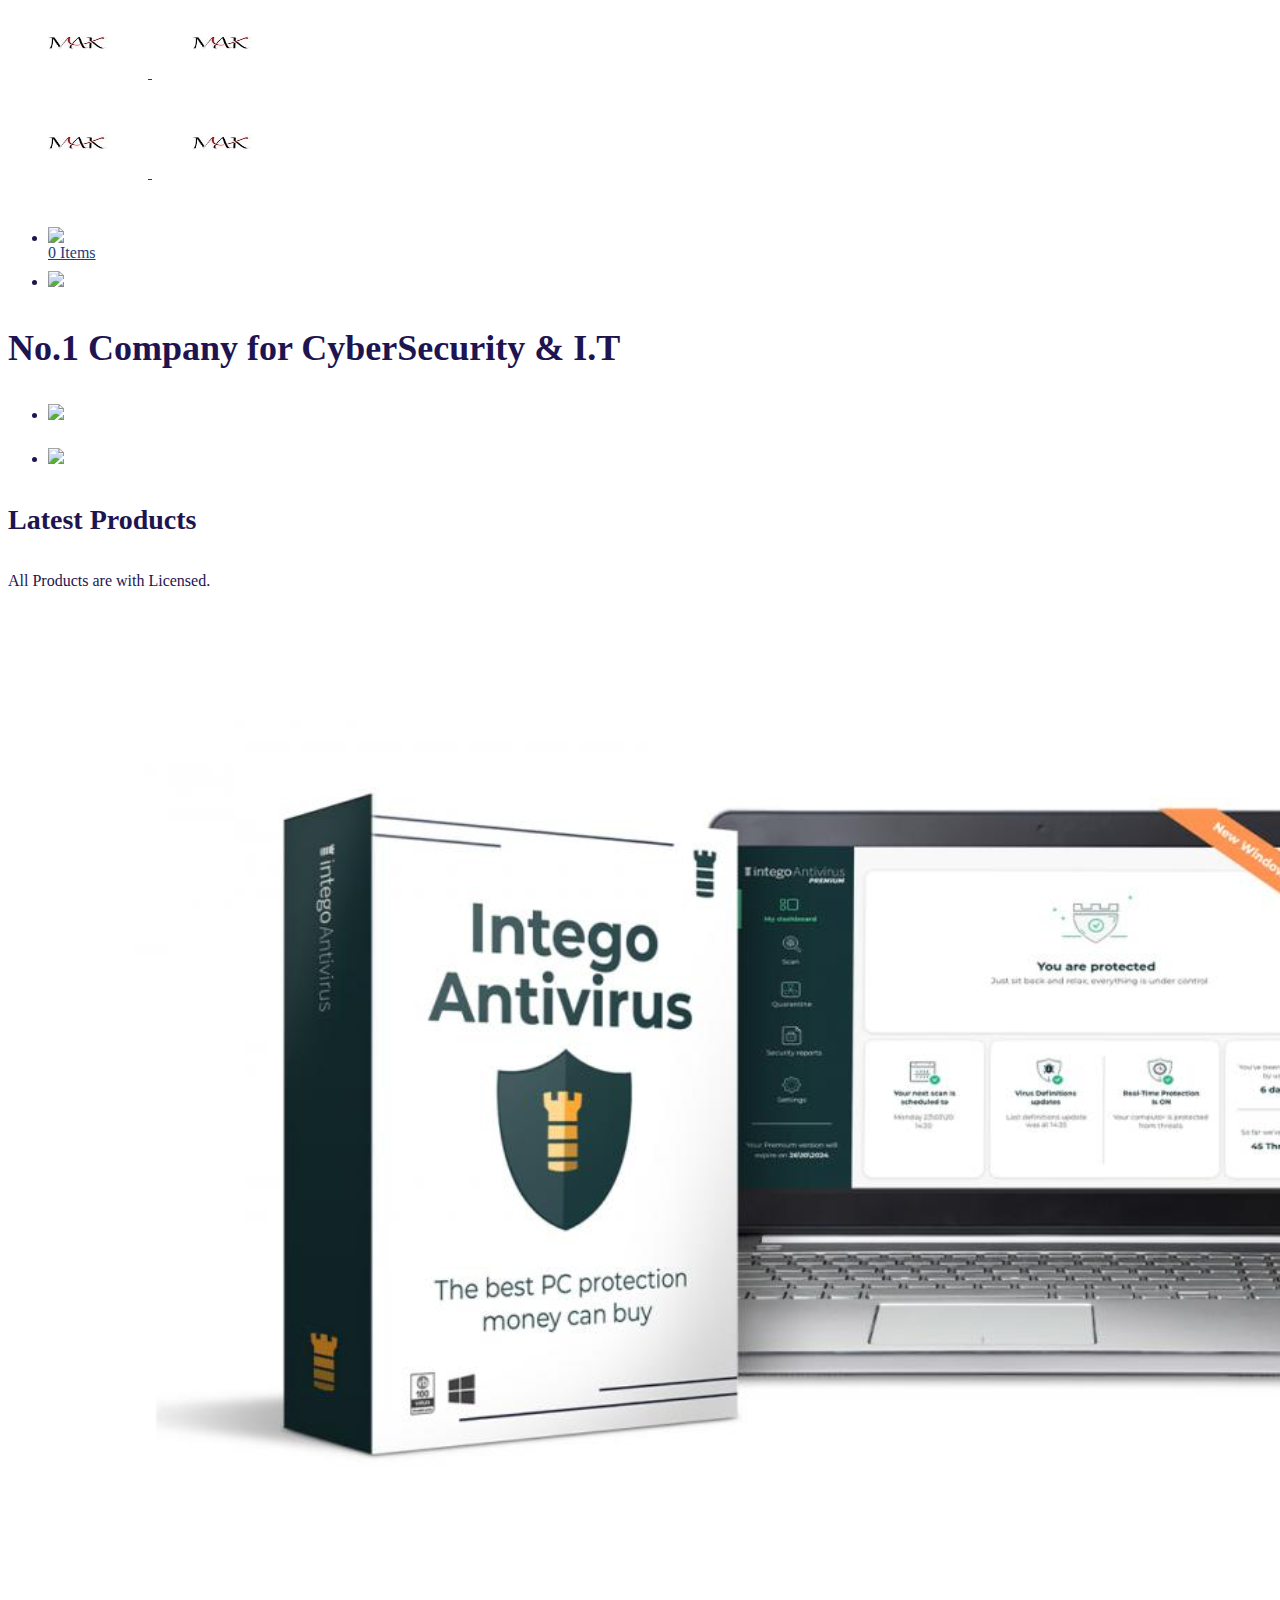
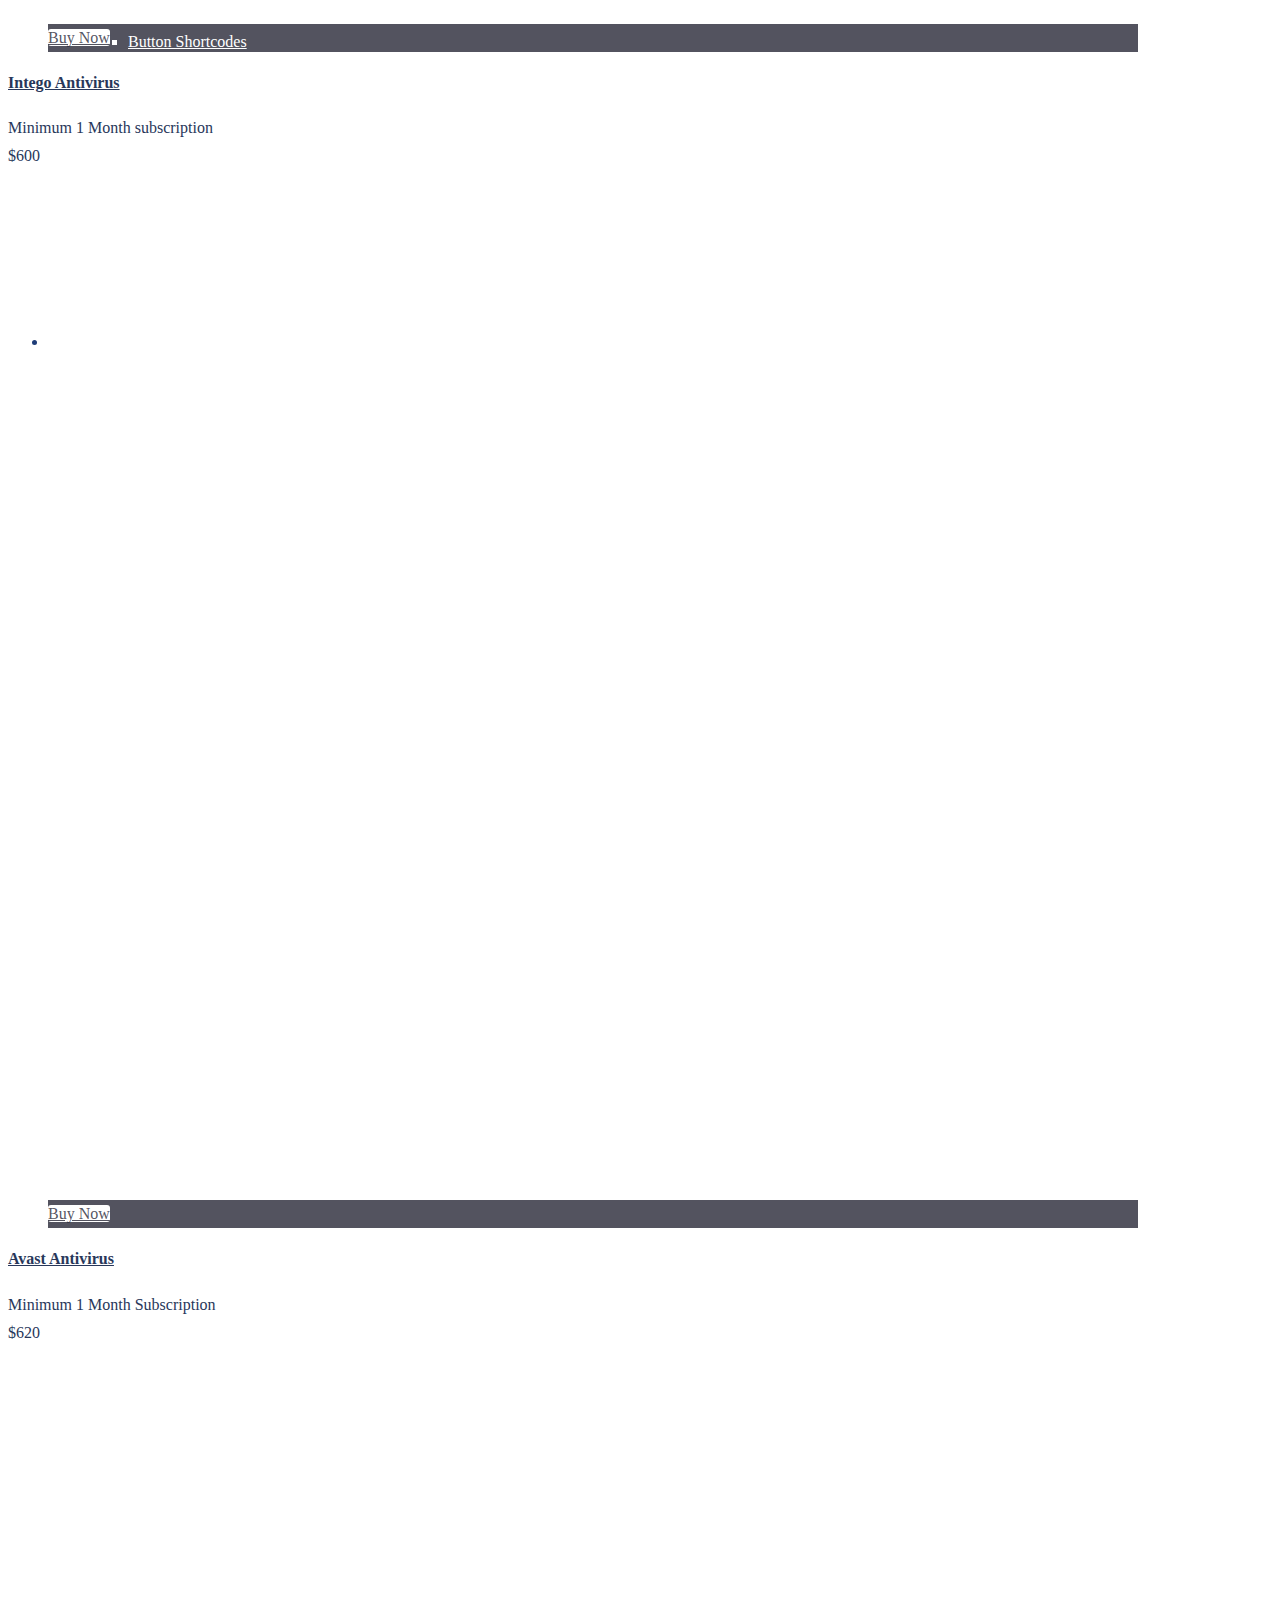
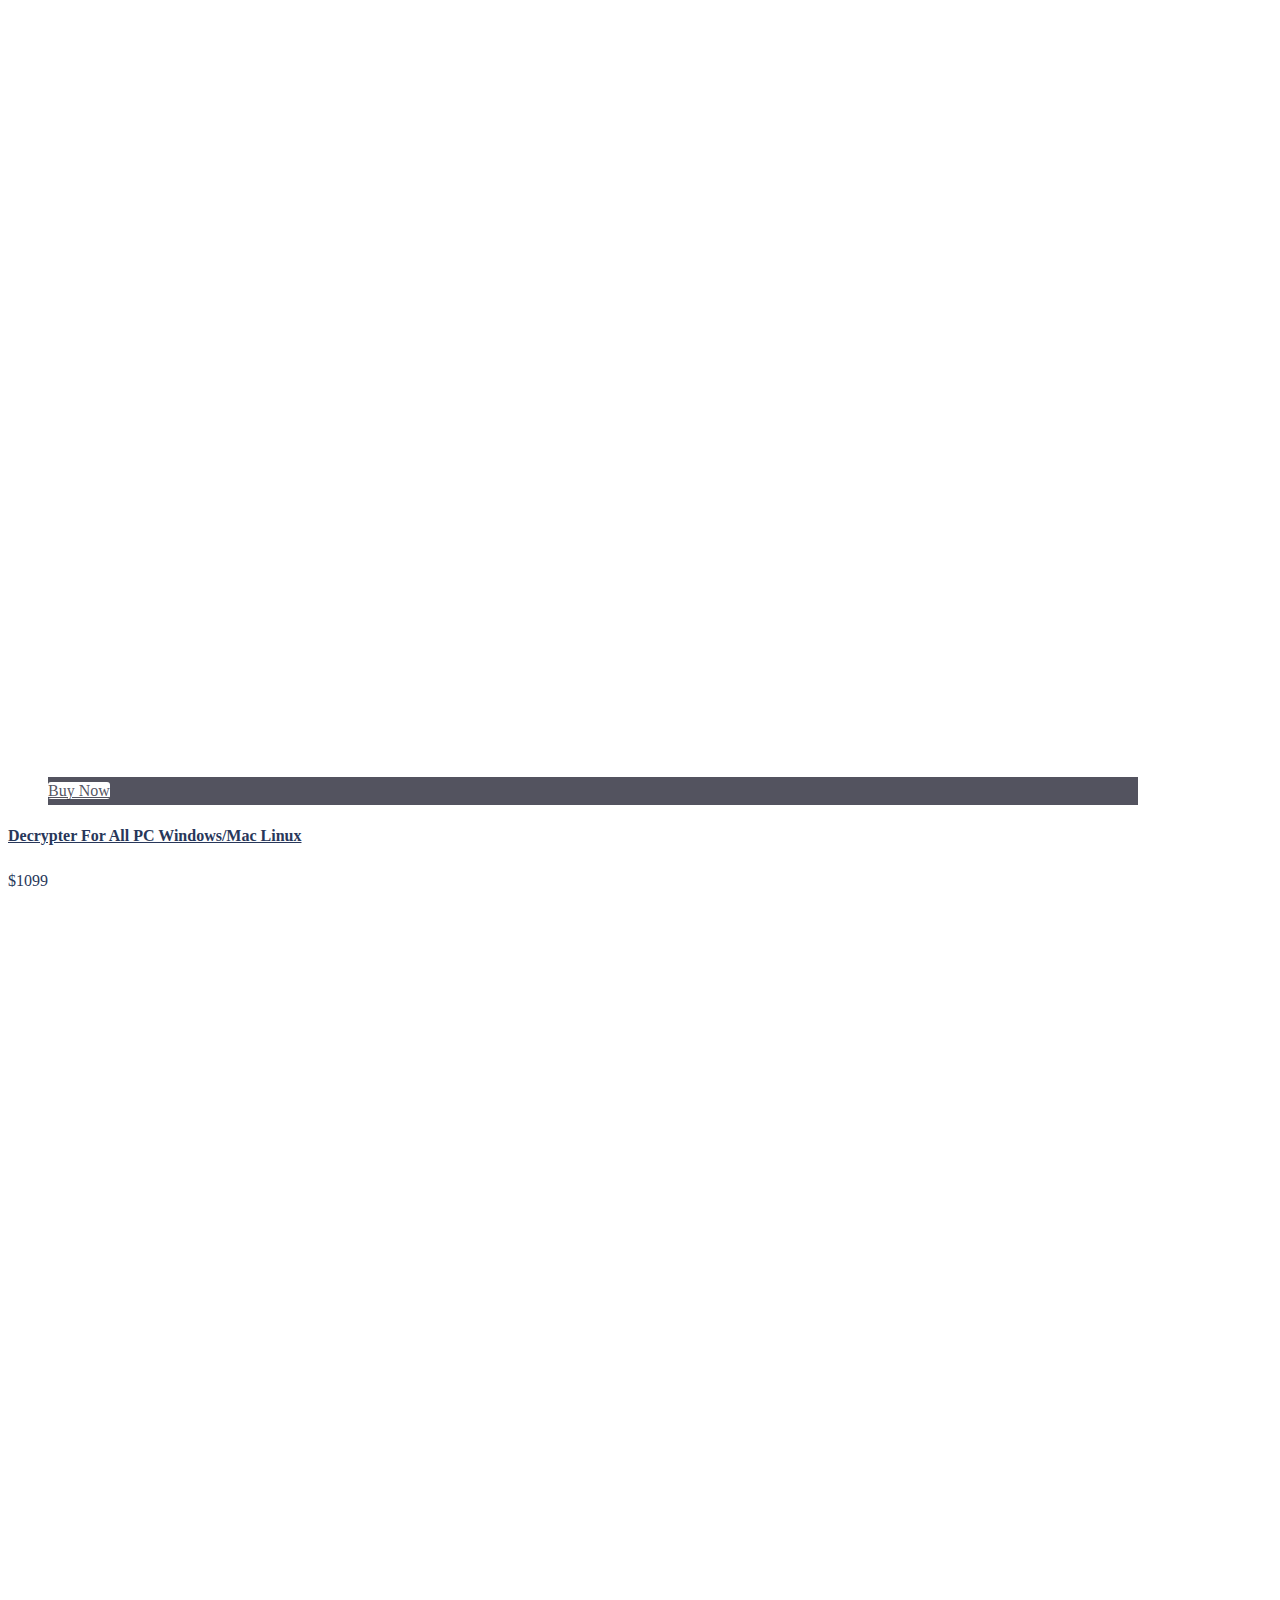
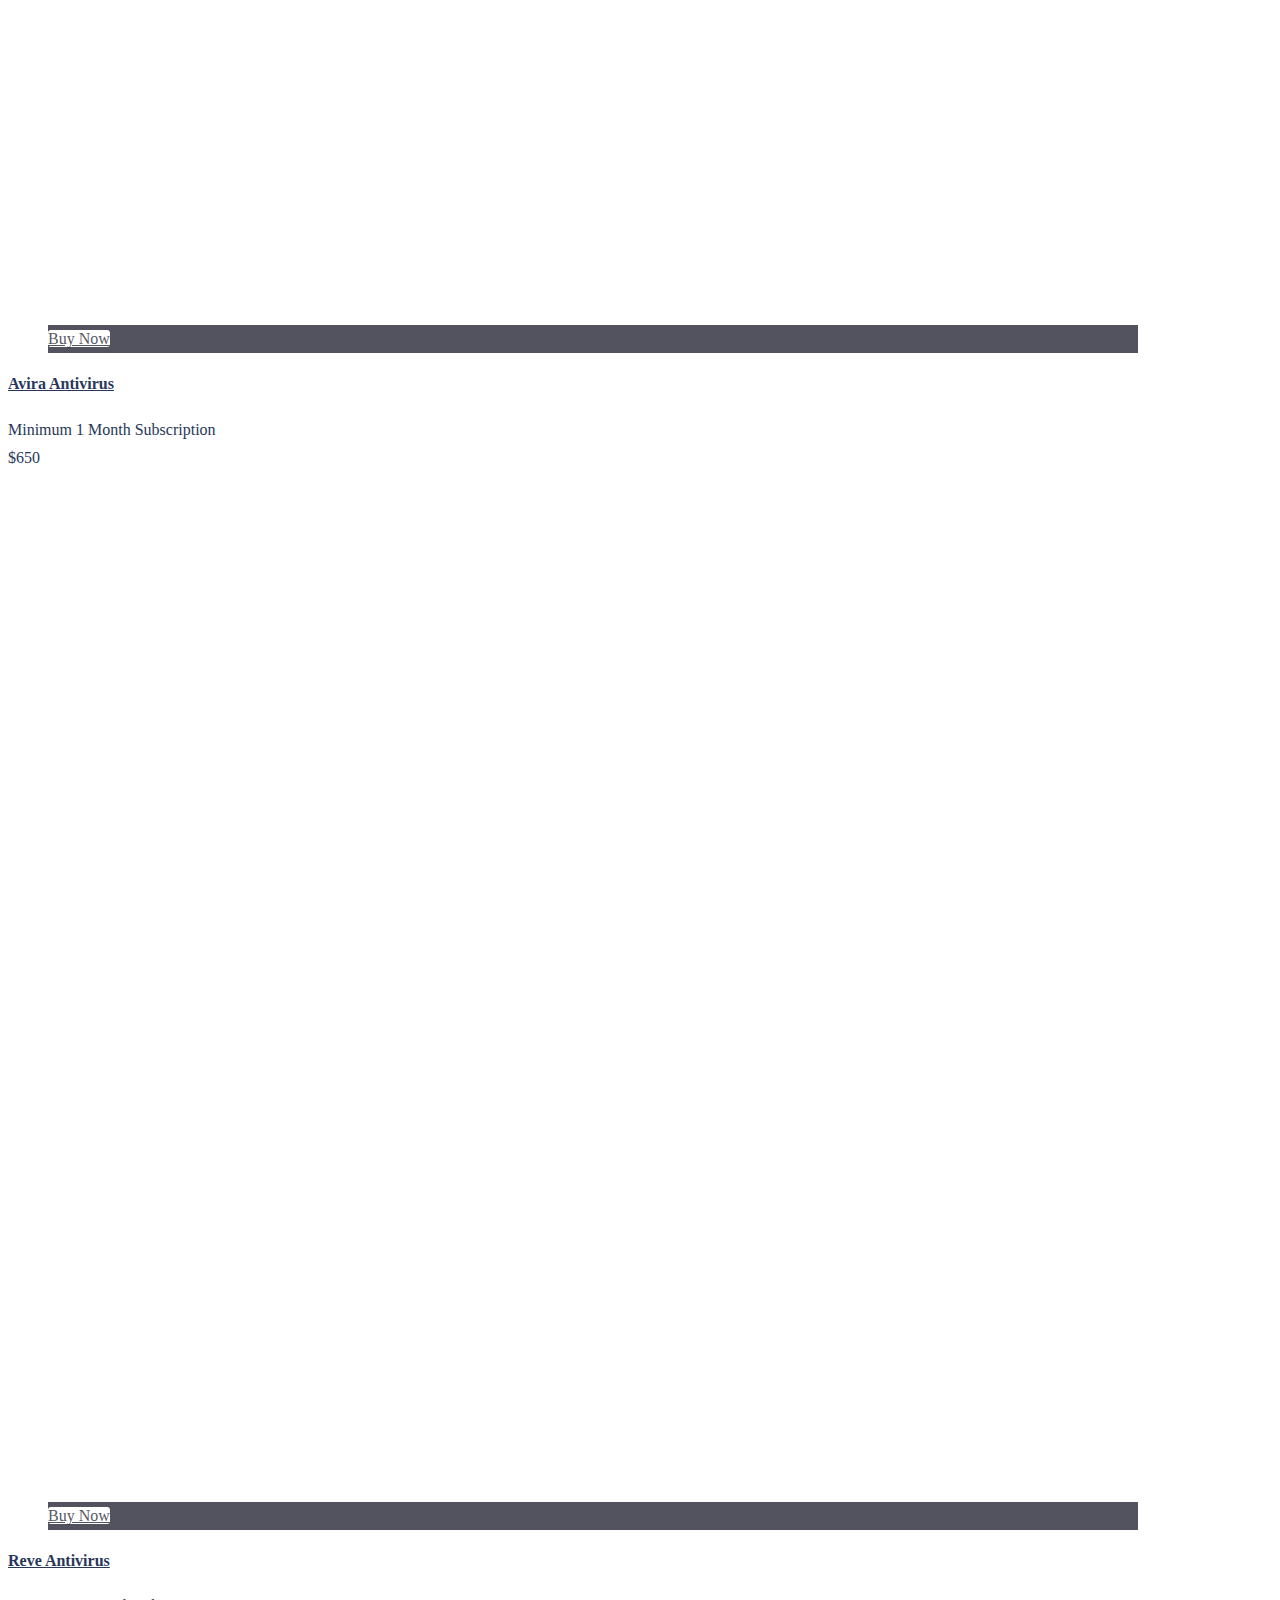
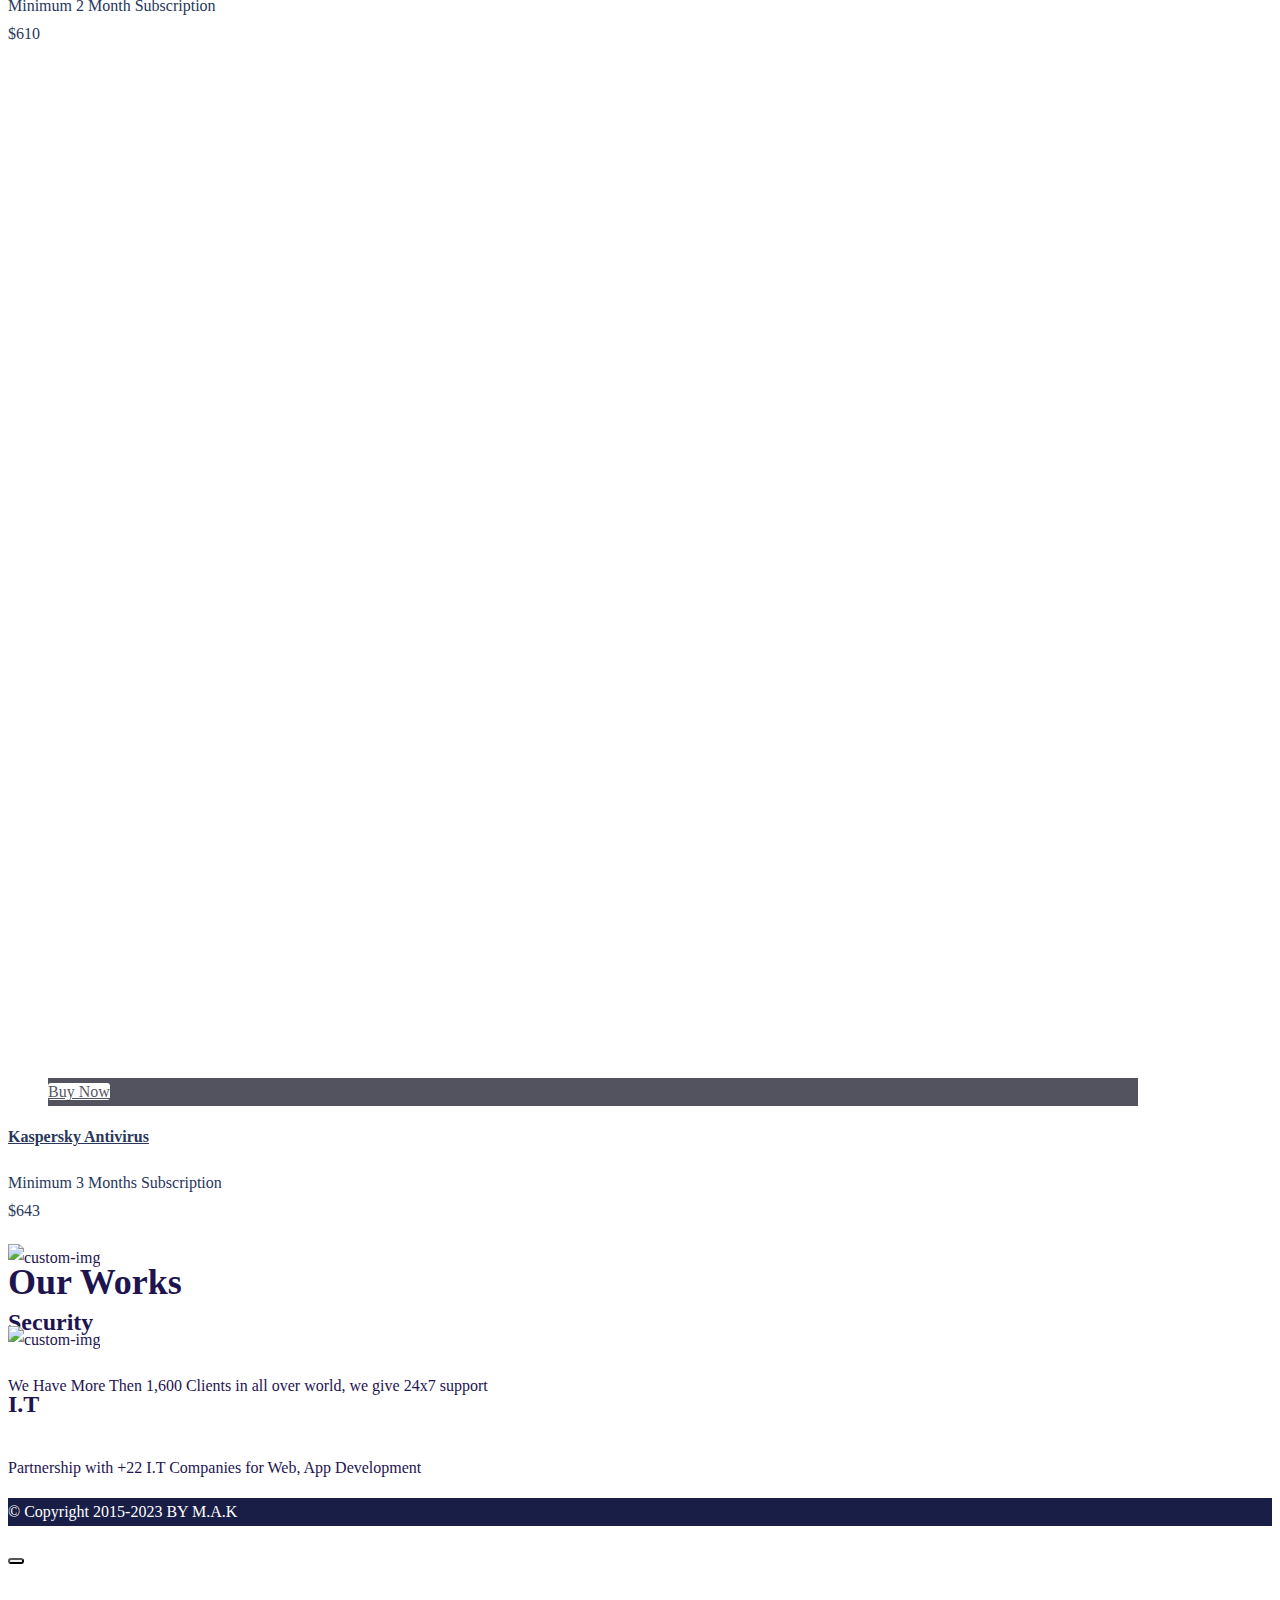
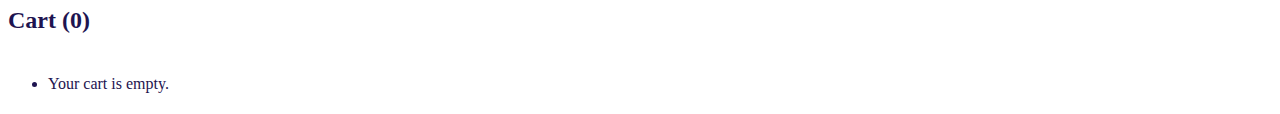
==== commit 9b6d0837: "Update index.html" ====
--- a/index.html
+++ b/index.html
@@ -1025,7 +1025,7 @@
                    
 
 
-                Minimum 3 months Subscription           </a>
+                           </a>
                         
                              
                                 
@@ -1521,4 +1521,4 @@
 <script type="text/javascript"></script></body>
 <!-- End Main Layout --> 
 
-</html>+</html>
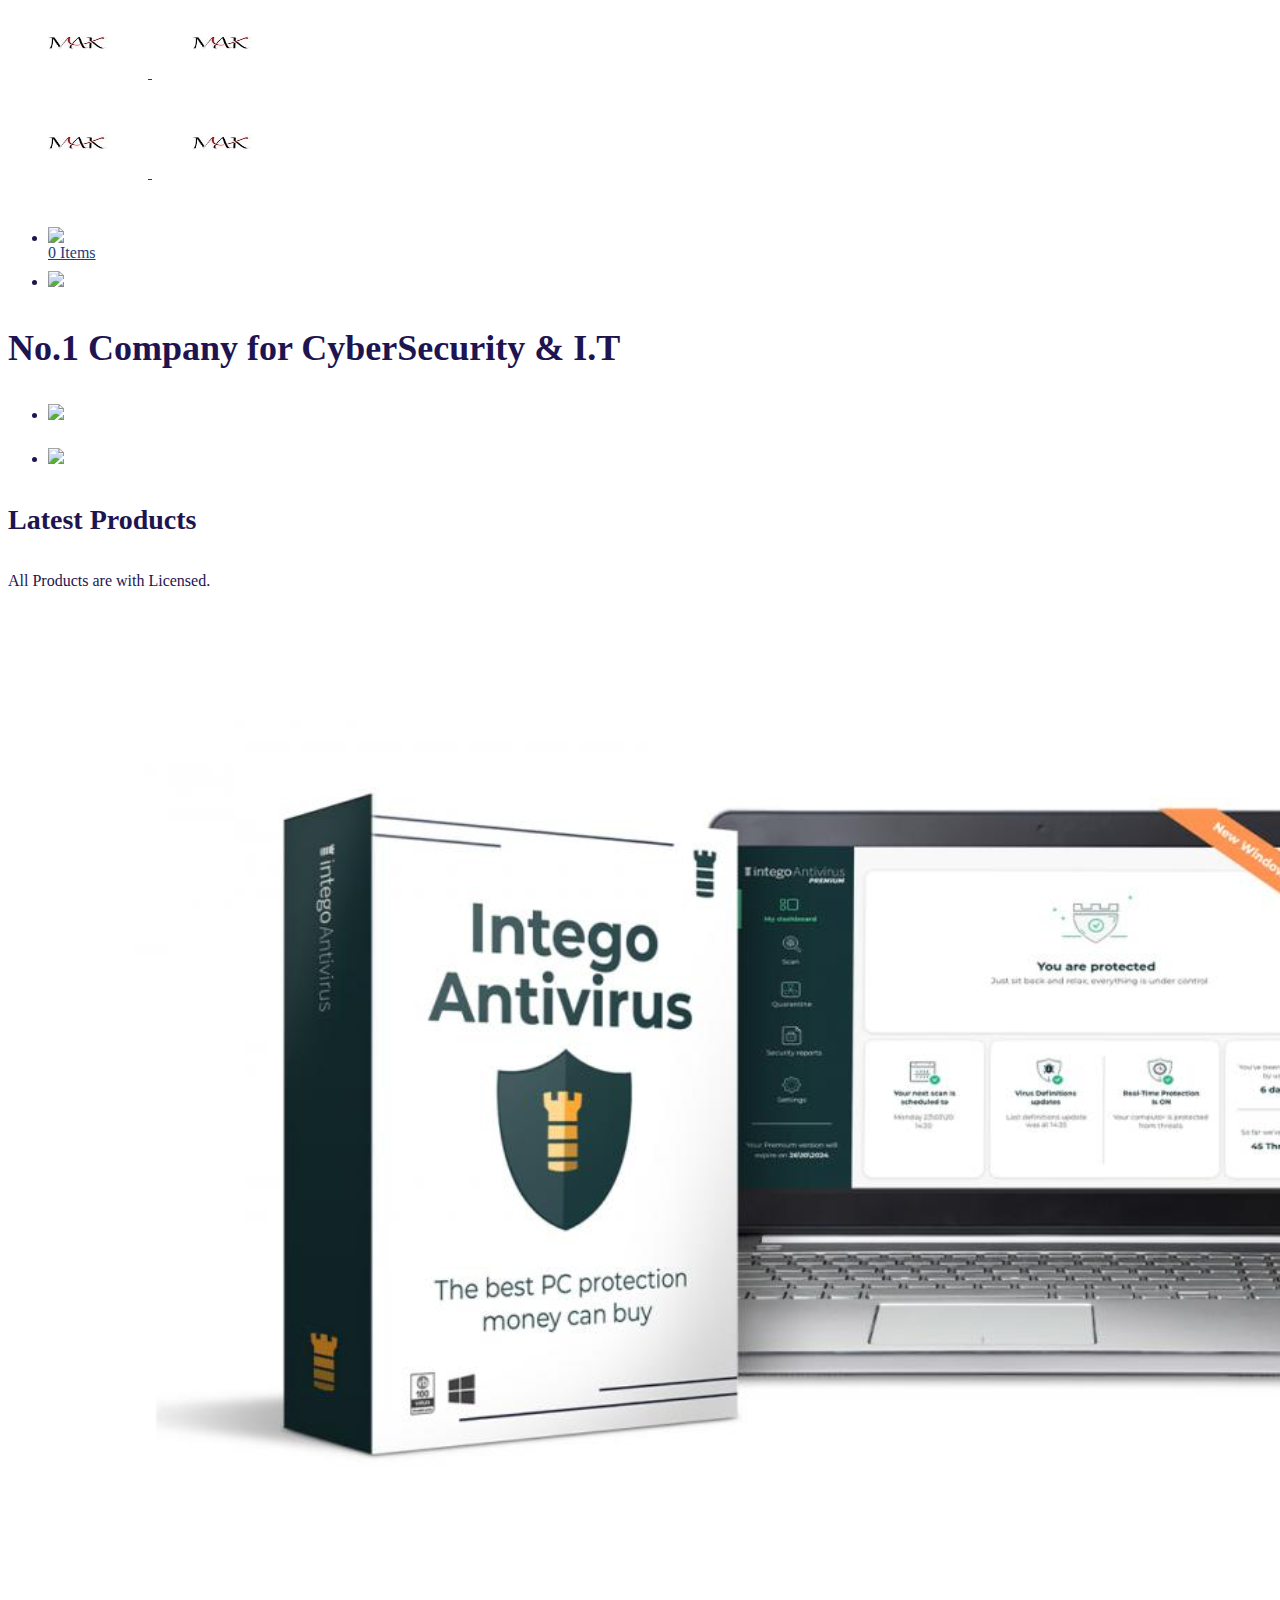
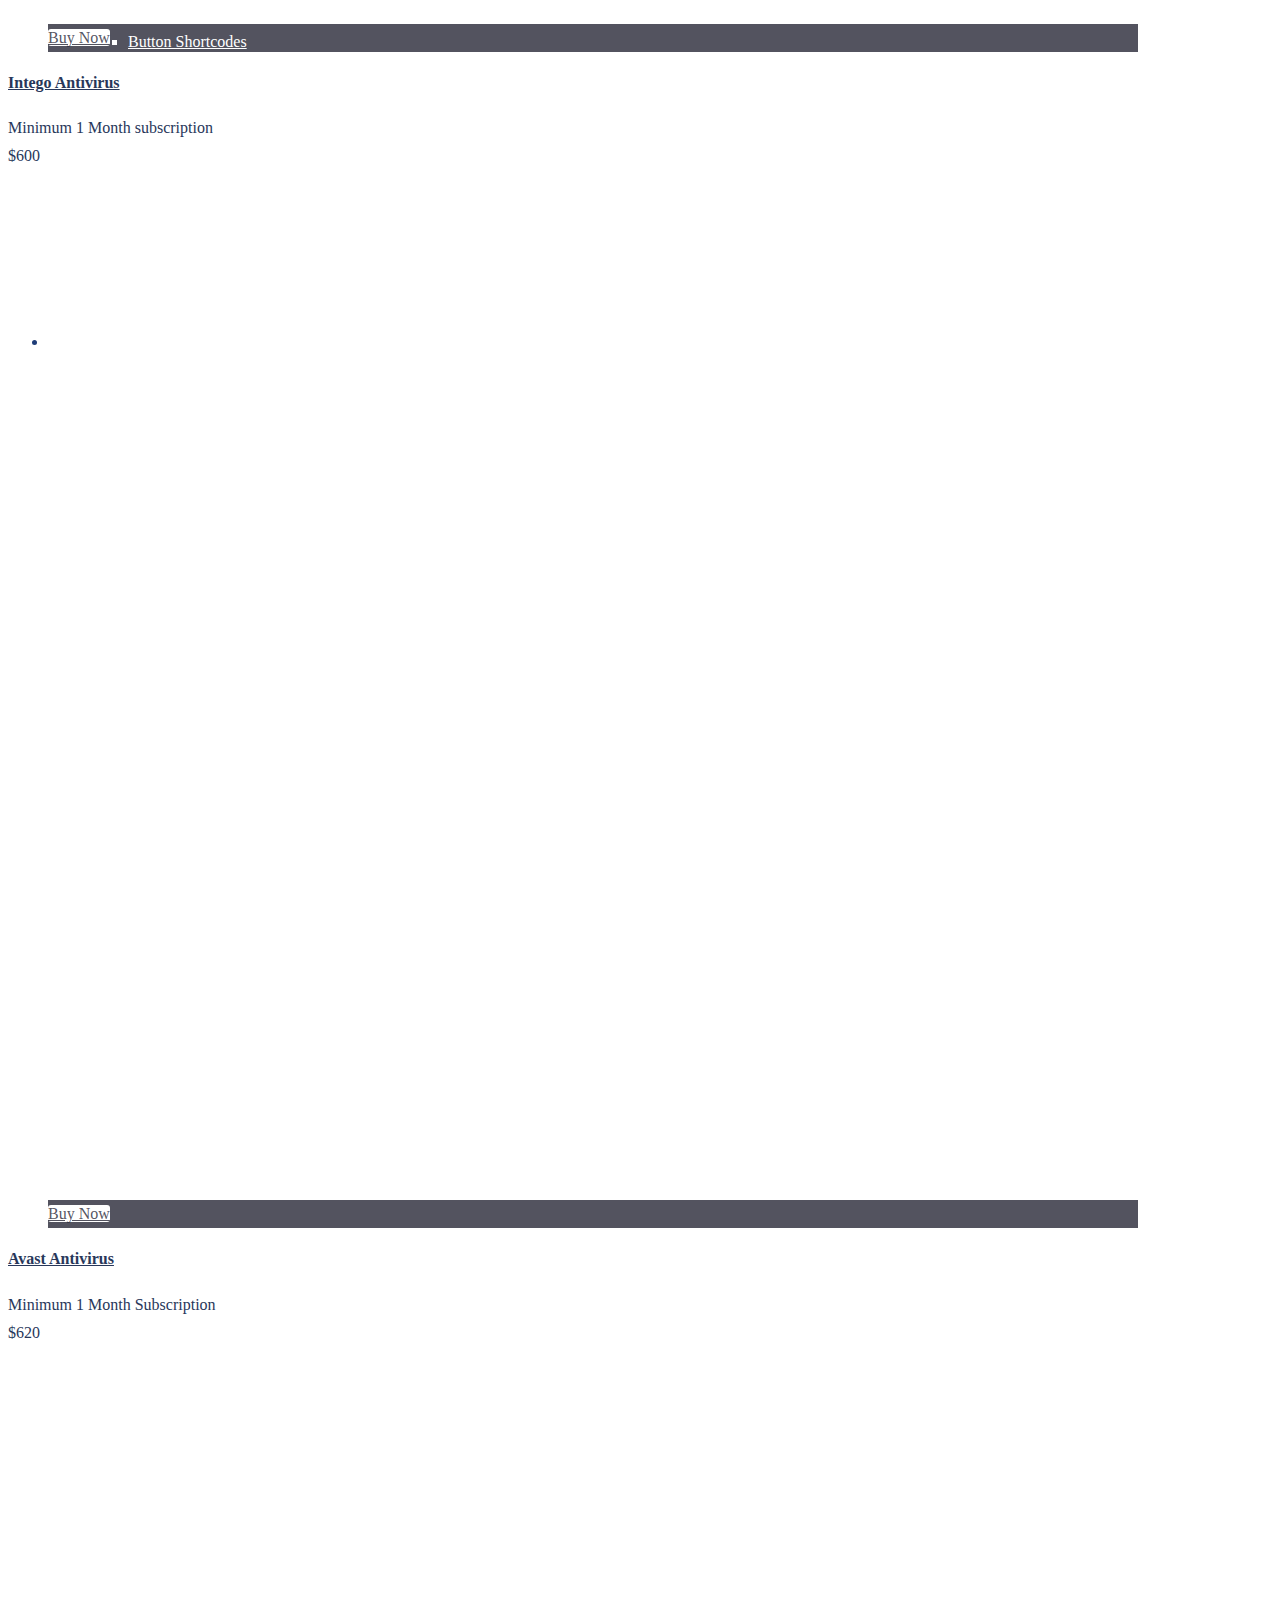
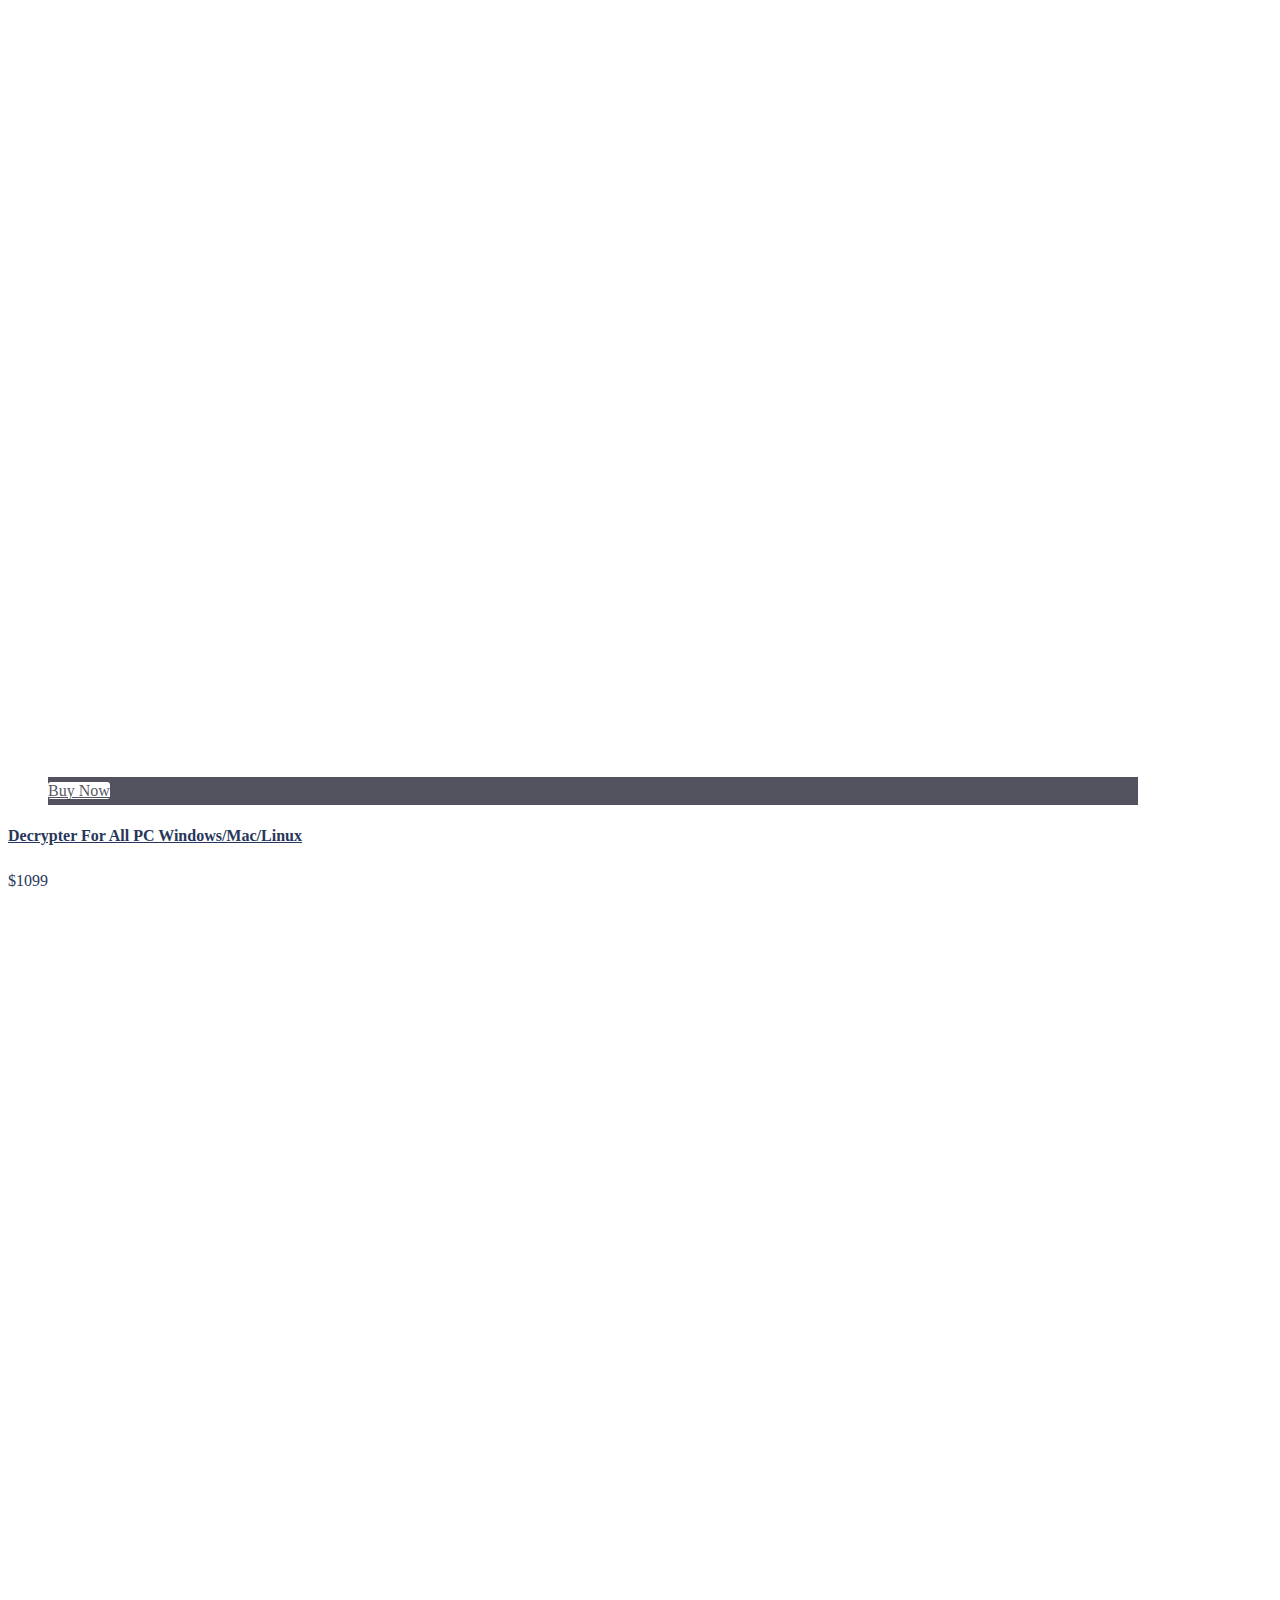
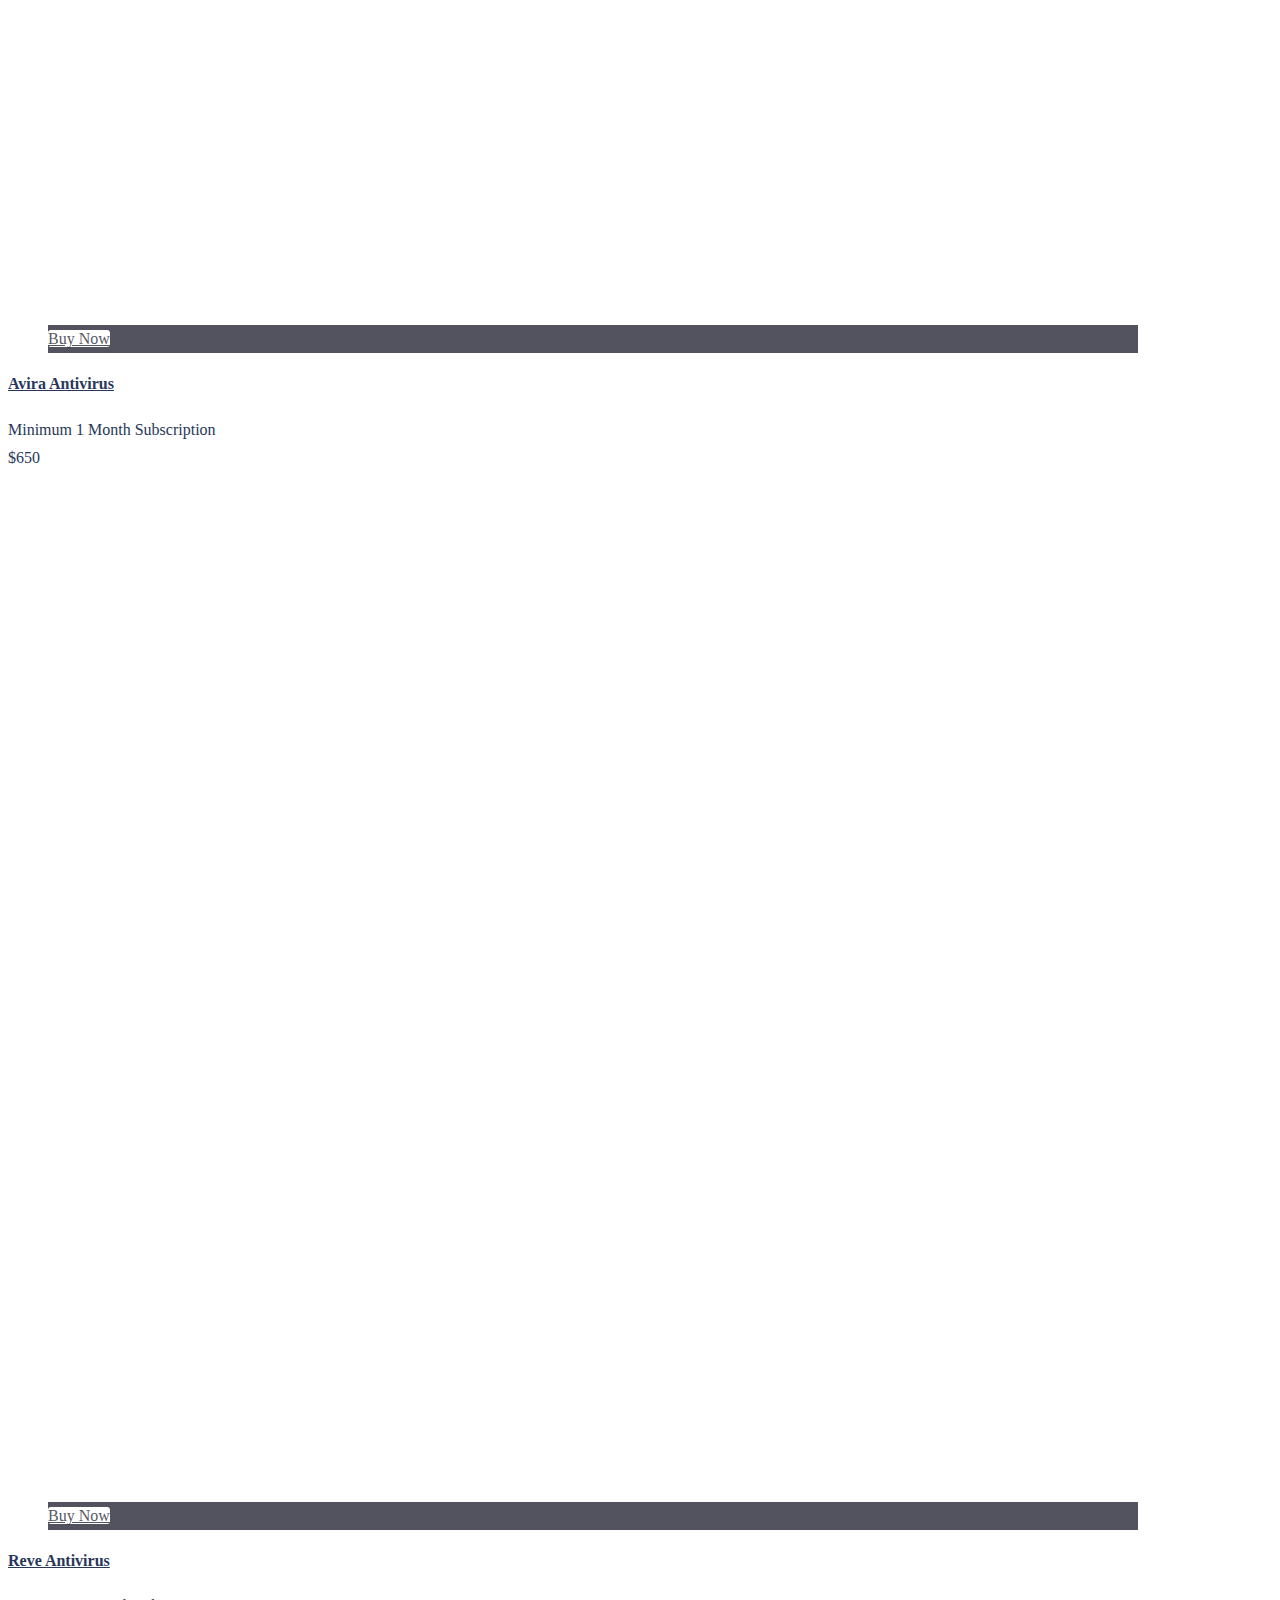
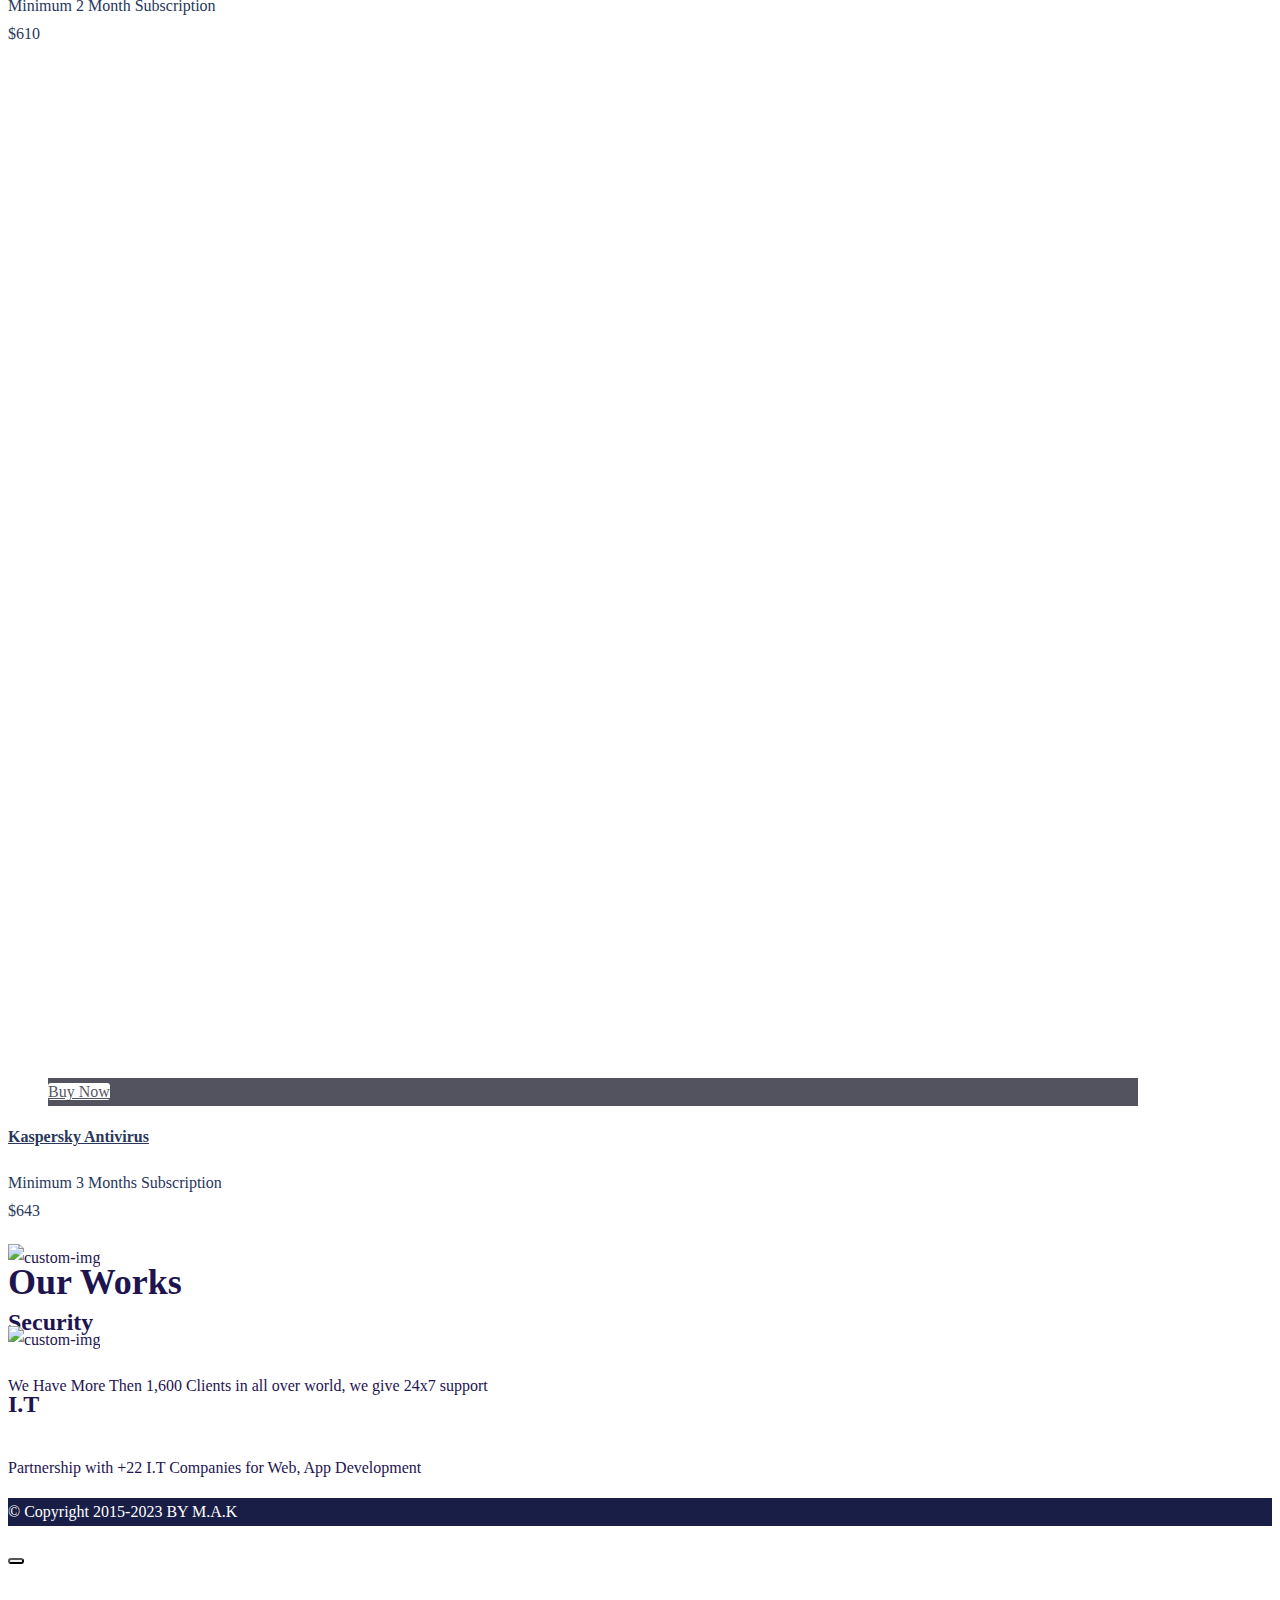
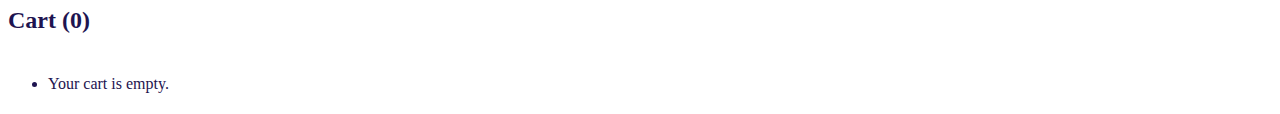
==== commit bbc3da8f: "Update index.html" ====
--- a/index.html
+++ b/index.html
@@ -1019,7 +1019,7 @@
     <div class="product-tag">
         
                                             <h4 class="product-title"><a href="form.html">
-                Decrypter For All PC Windows/Mac Linux         </a></h4>
+                Decrypter For All PC Windows/Mac/Linux         </a></h4>
        
 
                    
